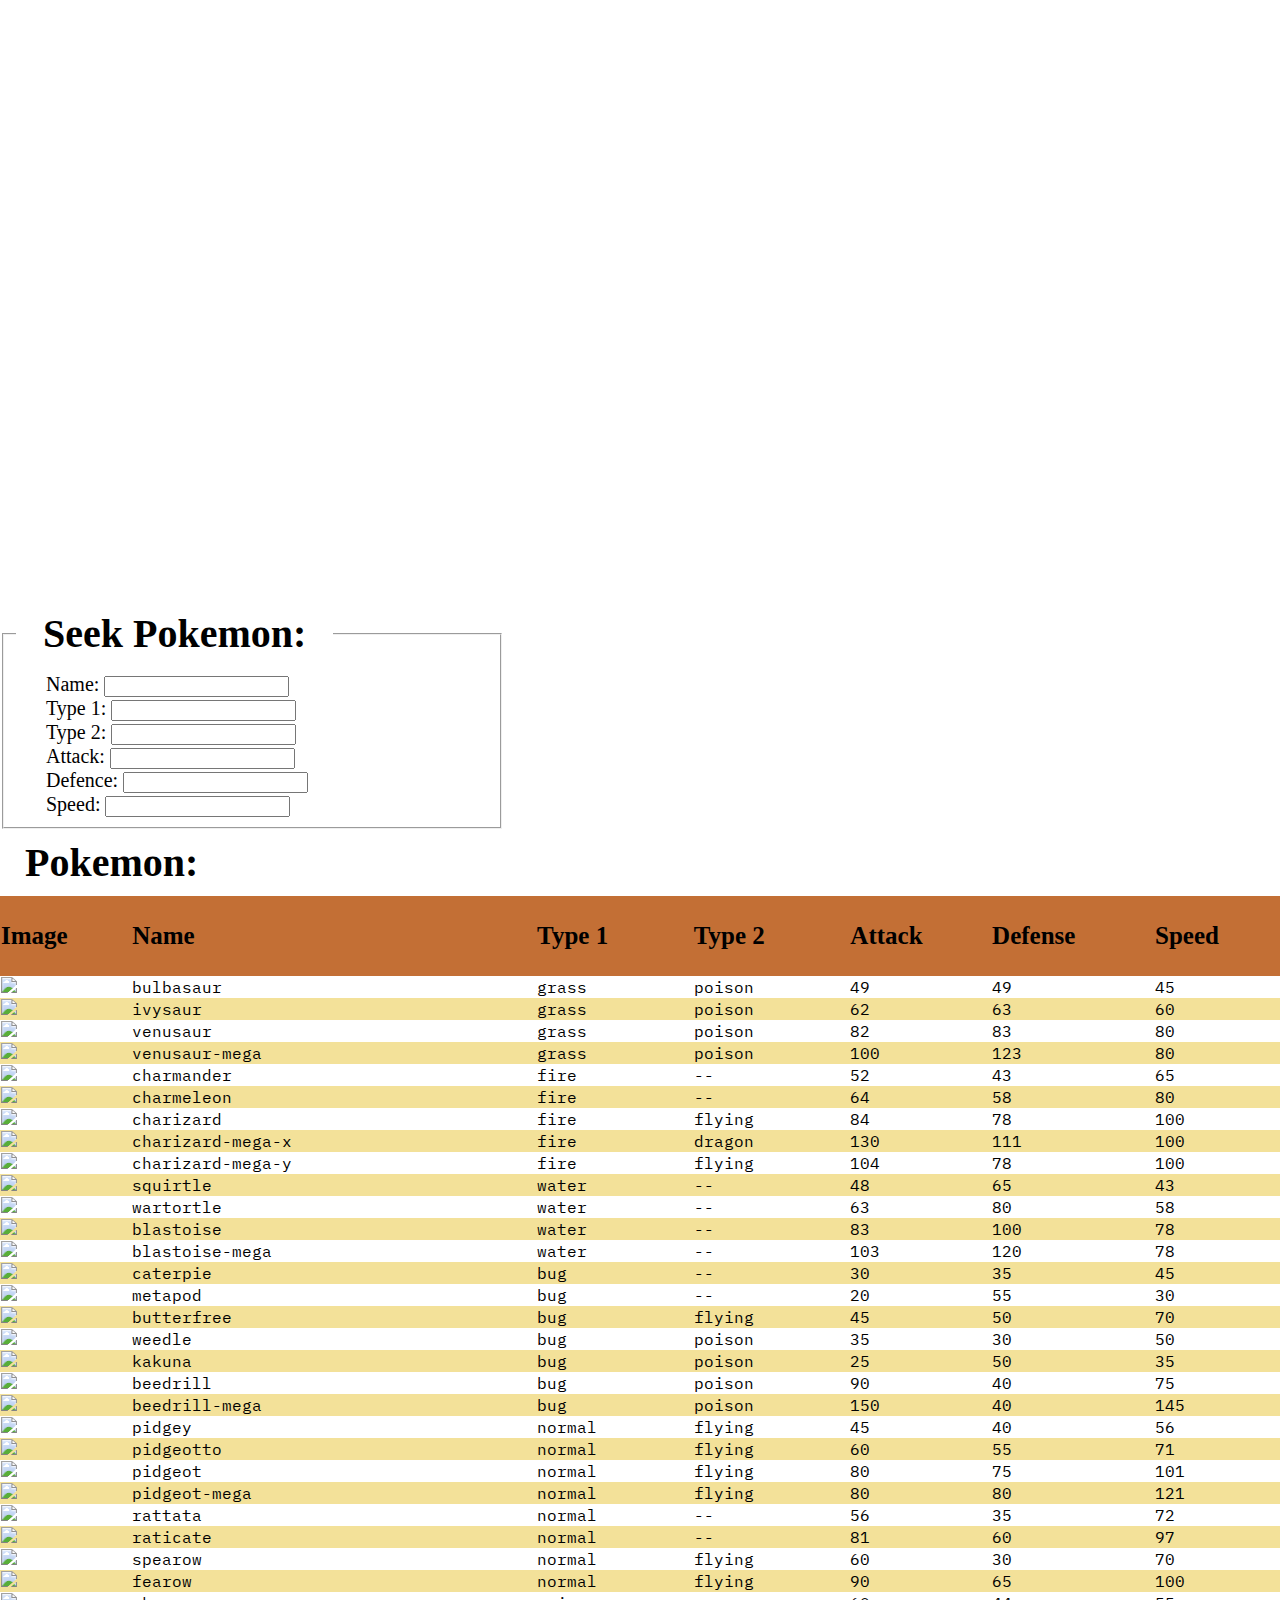
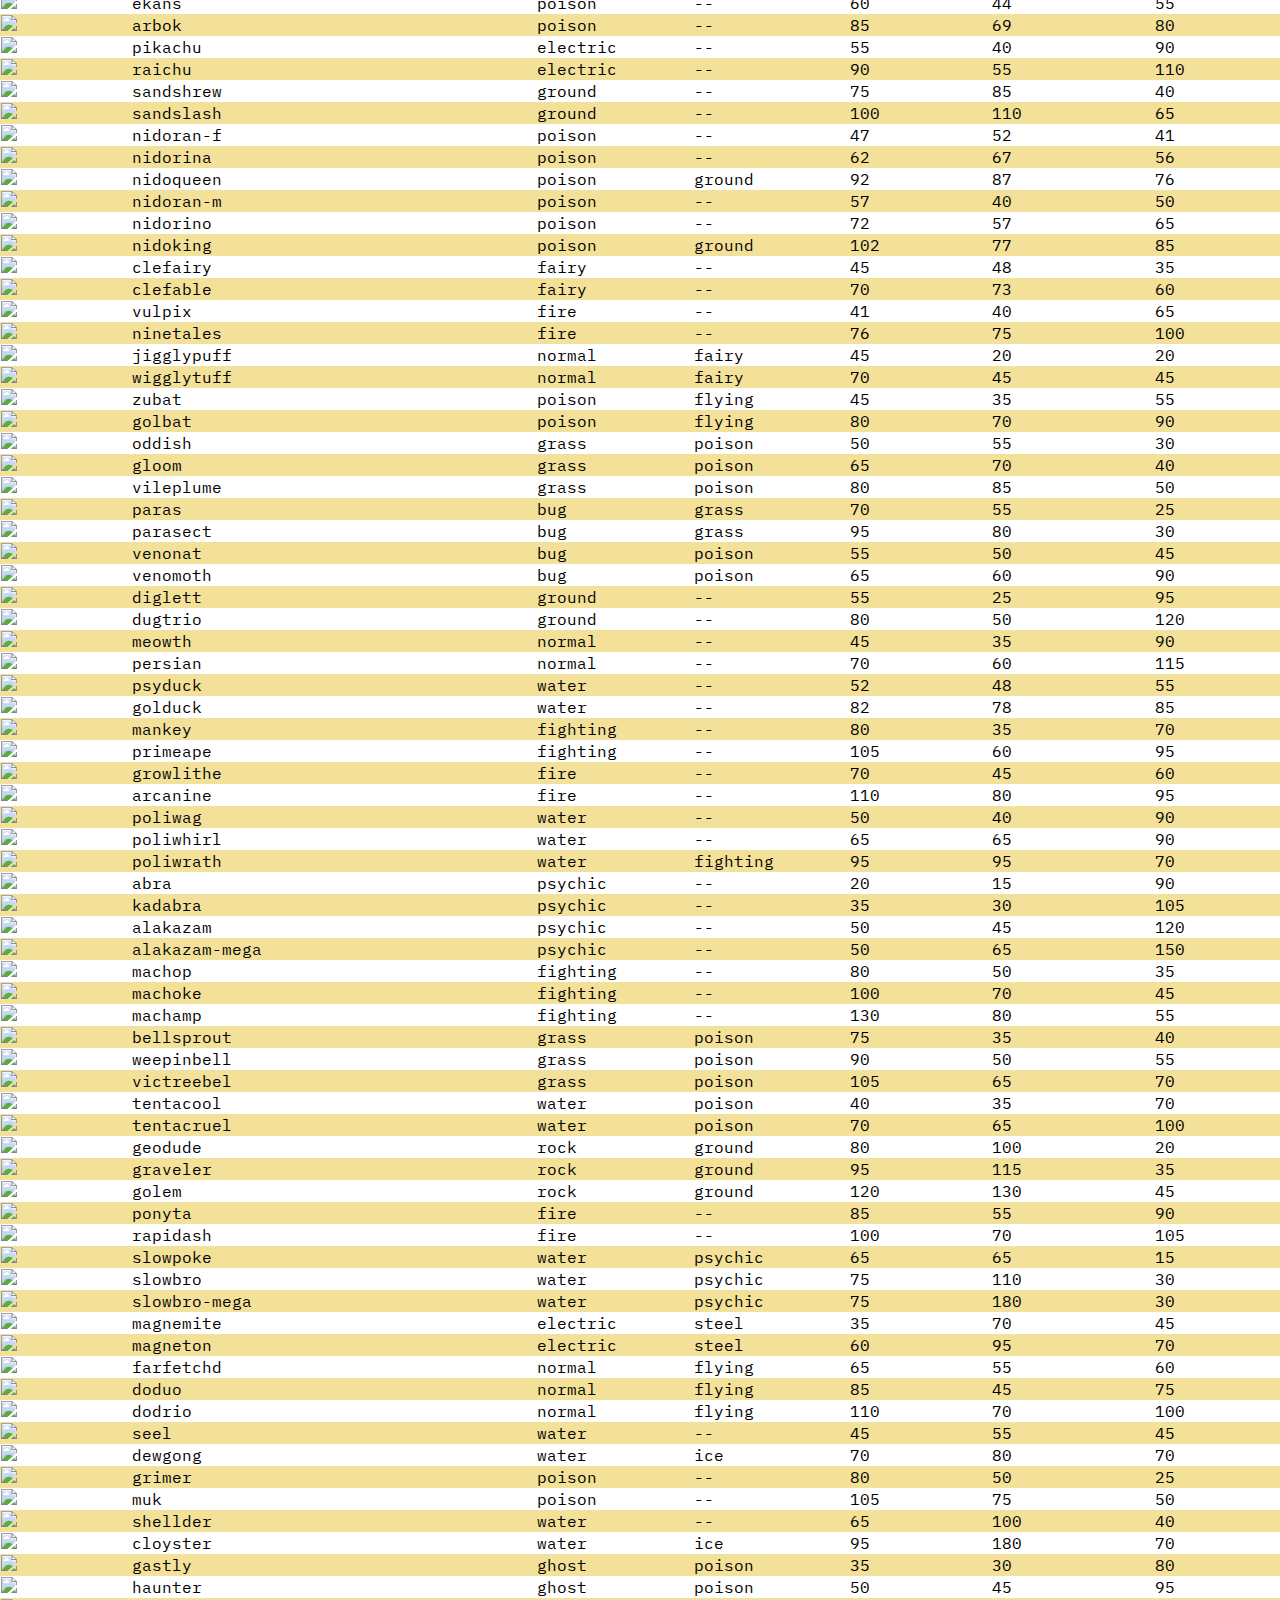
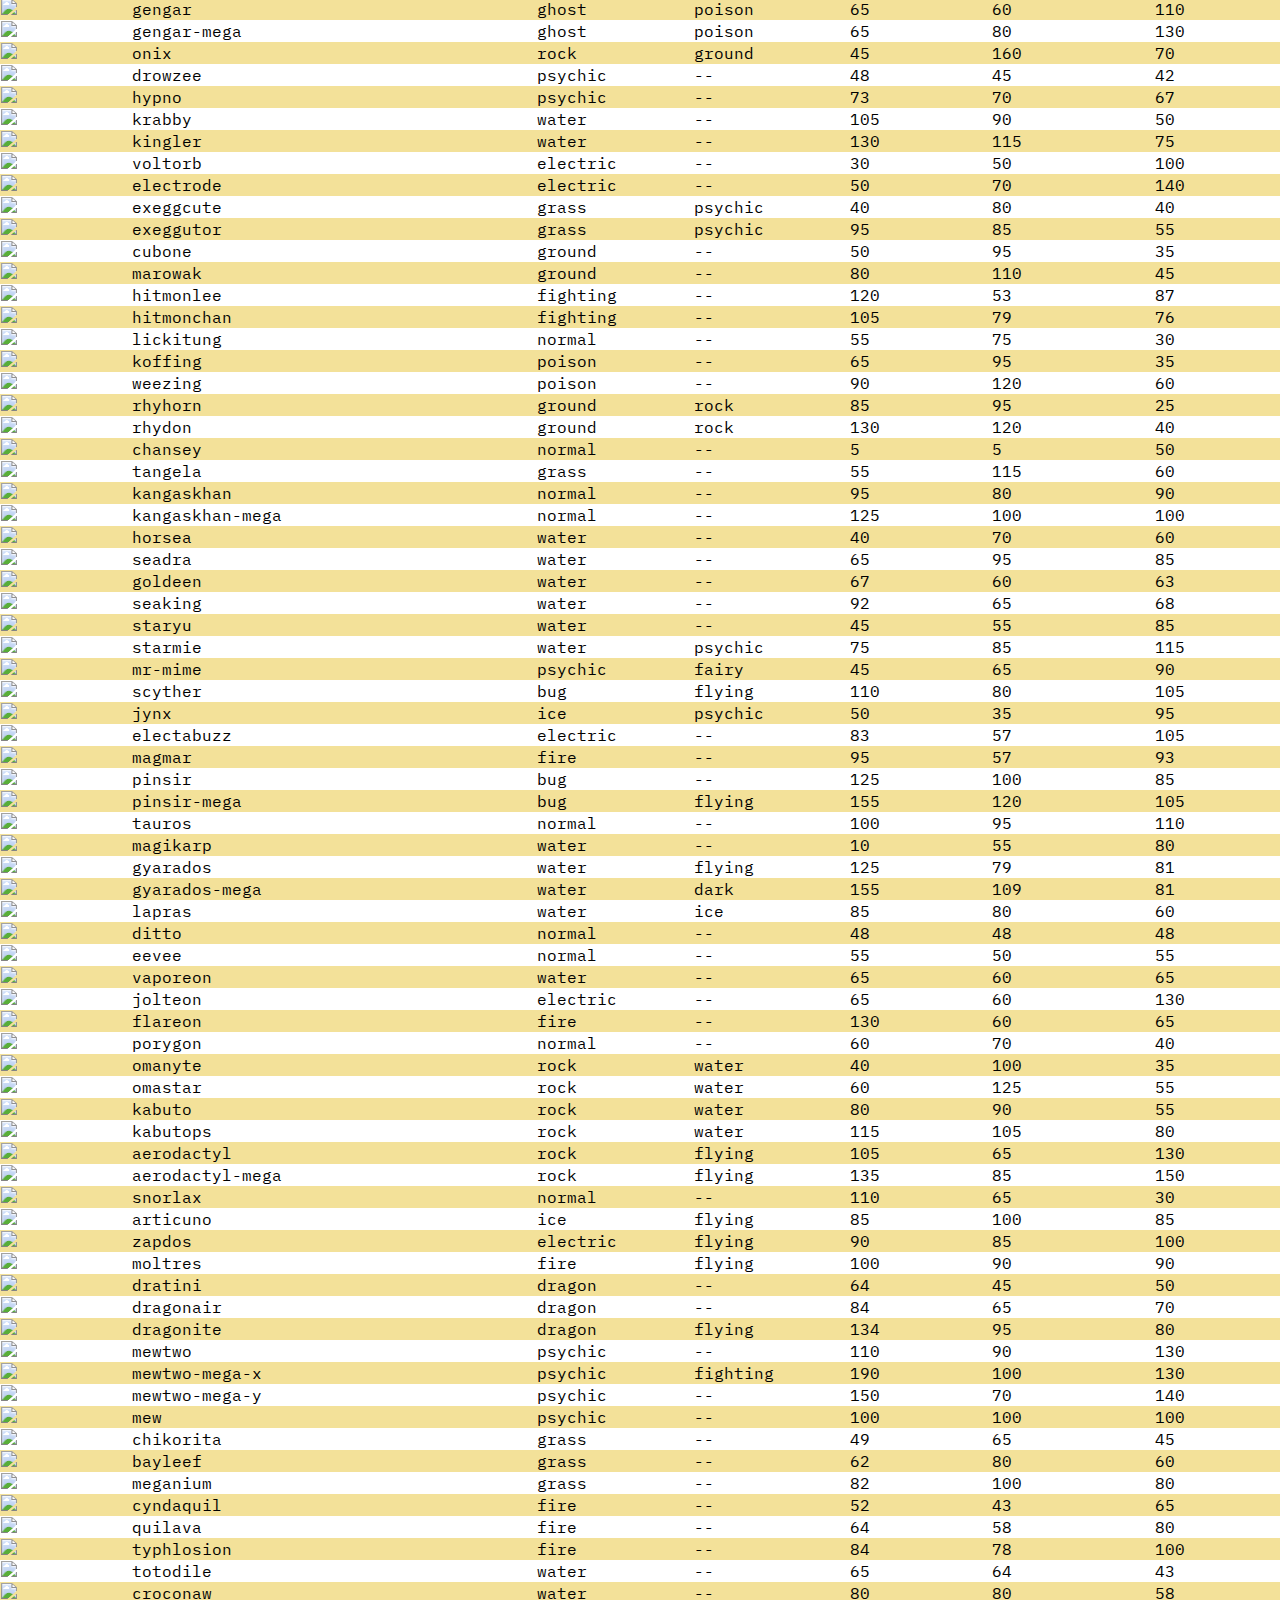
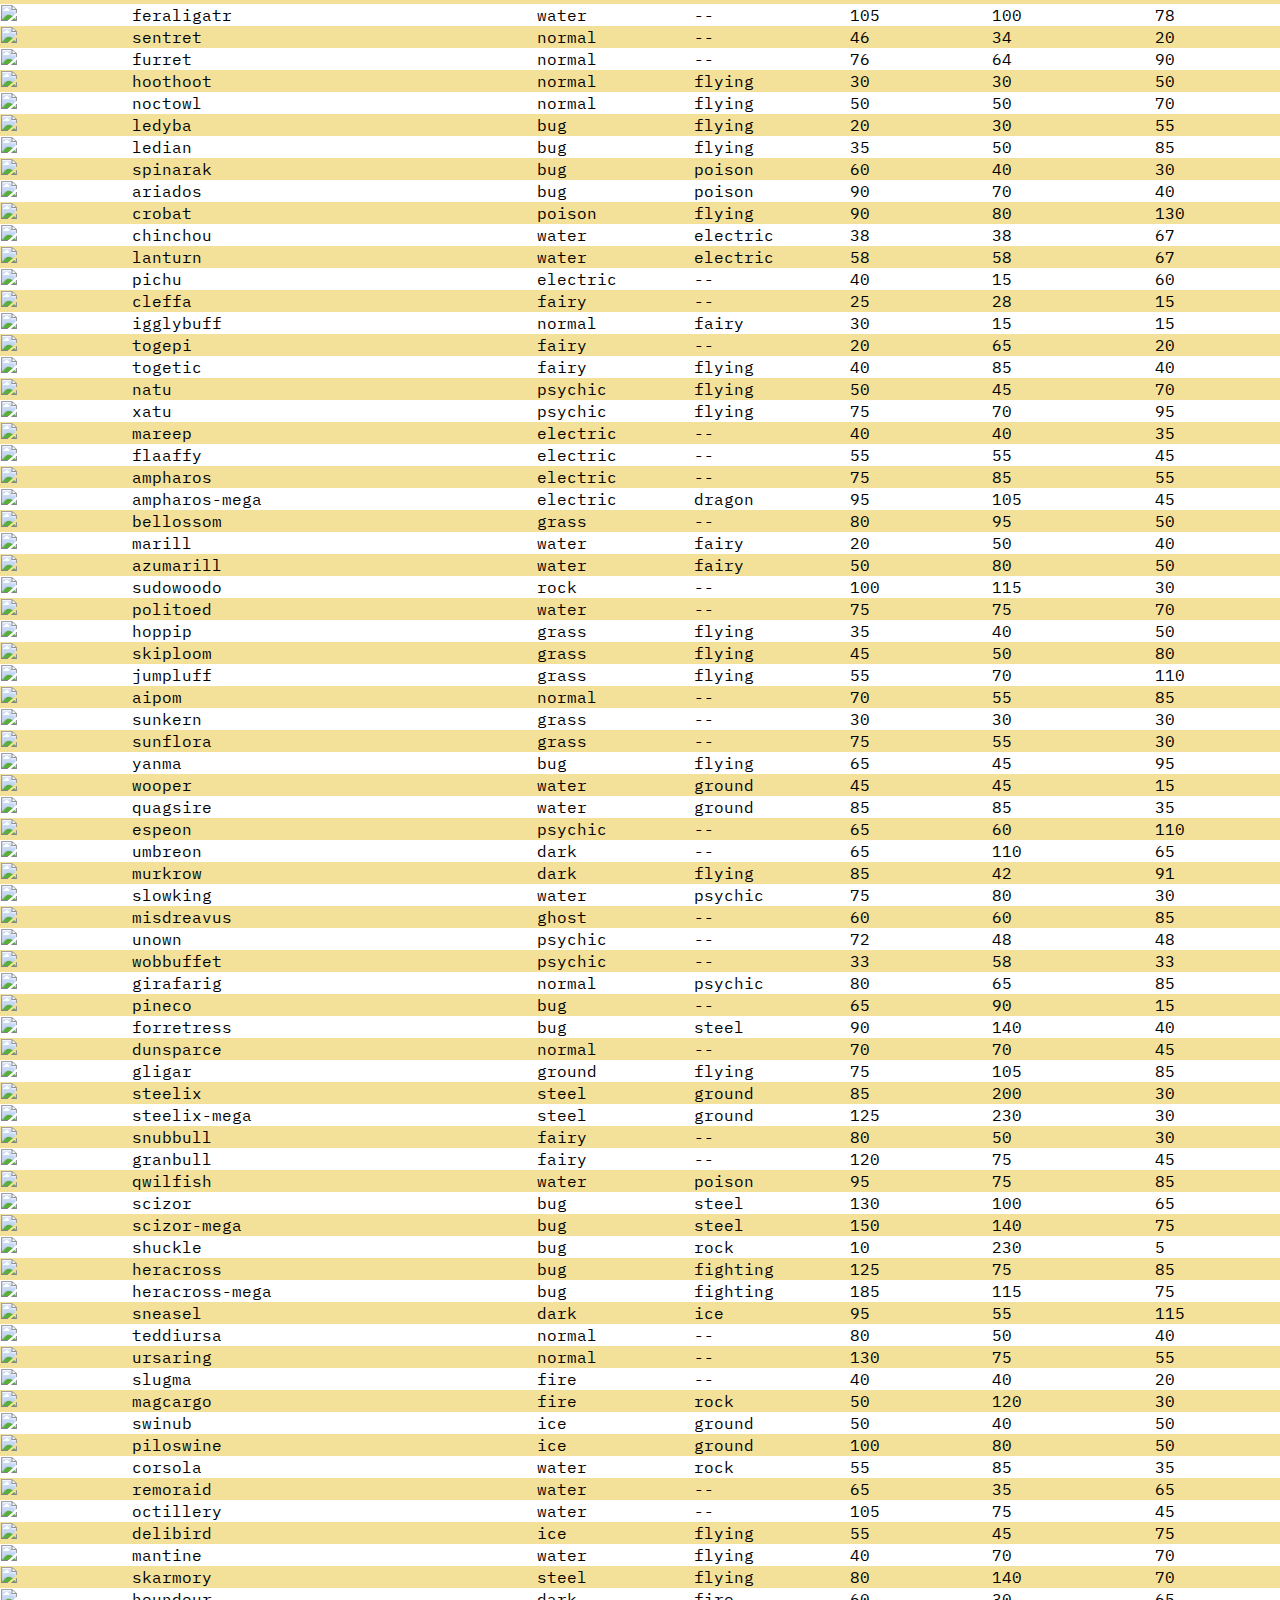
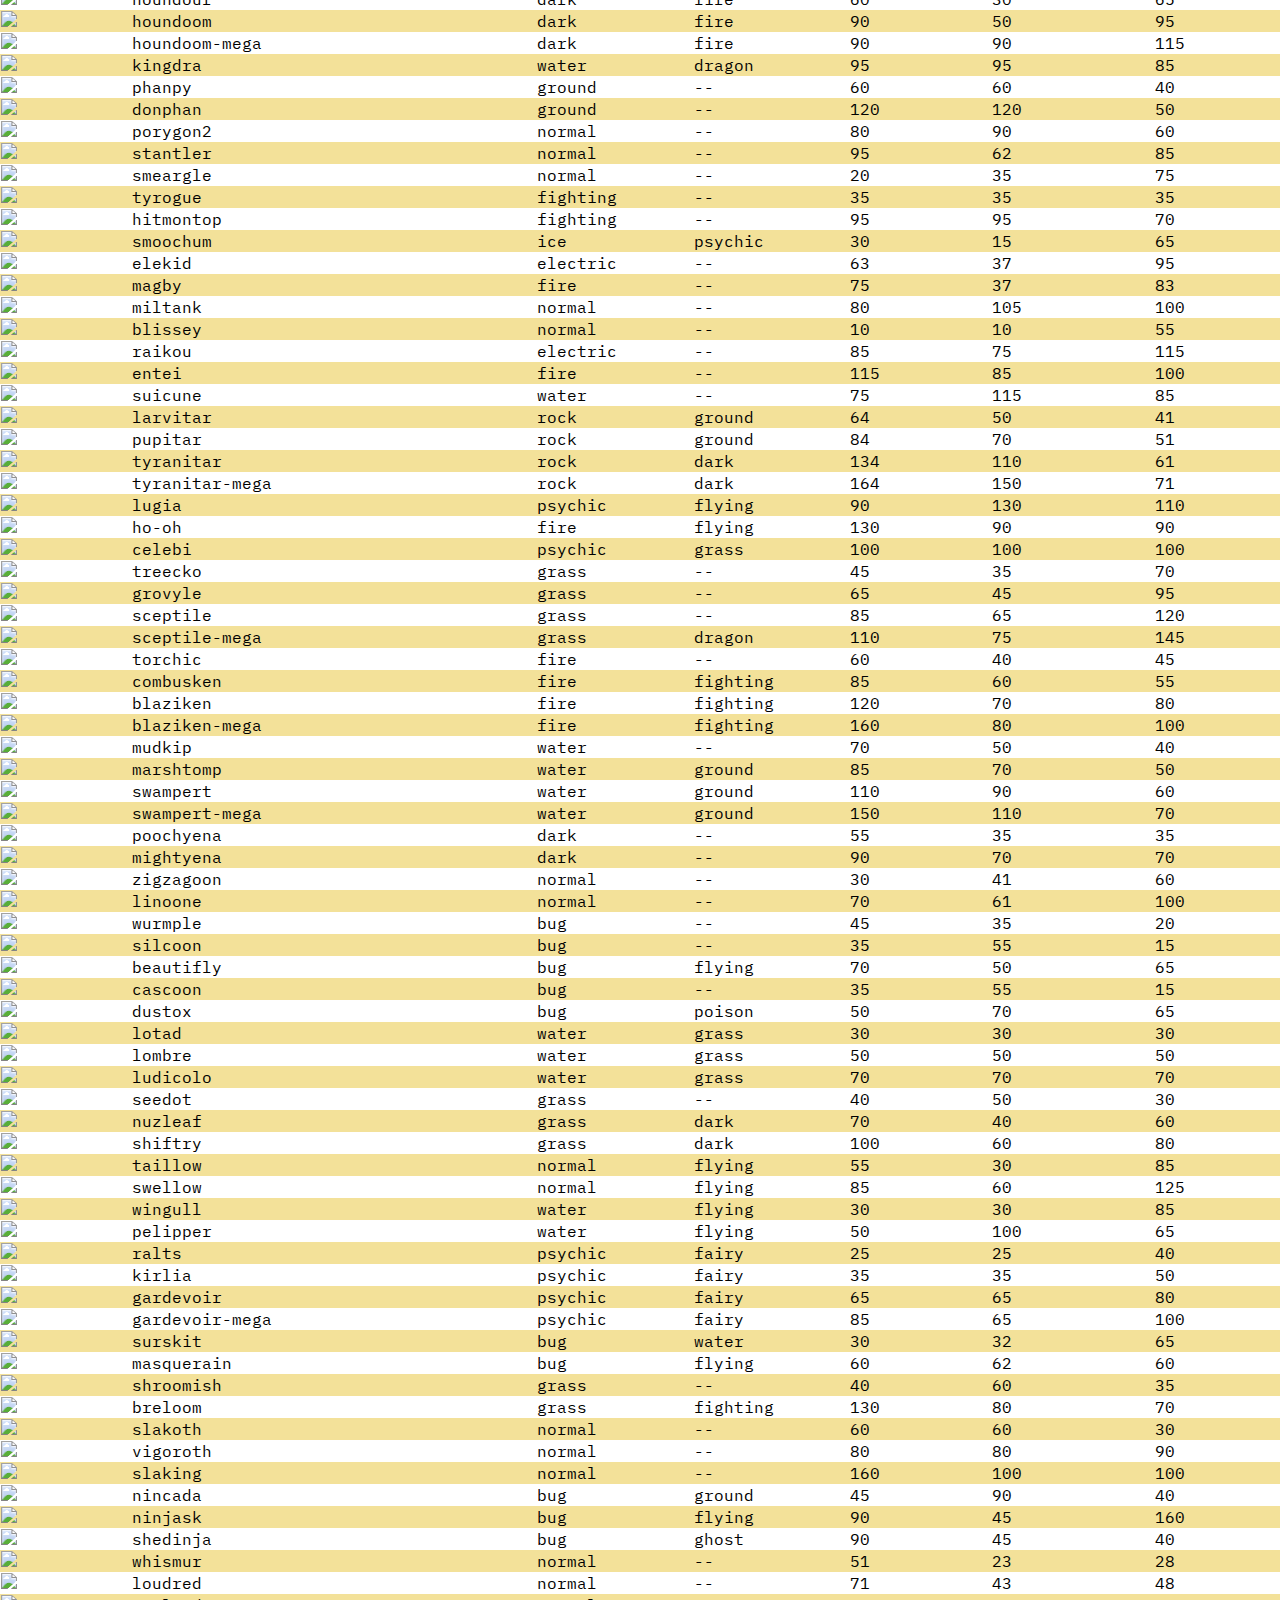
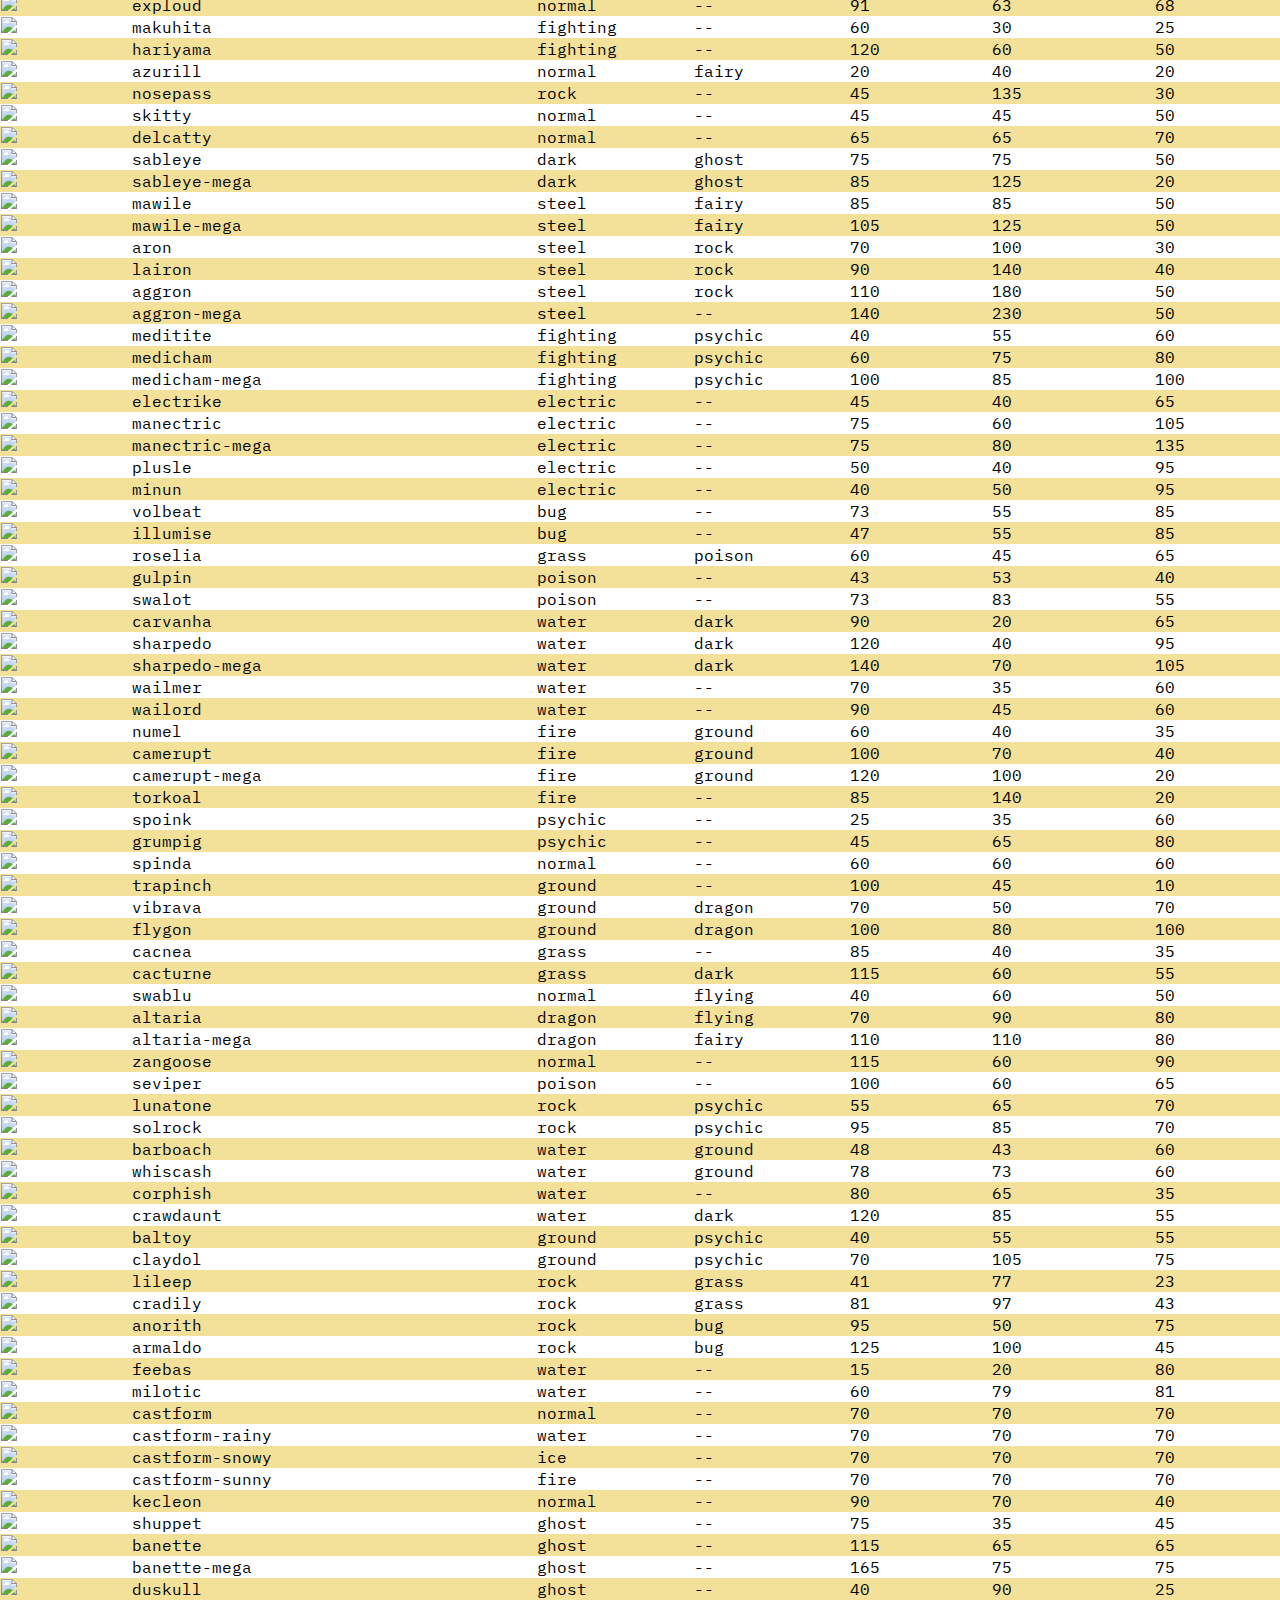
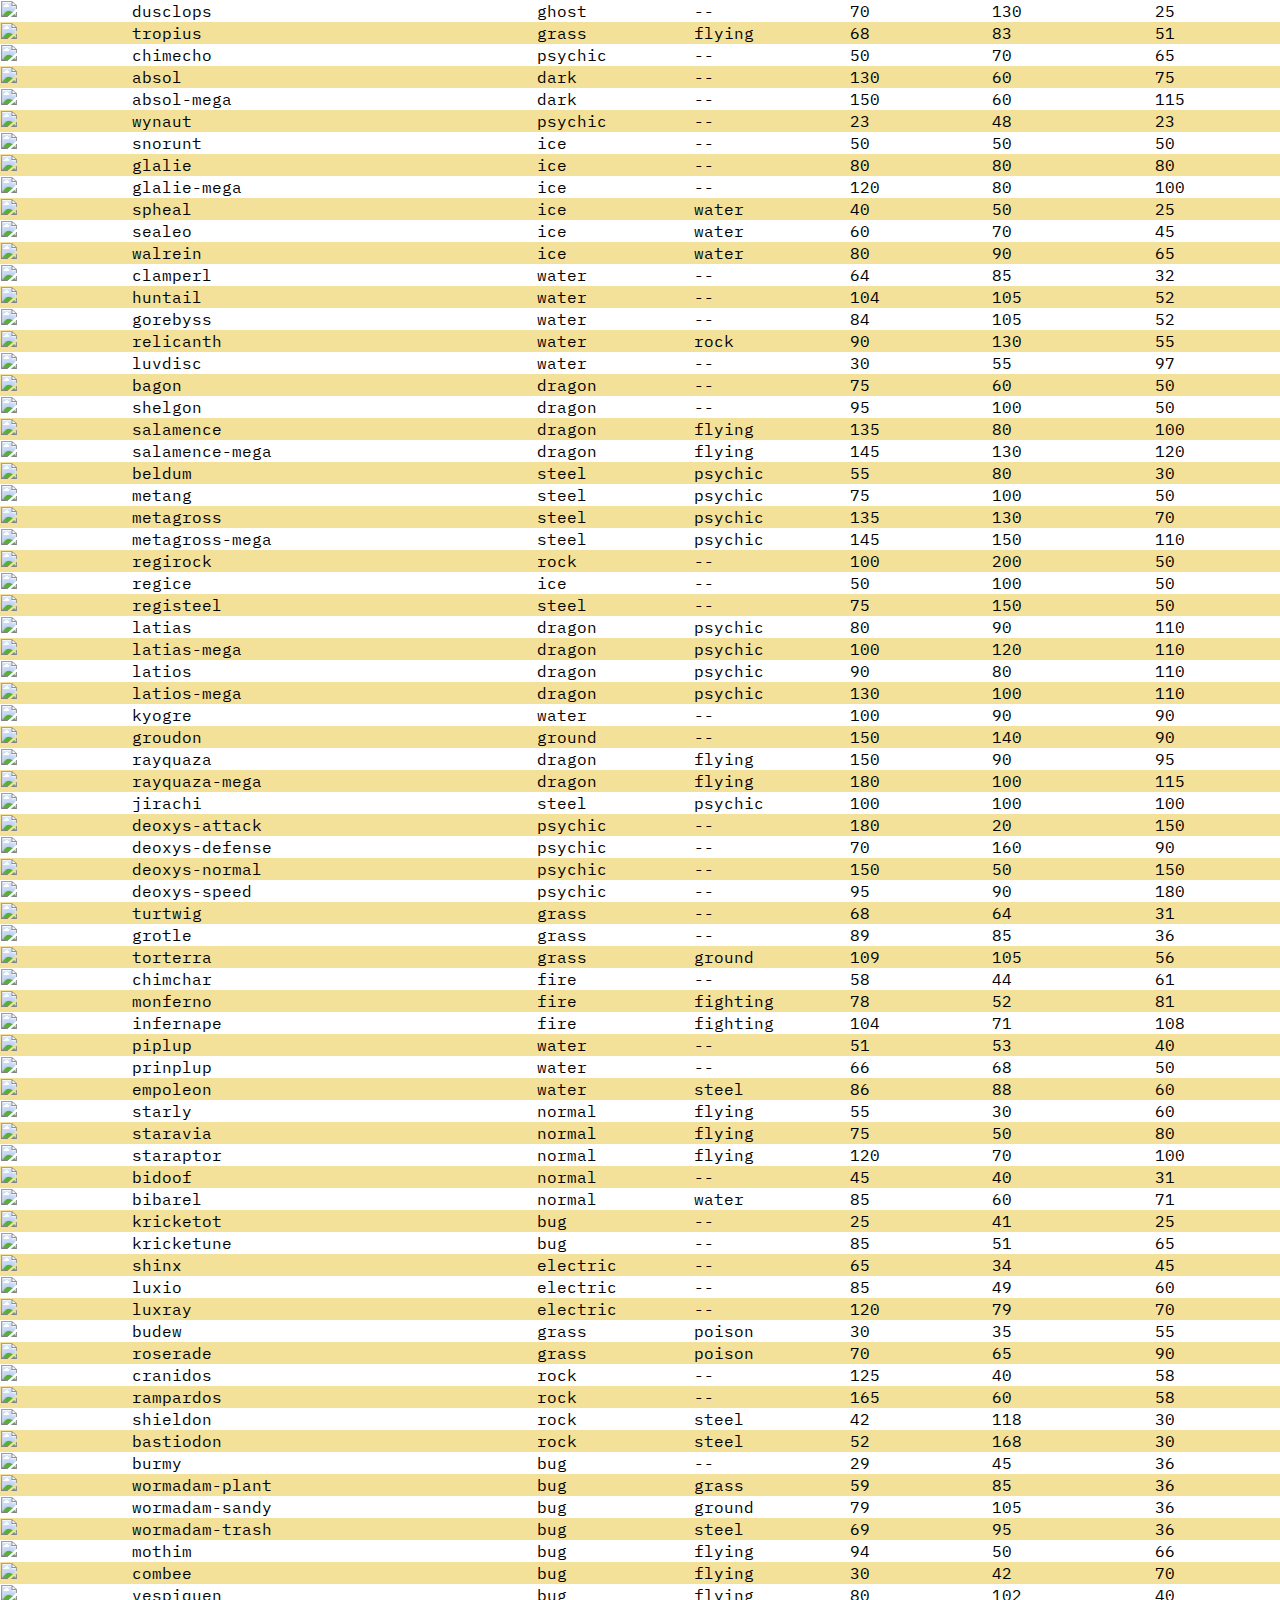
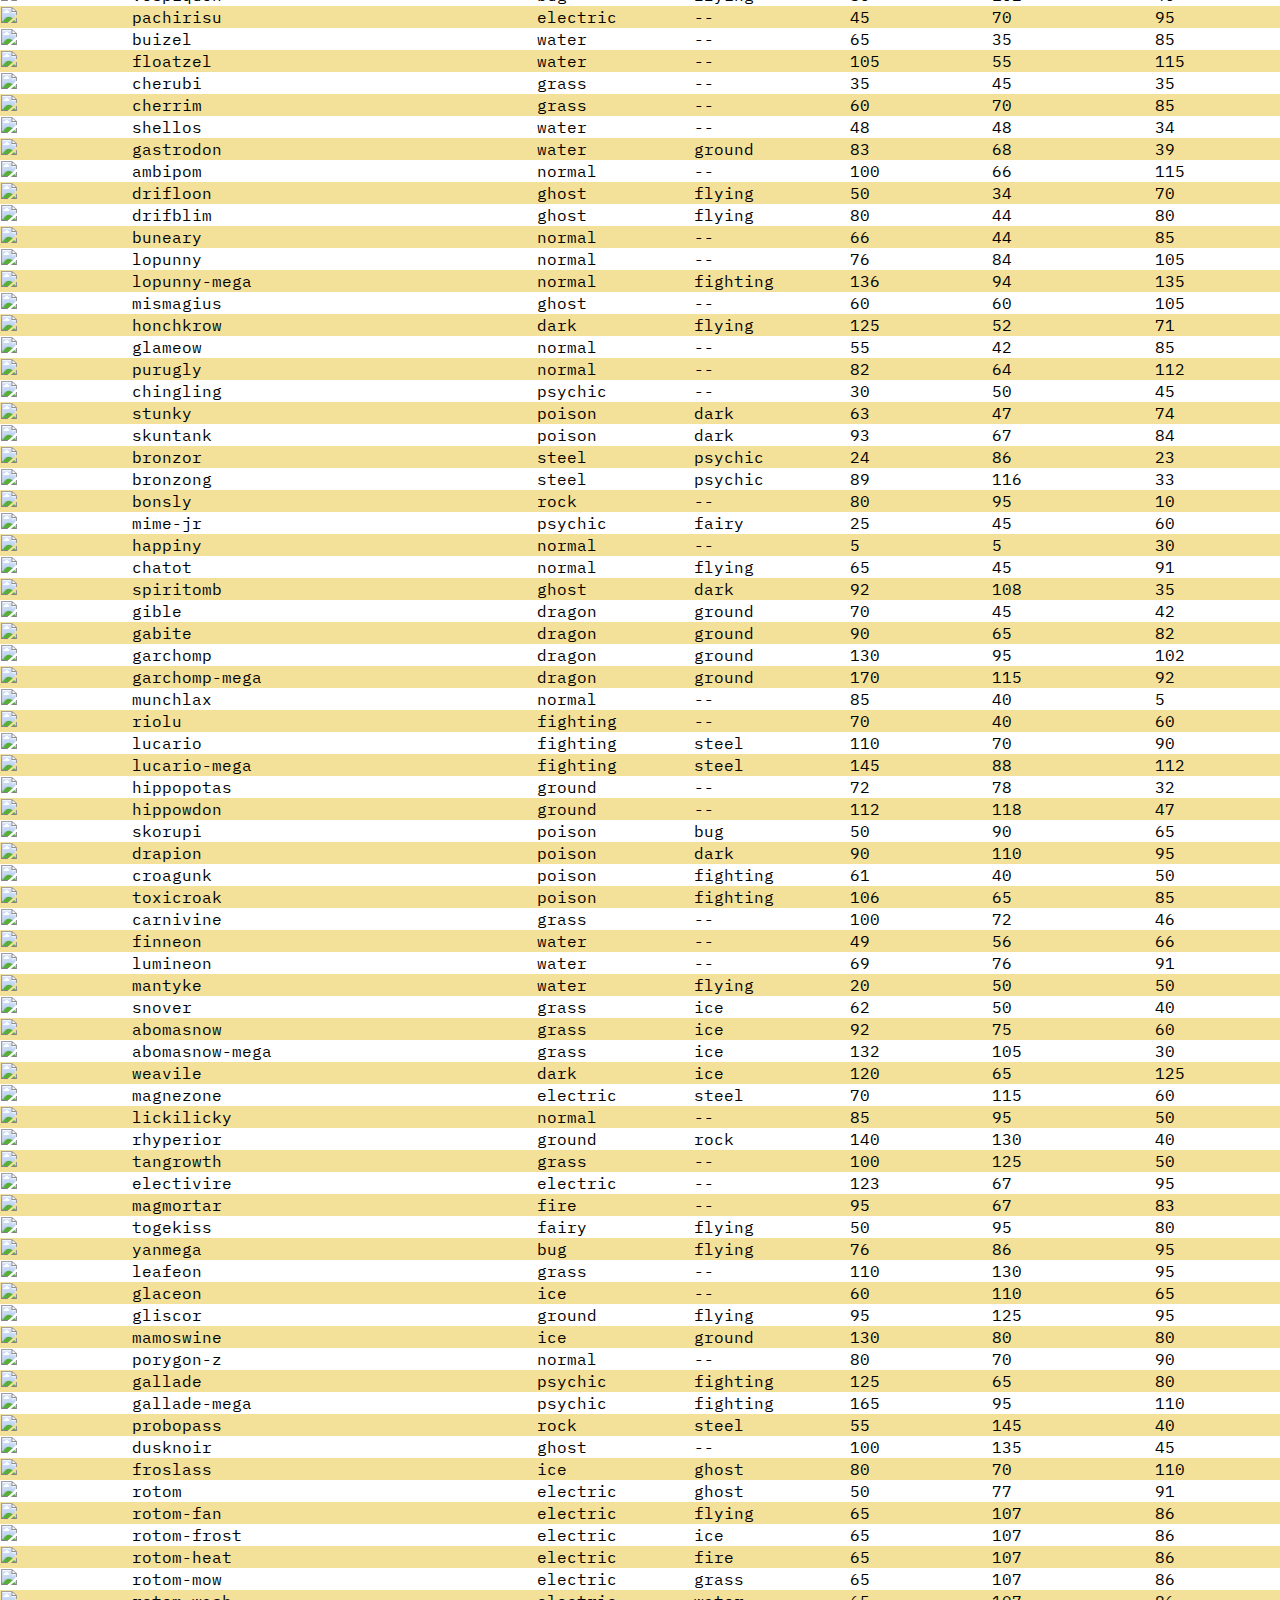
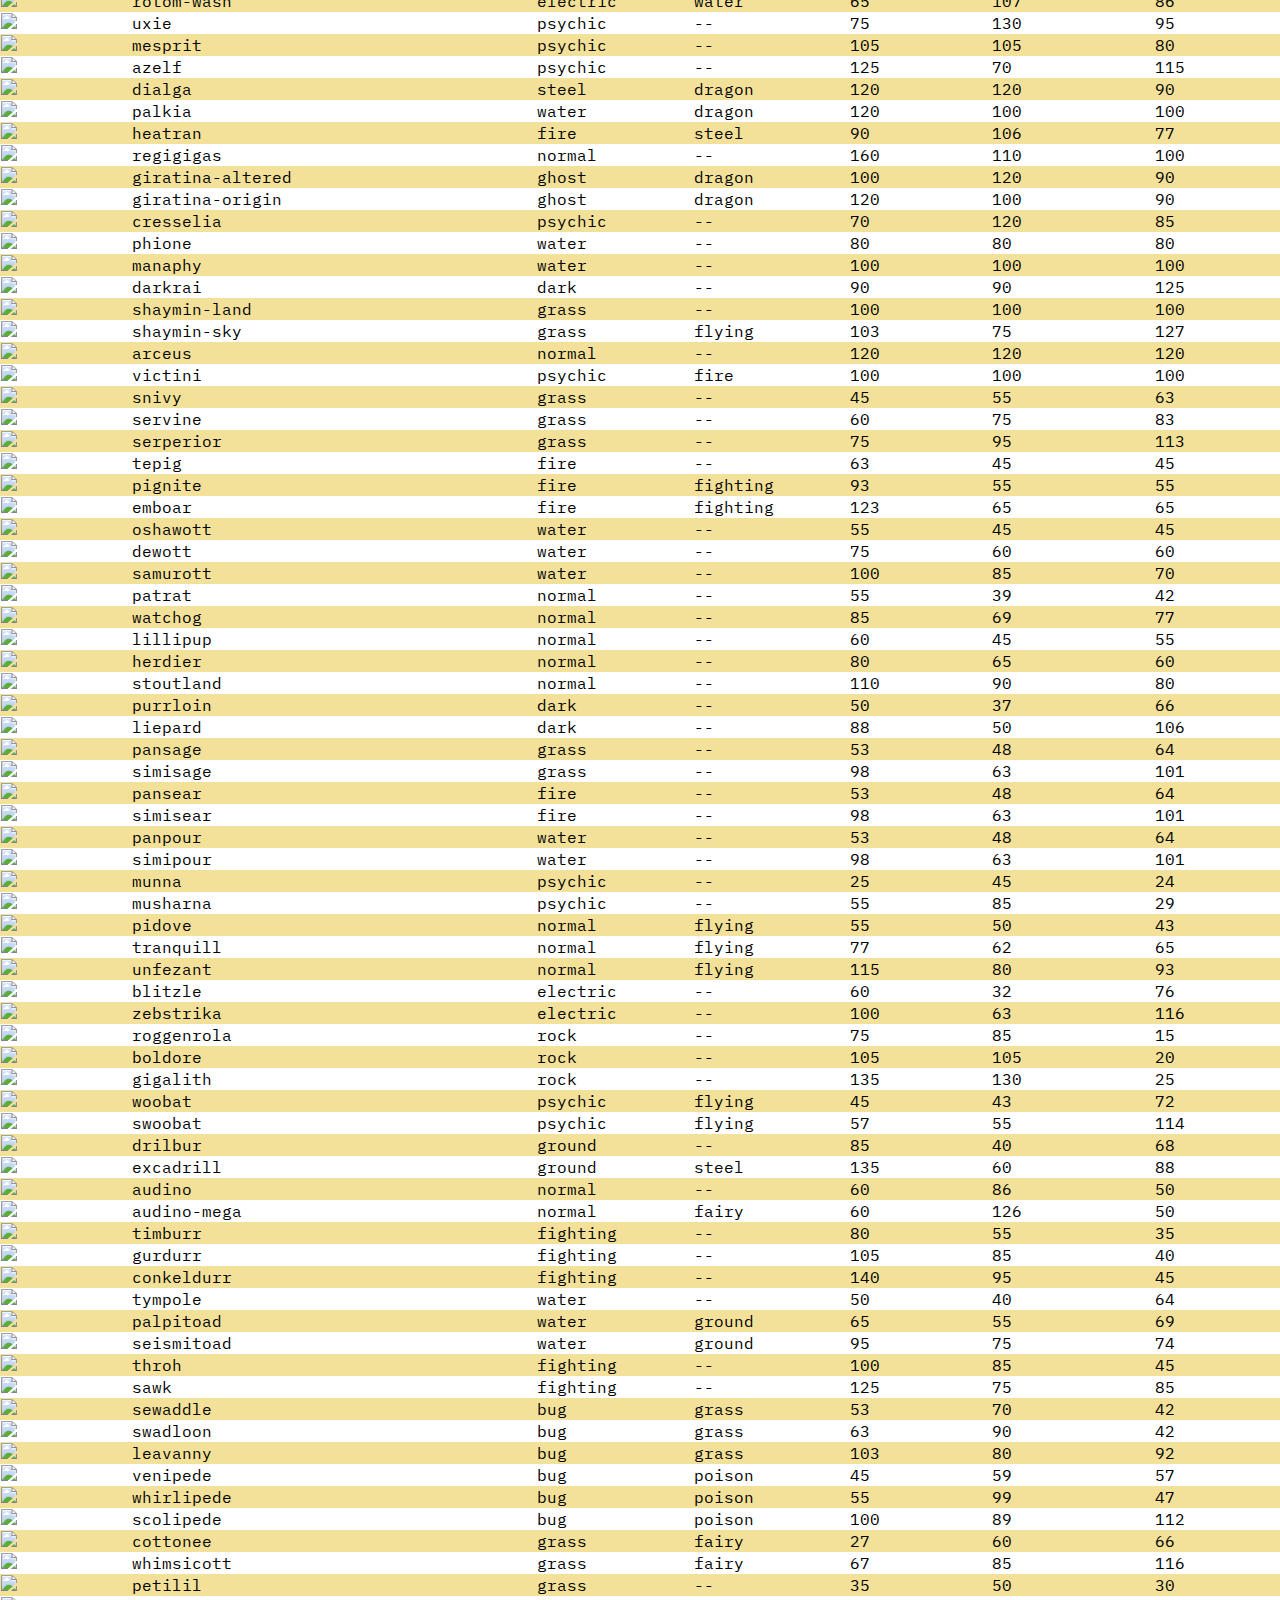
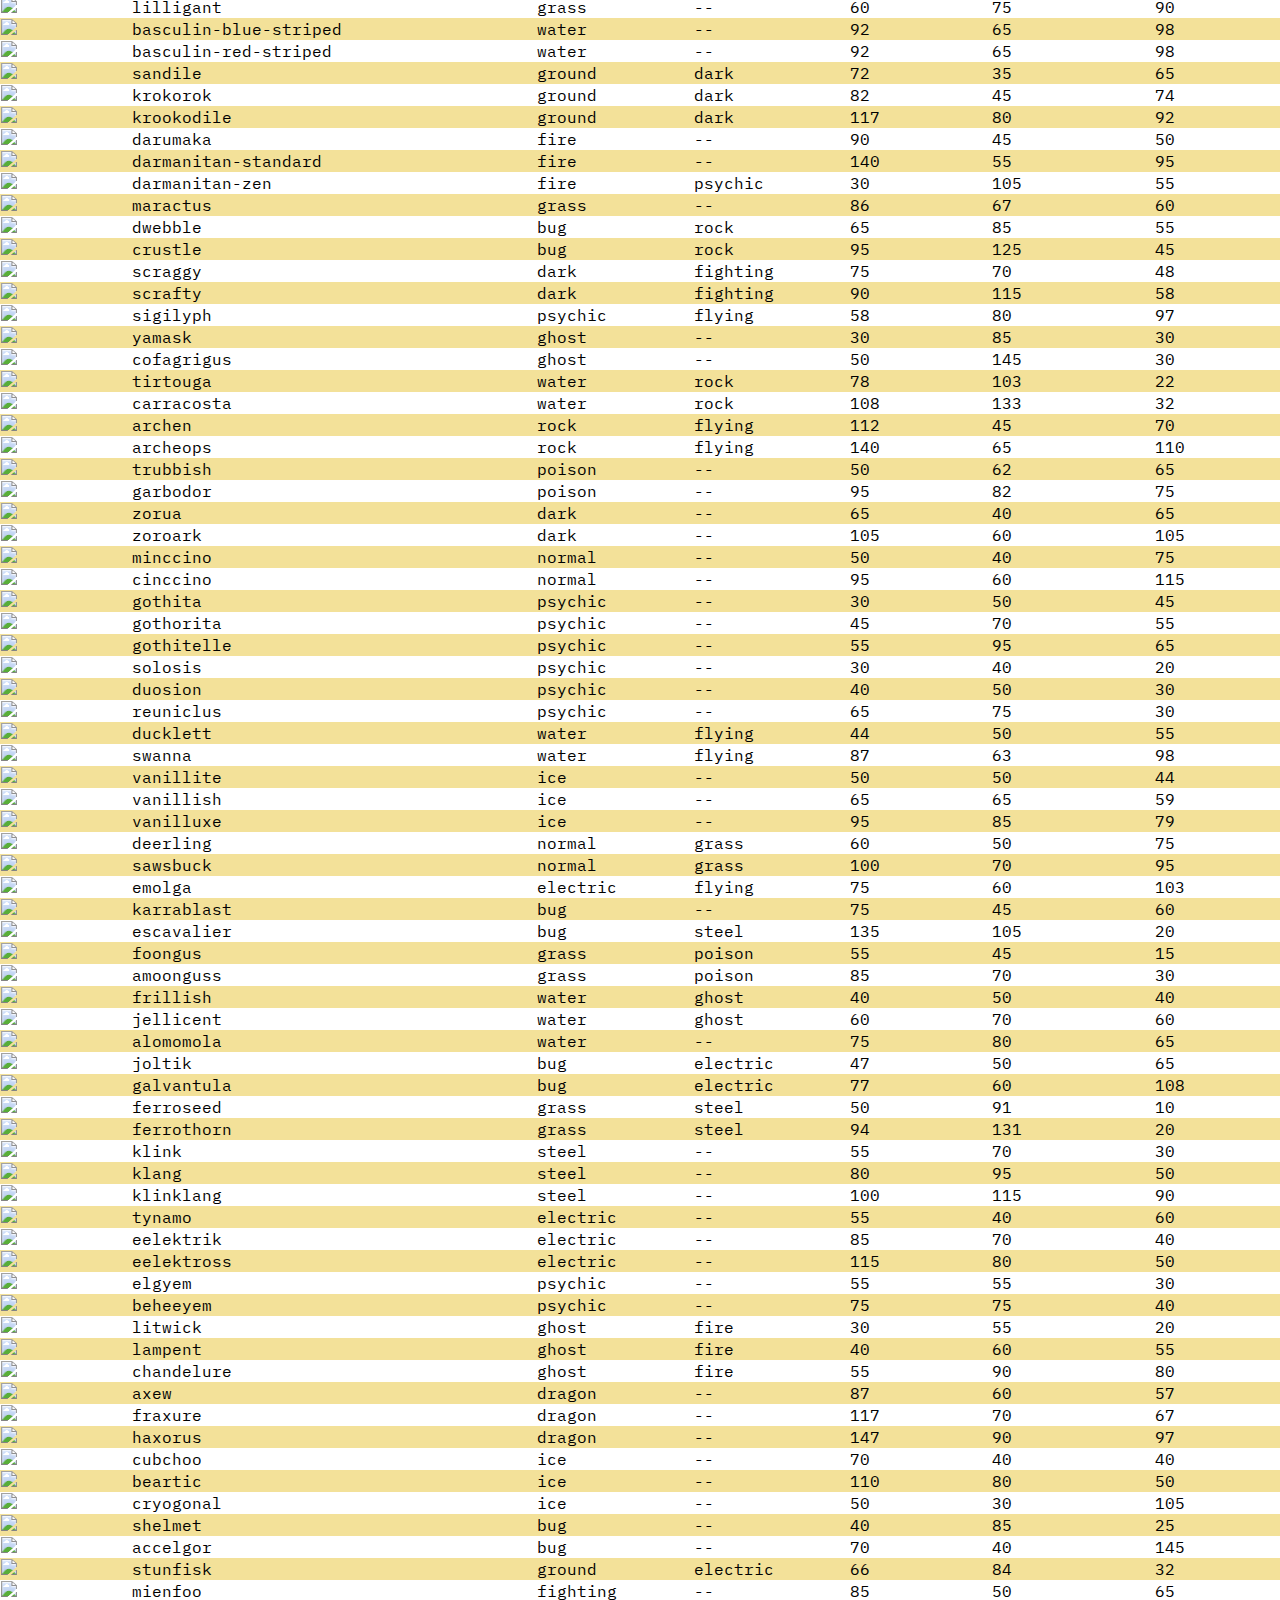
==== index.html @ e87a1fbe "Merge pull request #36 from unphurlng/master" ====
<!DOCTYPE html>
<html lang="en">
<head>
    <meta charset="UTF-8">
    <meta name="viewport" content="width=device-width, initial-scale=1.0">
    <meta http-equiv="X-UA-Compatible" content="ie=edge">
    <title>Pokemon Lab</title>
    <link rel="stylesheet" href="./css/styles.css">
    <link rel="stylesheet" href="./css/pokemon-table.css">
    <link href="https://fonts.googleapis.com/css?family=Ranchers|Slackey" rel="stylesheet">
    <link href="https://fonts.googleapis.com/css?family=IBM+Plex+Mono" rel="stylesheet">
</head>
    <body>
        <header></header>
    
        <main>    
            <fieldset>
                <legend>
                    <h2 class="heading-two">Seek Pokemon:</h2>
                </legend>
                <form id="filter-headings">
                    <label>
                        Name:
                        <input type="text" id="filter-name">
                    </label>

                    <label>
                        Type 1:
                        <input type="text" id="filter-type1">
                    </label>

                    <label>
                        Type 2:
                        <input type="text" id="filter-type2">
                    </label>

                    <label>
                        Attack:
                        <input type="text" id="filter-attack">
                    </label>

                    <label>
                        Defence:
                        <input type="text" id="filter-defense">
                    </label>

                    <label>
                        Speed:
                        <input type="text" id="filter-speed">
                    </label>
                </form>  
            </fieldset>

            <section>
                <h2 class="heading-two">Pokemon:</h2>
                <table>
                    <thead id="pokemon-header">
                        <tr>
                            <th>Image</th>
                            <th>Name</th>
                            <th>Type 1</th>
                            <th>Type 2</th>
                            <th>Attack</th>
                            <th>Defense</th>
                            <th>Speed</th>
                        </tr>
                    </thead>
                    <tbody id="pokemon-tbody">
                        
                    </tbody>
                </table>
            </section>

        </main>

    <script type="module" src="./js/app.js"></script>
    
</body>
</html>
---- css/styles.css ----
* {
    box-sizing: border-box;
}

body {
    font-family: Corbel, "Lucida Grande", "Lucida Sans Unicode", "Lucida Sans", "DejaVu Sans", "Bitstream Vera Sans", "Liberation Sans", Verdana, "Verdana Ref", sans-serif;
    margin: 0;
}

header {
    background-image: url("http://nintendochitchat.com/wp-content/uploads/2017/03/banner-pokemon.png");
    background-repeat: no-repeat;
    background-size: cover;
    height: 600px;
}

.heading-two {
    font-family: 'Ranchers', cursive;
    font-family: 'Slackey', cursive;
    font-size: 40px;
    margin: 10px 25px;
}

#filter-headings {
    font-family: 'Ranchers', cursive;
    font-family: 'Slackey', cursive;
    font-size: 20px;
    margin-left: 30px;
    display: flex;
    flex-direction: column;
    height: 100%;

}

fieldset {
    width: 500px;
}
---- css/pokemon-table.css ----
img {
    width: 50px;
}

table {
    width: 100%;
    border-collapse: collapse;
}

tr:nth-child(even) {
    background: rgb(243, 225, 153);
}

#pokemon-header {
    background: #C36F35;
    font-family: 'Ranchers', cursive;
    font-family: 'Slackey', cursive;
    font-size: 25px;
    margin-left: 50px;
}

th {
    height: 80px;
    text-align: left;
}

#pokemon-tbody {
    font-family: 'IBM Plex Mono', monospace;
}
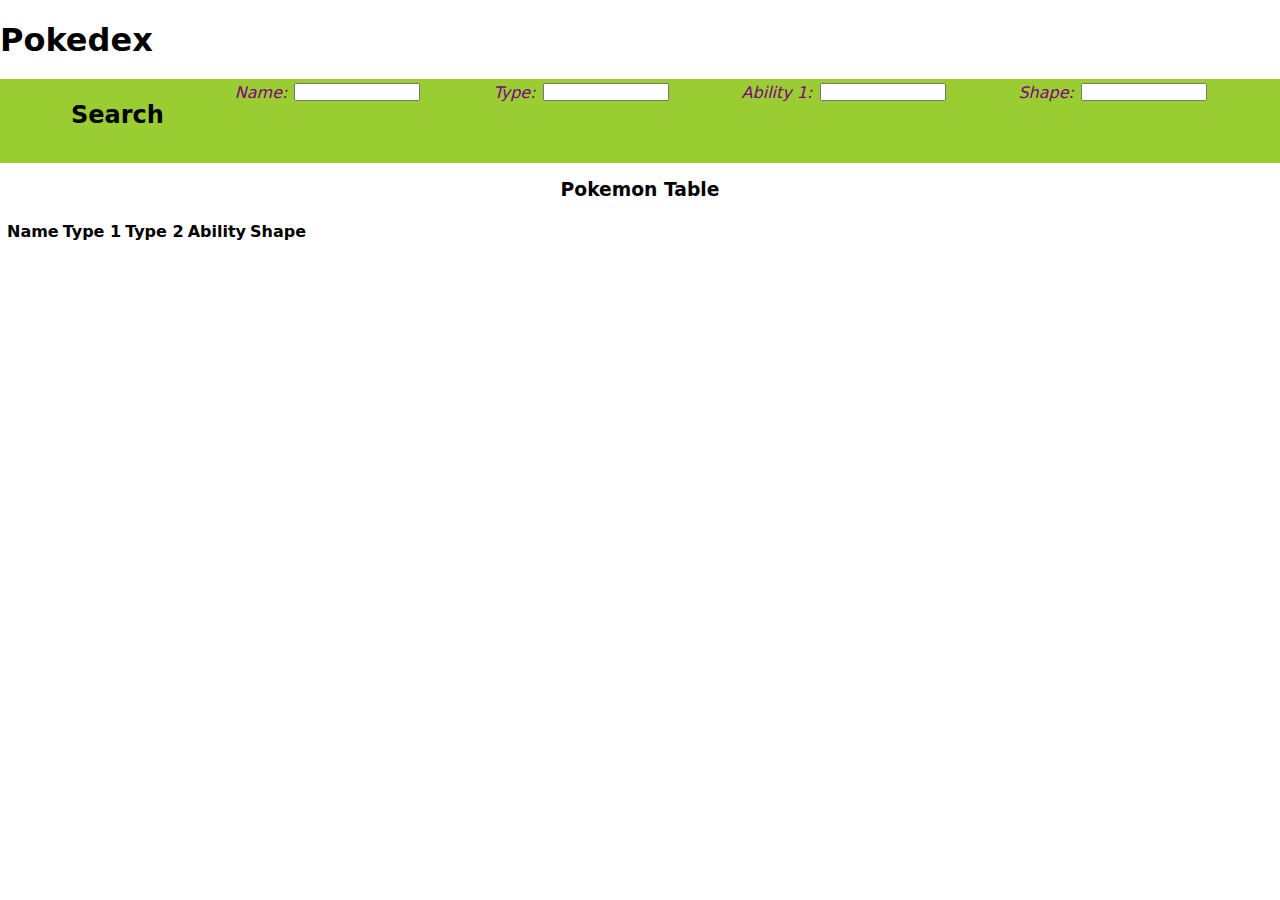
==== commit d02b874e: "Merge pull request #35 from ipoblete/master" ====
--- a/index.html
+++ b/index.html
@@ -4,76 +4,58 @@
     <meta charset="UTF-8">
     <meta name="viewport" content="width=device-width, initial-scale=1.0">
     <meta http-equiv="X-UA-Compatible" content="ie=edge">
-    <title>Pokemon Lab</title>
-    <link rel="stylesheet" href="./css/styles.css">
-    <link rel="stylesheet" href="./css/pokemon-table.css">
-    <link href="https://fonts.googleapis.com/css?family=Ranchers|Slackey" rel="stylesheet">
-    <link href="https://fonts.googleapis.com/css?family=IBM+Plex+Mono" rel="stylesheet">
+    <title>Pokedex</title>
+    <link rel="stylesheet" href="css/styles.css">
+    <link rel="stylesheet" href="css/pokemon-filter.css">
+    <link rel="stylesheet" href="css/pokemon-table.css">
 </head>
-    <body>
-        <header></header>
-    
-        <main>    
-            <fieldset>
-                <legend>
-                    <h2 class="heading-two">Seek Pokemon:</h2>
-                </legend>
-                <form id="filter-headings">
-                    <label>
-                        Name:
-                        <input type="text" id="filter-name">
-                    </label>
 
-                    <label>
-                        Type 1:
-                        <input type="text" id="filter-type1">
-                    </label>
+<body>
+    <h1>Pokedex</h1>
 
-                    <label>
-                        Type 2:
-                        <input type="text" id="filter-type2">
-                    </label>
+    <main>
+        <section id="filter">
+            <h2>Search</h2>
+                <label>Name:
+                    <input id="filter-name">
+                </label>
+                <!-- make only one label for Type -->
+                <label>Type:
+                    <input id="filter-type">
+                </label>
+                <label>Ability 1:
+                    <input id="filter-ability-1">
+                </label>
+                <label>Shape:
+                    <input id="filter-shape">
+                </label>
+        </section>
+        
+        <h3>Pokemon Table</h3>
+        
+        
+        <table>
+            <thead>
+                <tr>
+                    <th></th>
+                    <th>Name</th>
+                    <!-- remove one Type -->
+                    <th>Type 1</th>
+                    <th>Type 2</th>
+                    <th>Ability</th>
+                    <th>Shape</th>
+                </tr>
+            </thead>
+            
+            <tbody id="pokemon-body"></tbody>
 
-                    <label>
-                        Attack:
-                        <input type="text" id="filter-attack">
-                    </label>
+        </table>
+        
+    </main>
 
-                    <label>
-                        Defence:
-                        <input type="text" id="filter-defense">
-                    </label>
-
-                    <label>
-                        Speed:
-                        <input type="text" id="filter-speed">
-                    </label>
-                </form>  
-            </fieldset>
-
-            <section>
-                <h2 class="heading-two">Pokemon:</h2>
-                <table>
-                    <thead id="pokemon-header">
-                        <tr>
-                            <th>Image</th>
-                            <th>Name</th>
-                            <th>Type 1</th>
-                            <th>Type 2</th>
-                            <th>Attack</th>
-                            <th>Defense</th>
-                            <th>Speed</th>
-                        </tr>
-                    </thead>
-                    <tbody id="pokemon-tbody">
-                        
-                    </tbody>
-                </table>
-            </section>
-
-        </main>
-
-    <script type="module" src="./js/app.js"></script>
+    <script type="module" src="js/app.js"></script>
     
 </body>
-</html>+</html>
+
+                            --- a/css/pokemon-filter.css
+++ b/css/pokemon-filter.css
@@ -0,0 +1,39 @@
+
+section#filter {
+    background-color: yellowgreen;
+    padding-bottom: 12px;
+    outline: 2px solid yellowgreen;
+    display: flex;
+    flex-direction: column;
+    justify-content: space-evenly;
+    flex-flow: row wrap;
+}
+
+hr.purple {
+    border: 1px dashed purple;
+}
+
+hr.green {
+    border: 5px solid yellowgreen;
+}
+
+input {
+    margin: 2px;
+    height: 1em;
+    width: 7em;
+    font-size: 18px;
+}
+
+label {
+    color: purple;
+    font-style: italic;
+}
+
+p {
+    color: purple;
+    text-align: center;
+}
+
+button {
+    display: block;
+}--- a/css/pokemon-table.css
+++ b/css/pokemon-table.css
@@ -1,29 +1,11 @@
-img {
-    width: 50px;
+h3 {
+    text-align: center;
 }
 
-table {
-    width: 100%;
-    border-collapse: collapse;
+
+.image {
+    width: 5vw;
 }
 
-tr:nth-child(even) {
-    background: rgb(243, 225, 153);
-}
 
-#pokemon-header {
-    background: #C36F35;
-    font-family: 'Ranchers', cursive;
-    font-family: 'Slackey', cursive;
-    font-size: 25px;
-    margin-left: 50px;
-}
 
-th {
-    height: 80px;
-    text-align: left;
-}
-
-#pokemon-tbody {
-    font-family: 'IBM Plex Mono', monospace;
-}
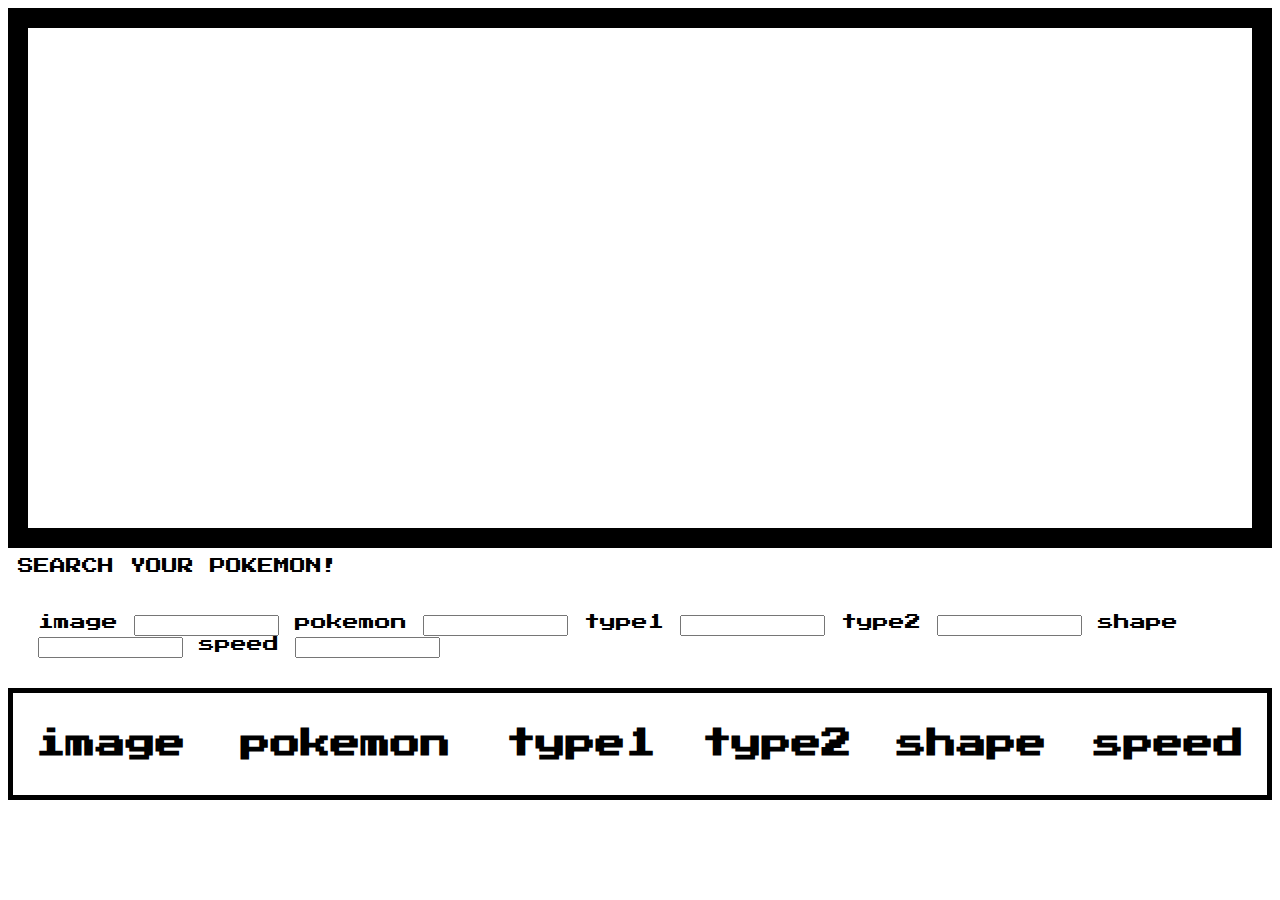
==== commit b9db0fa7: "working on filtering" ====
--- a/index.html
+++ b/index.html
@@ -2,60 +2,65 @@
 <html lang="en">
 <head>
     <meta charset="UTF-8">
-    <meta name="viewport" content="width=device-width, initial-scale=1.0">
+    <meta name="viewport" content="width= 2, initial-scale=1.0">
     <meta http-equiv="X-UA-Compatible" content="ie=edge">
-    <title>Pokedex</title>
-    <link rel="stylesheet" href="css/styles.css">
-    <link rel="stylesheet" href="css/pokemon-filter.css">
-    <link rel="stylesheet" href="css/pokemon-table.css">
+    <title>Pokemon!!</title>
+    <link rel="stylesheet" href="/js/css/pokemon-table.css">
+    <link rel="stylesheet" href="/js/css/pokemon-filter.css">
+    <link rel="stylesheet" href="/js/css/styles.css">
+    <link href="https://fonts.googleapis.com/css?family=Press+Start+2P" rel="stylesheet">
+
 </head>
+<body>
+    <header>
+      <img src = ''>  
+    </header>
+    <section id='headerInfo'>        
+        <label>SEARCH YOUR POKEMON!</label>
+    </section>
+    <section id="input-boxes">
 
-<body>
-    <h1>Pokedex</h1>
+        <label>image</label>
+        <input type = 'text' size = '15' id="poke-image">
 
-    <main>
-        <section id="filter">
-            <h2>Search</h2>
-                <label>Name:
-                    <input id="filter-name">
-                </label>
-                <!-- make only one label for Type -->
-                <label>Type:
-                    <input id="filter-type">
-                </label>
-                <label>Ability 1:
-                    <input id="filter-ability-1">
-                </label>
-                <label>Shape:
-                    <input id="filter-shape">
-                </label>
-        </section>
-        
-        <h3>Pokemon Table</h3>
-        
-        
-        <table>
-            <thead>
-                <tr>
-                    <th></th>
-                    <th>Name</th>
-                    <!-- remove one Type -->
-                    <th>Type 1</th>
-                    <th>Type 2</th>
-                    <th>Ability</th>
-                    <th>Shape</th>
-                </tr>
-            </thead>
-            
-            <tbody id="pokemon-body"></tbody>
+        <label>pokemon</label>
+        <input type = 'text' size = '15' id="poke-name">
 
-        </table>
-        
-    </main>
+        <label>type1</label>
+        <input type = 'text' size = '15' id="poke-type1">
 
-    <script type="module" src="js/app.js"></script>
-    
+        <label>type2</label>
+        <input type = 'text' size = '15' id="poke-type2">
+
+        <label>shape</label>
+        <input type = 'text' size = '15' id="poke-shape"> 
+
+        <label>speed</label>
+        <input type = 'text' size = '15' id="poke-speed">
+    </section>
+
+
+
+
+    <table>
+    <thead id="pokemon-header">
+        <tr>
+            <th>image</th>
+            <th>pokemon</th>
+            <th>type1</th>
+            <th>type2</th>
+            <th>shape</th>
+            <th>speed</th>
+        </tr>
+    </thead>
+    <tbody id="pokemon-body"></tbody>
+
+
+
+
+
+</table>
+<script type="module" src="js/app.js"></script>
+
 </body>
-</html>
-
-                            +</html>--- a/js/css/pokemon-table.css
+++ b/js/css/pokemon-table.css
@@ -0,0 +1,35 @@
+img {
+    width: 50px;
+}
+
+#pokemon-header {
+    font-size: 30px;
+    font-family: 'Press Start 2P', cursive;  
+}
+
+table {
+    width: 100%;
+    border-collapse: collapse;
+    font-size: .8em;
+}
+
+thead {
+    font-weight: bold;
+}
+
+td {
+    padding: 7px 0; 
+    white-space: nowrap;
+}
+
+tr:nth-child(even) {
+    background: rgb(248, 179, 76);
+}
+
+table,tr {
+    border: 5px solid black;
+}
+
+th {
+    height: 100px;
+}
--- a/js/css/styles.css
+++ b/js/css/styles.css
@@ -0,0 +1,23 @@
+#headerInfo {
+    font-family: 'Press Start 2P', cursive; 
+    padding: 10px; 
+
+}
+
+
+header {
+    background-image: url("https://cdn-images-1.medium.com/max/1600/1*7cp_6xnOq1lmBXP4Oo_Ltg.png");
+    height: 500px;
+    border: 20px solid black;
+}
+
+#input-boxes {
+    padding: 30px;
+    font-family: 'Press Start 2P', cursive;  
+    
+
+}
+
+
+
+
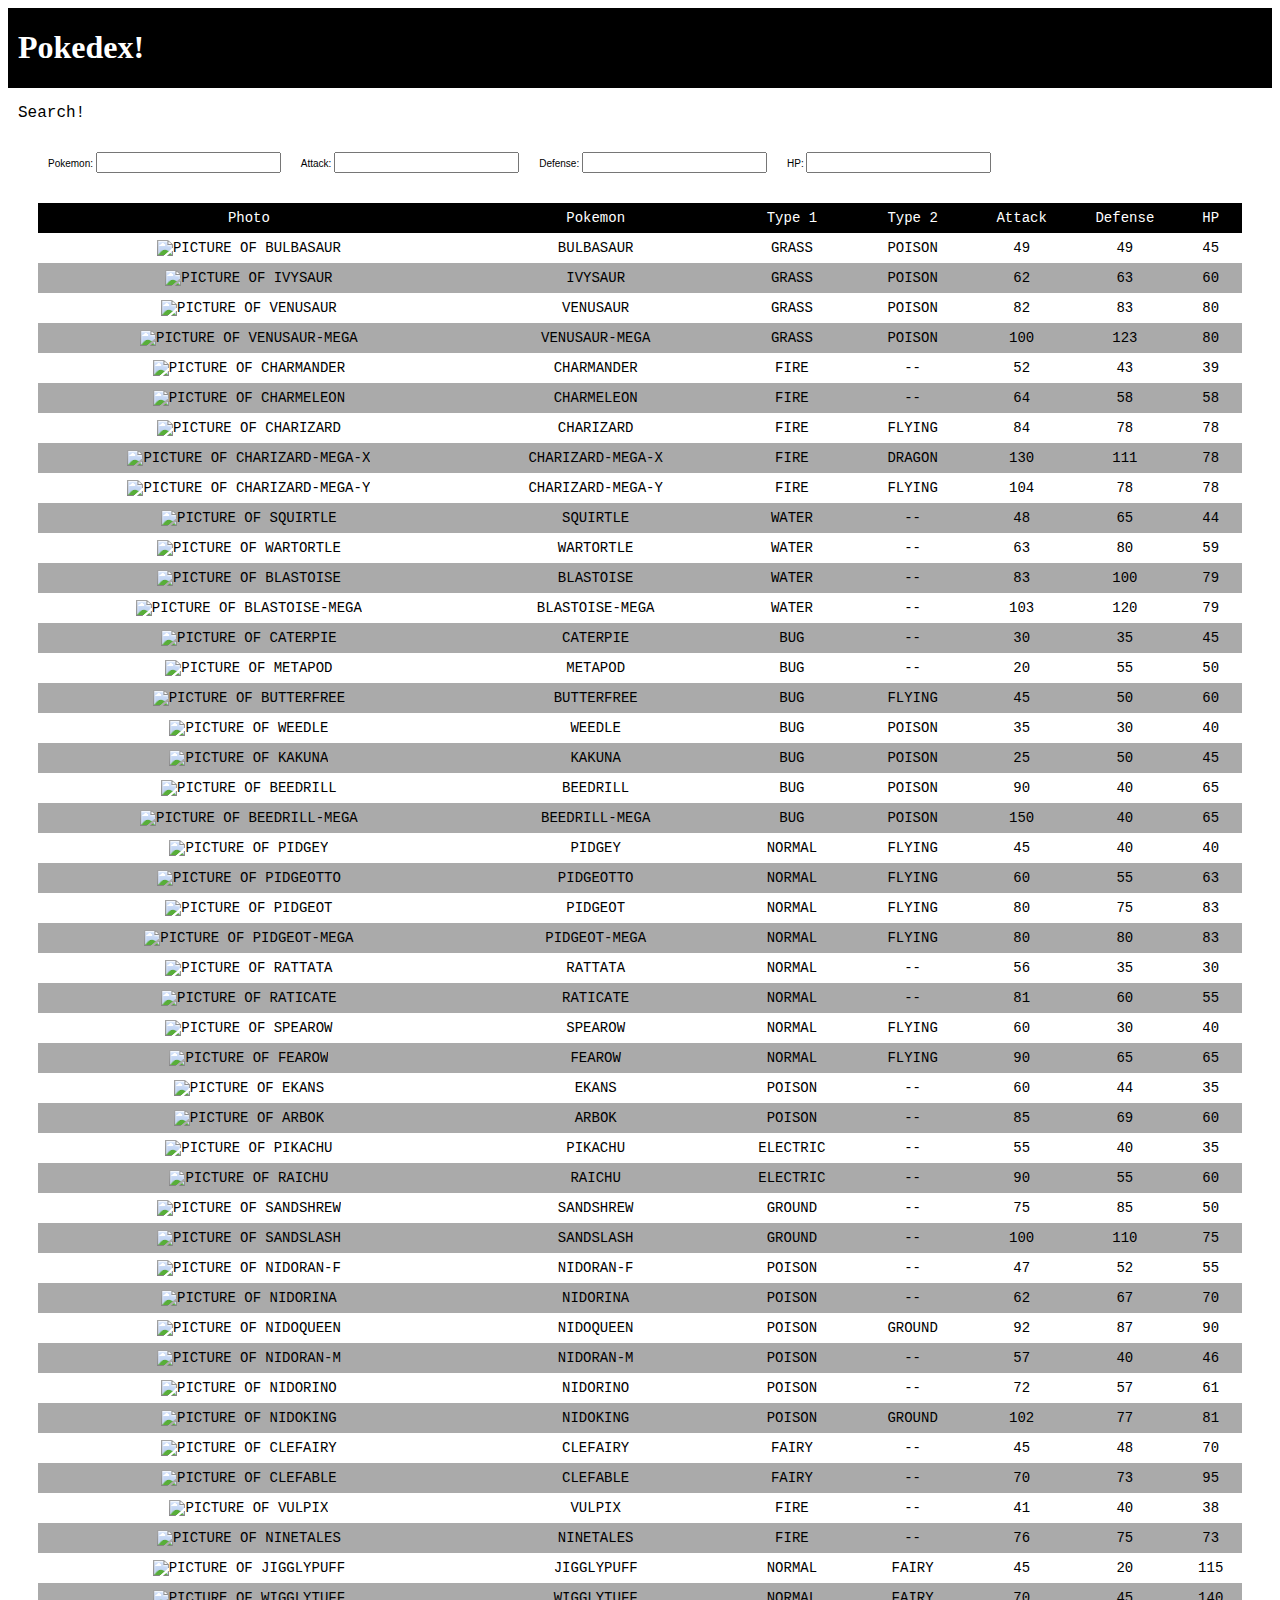
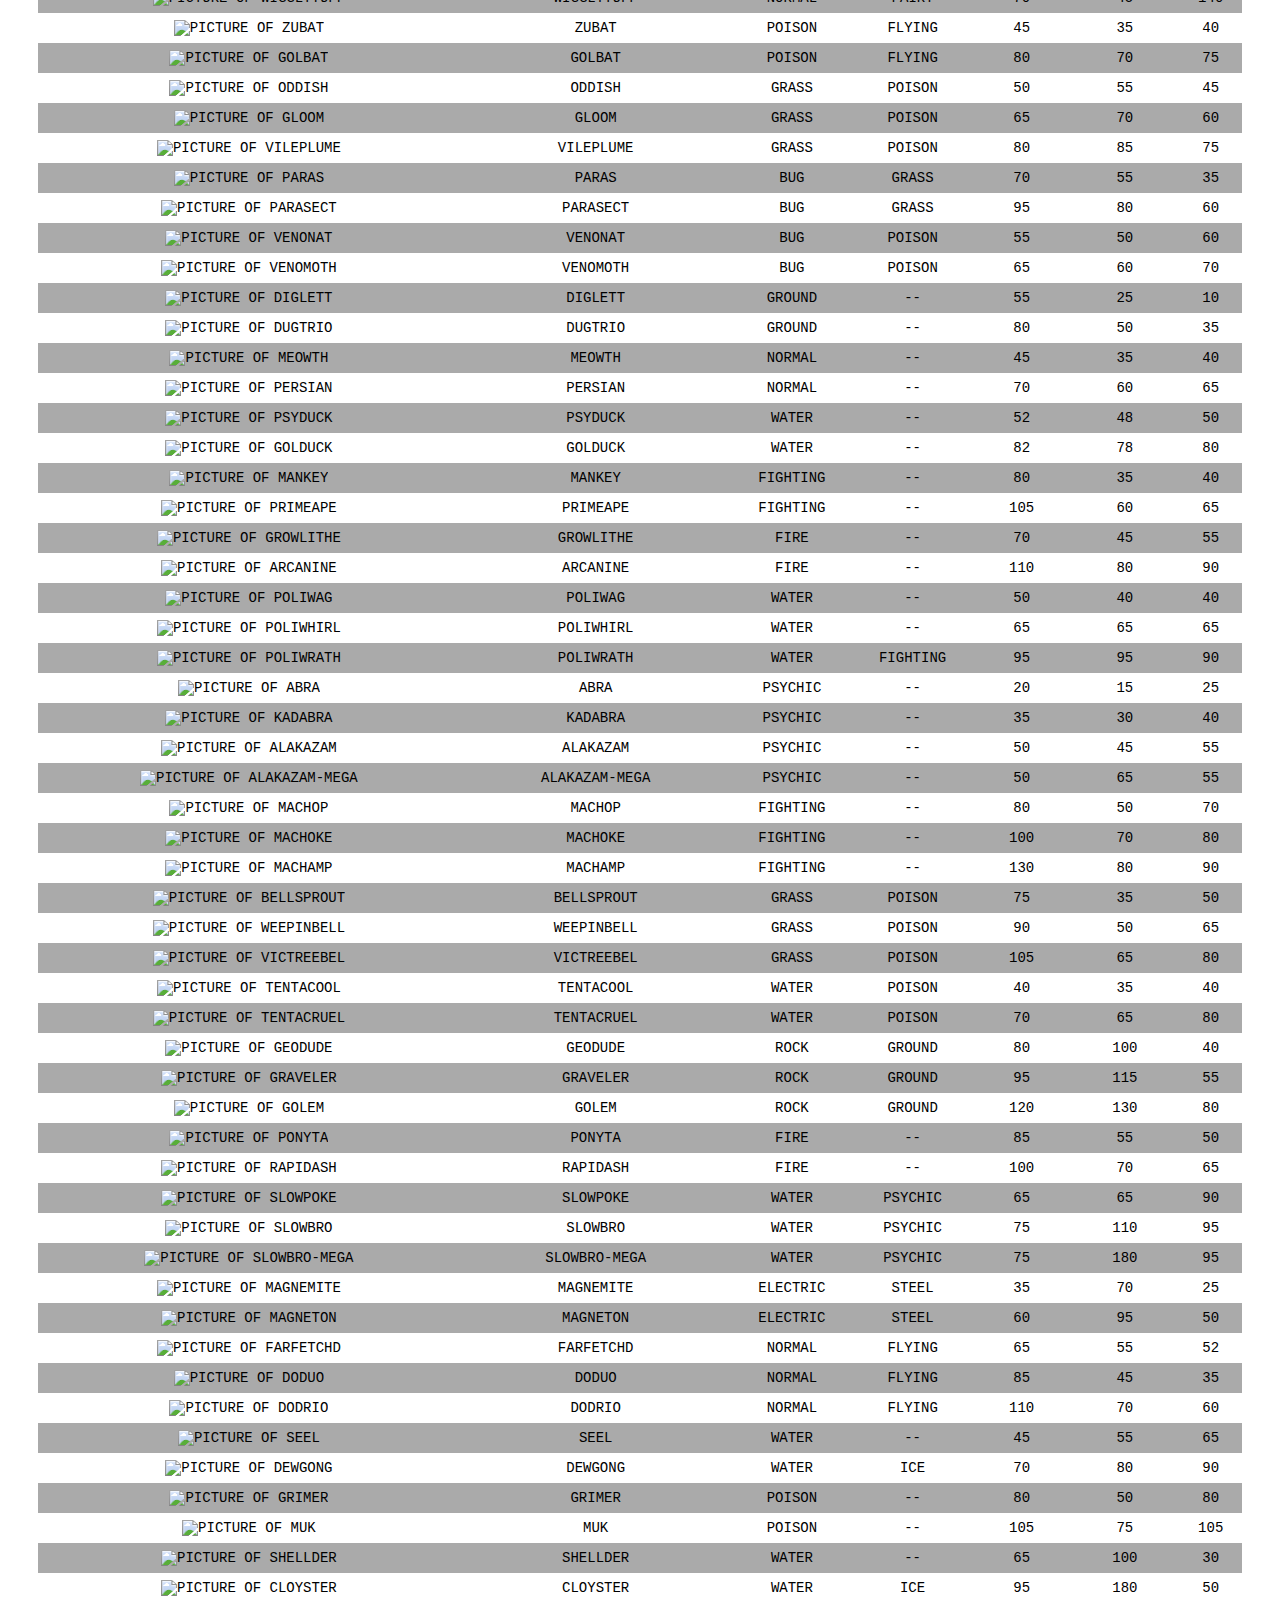
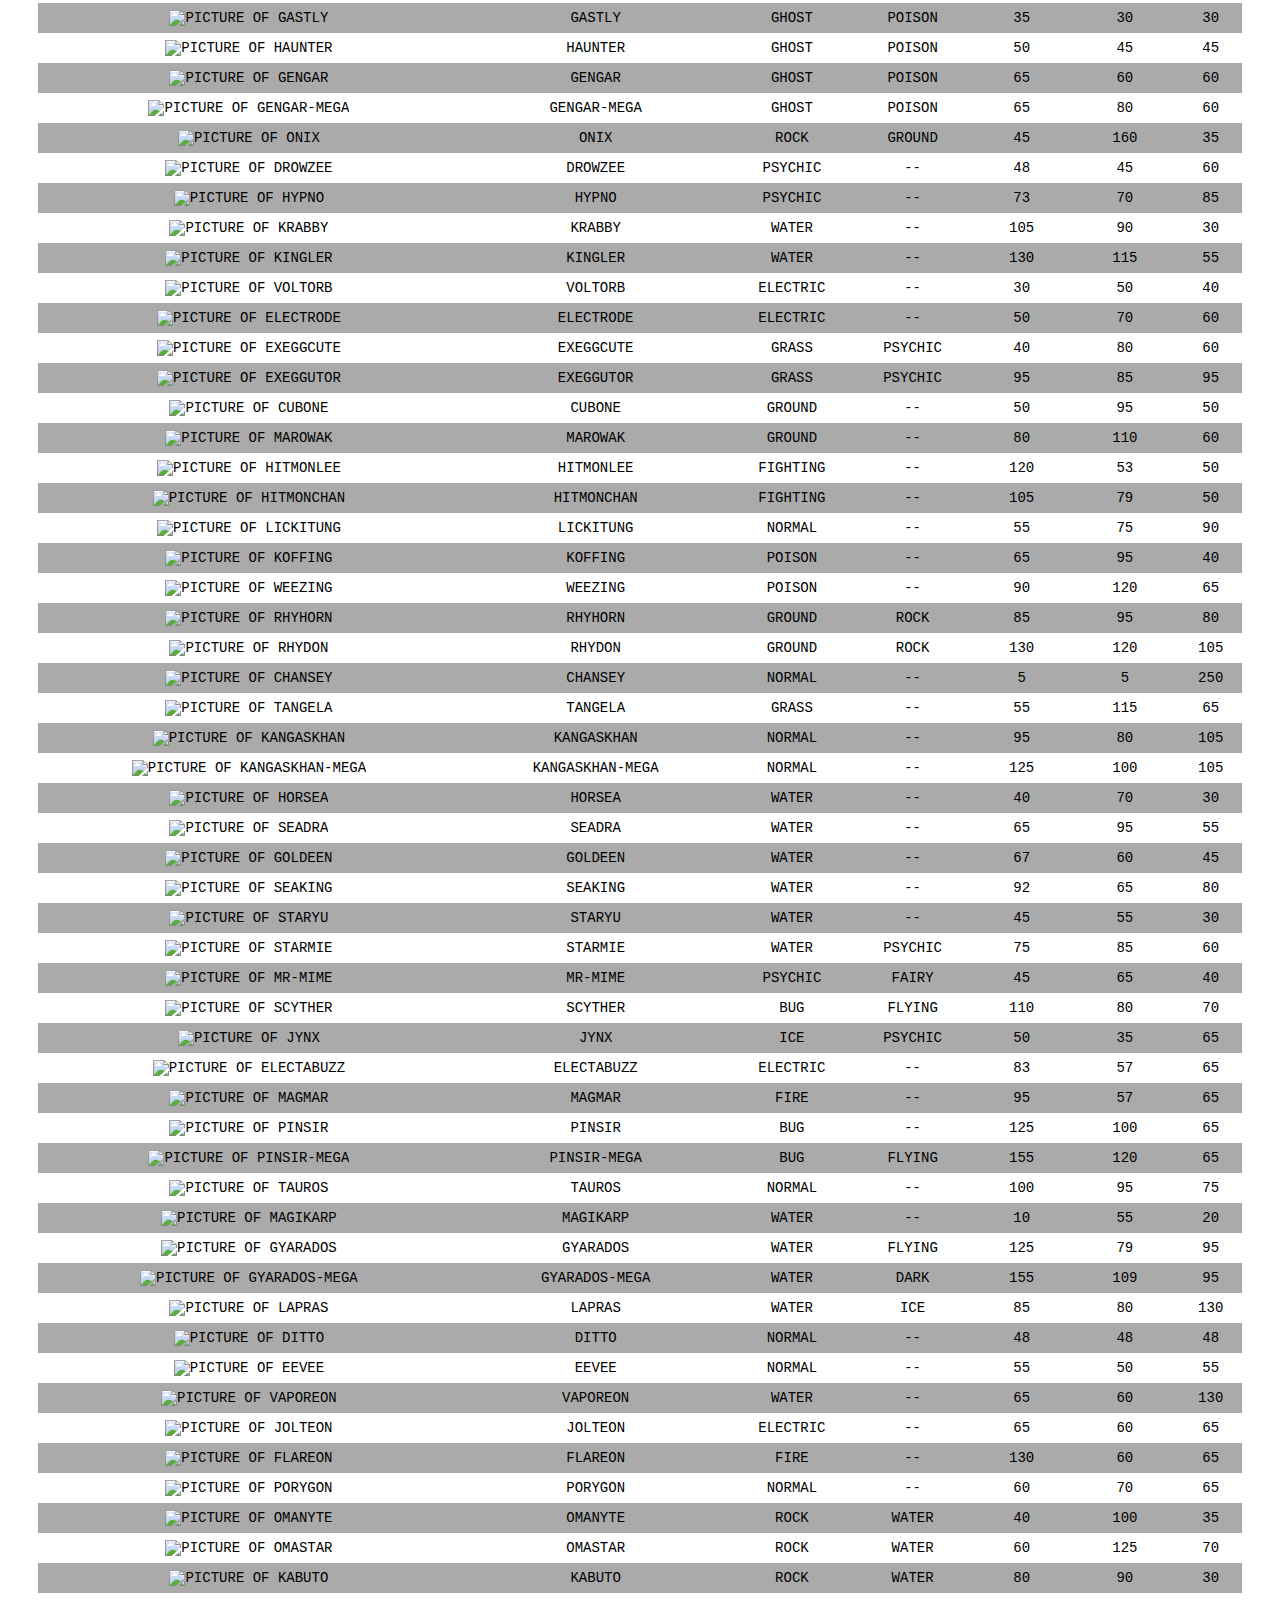
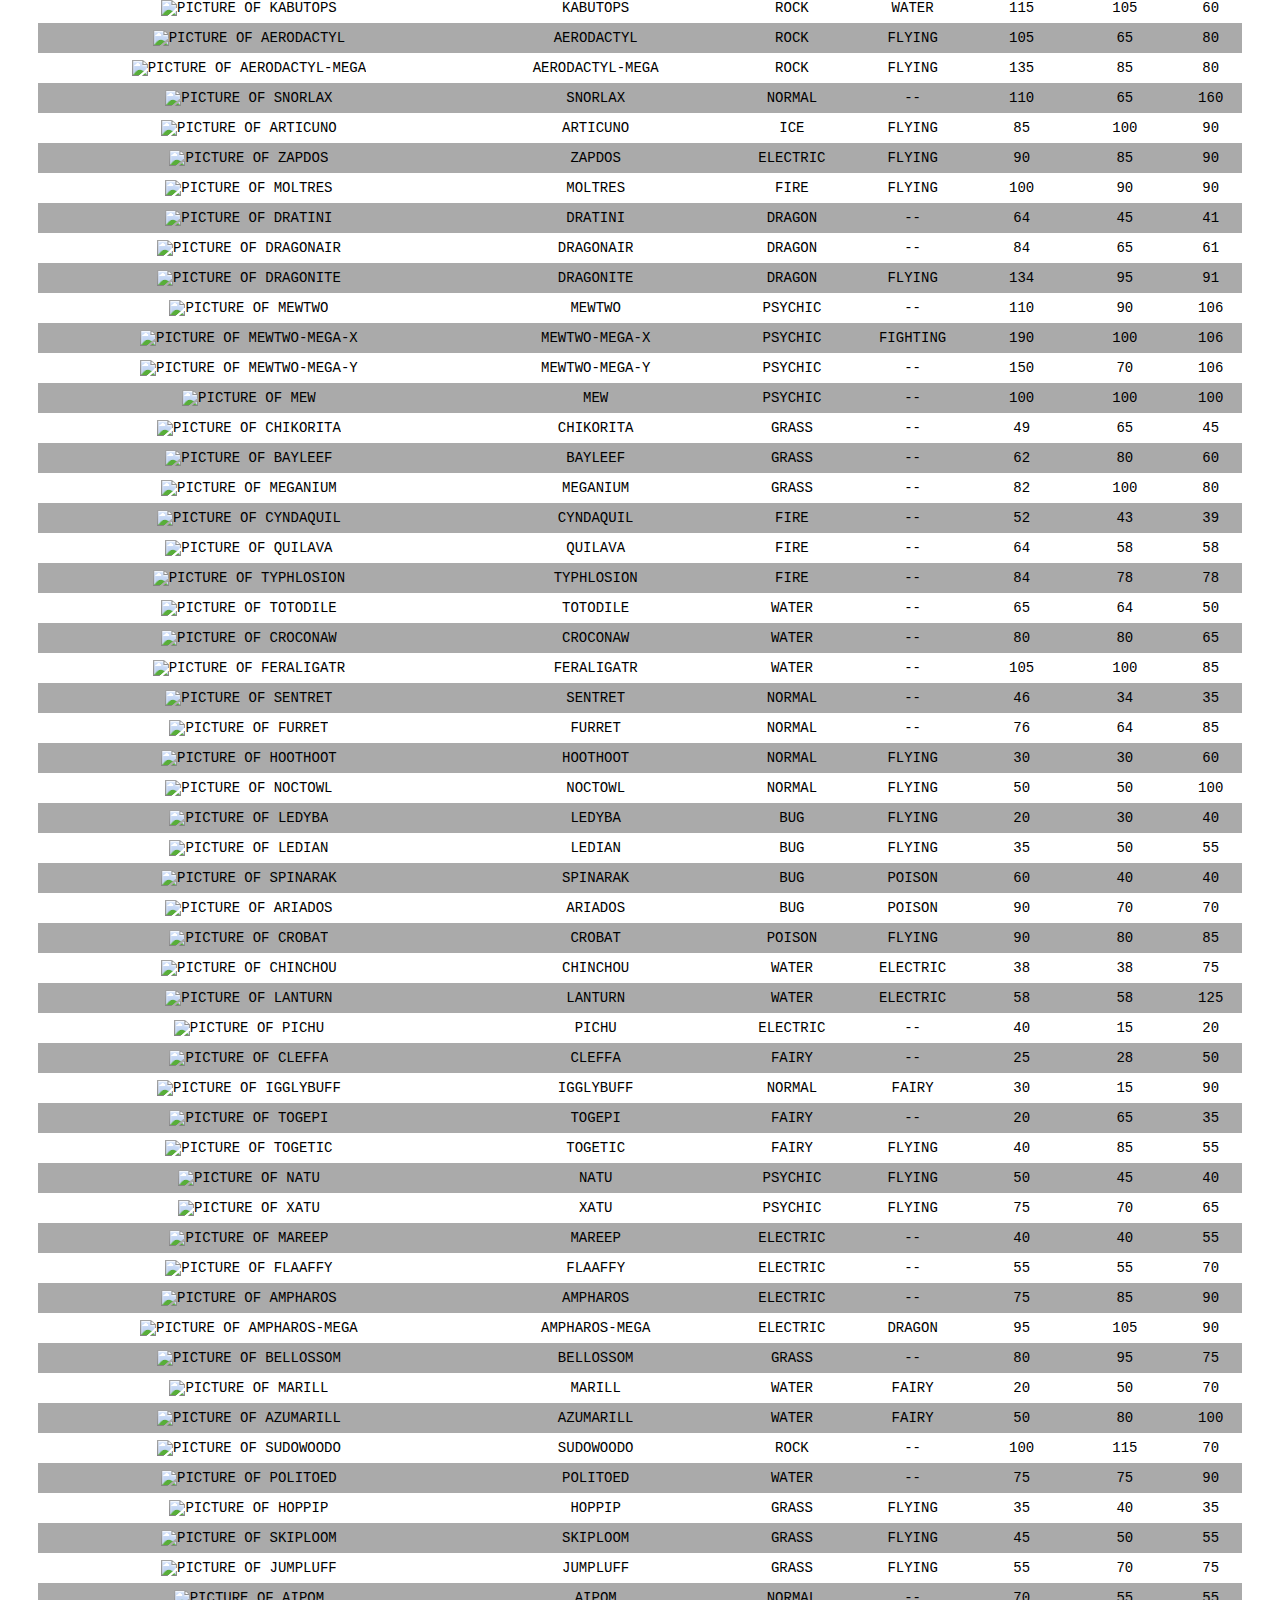
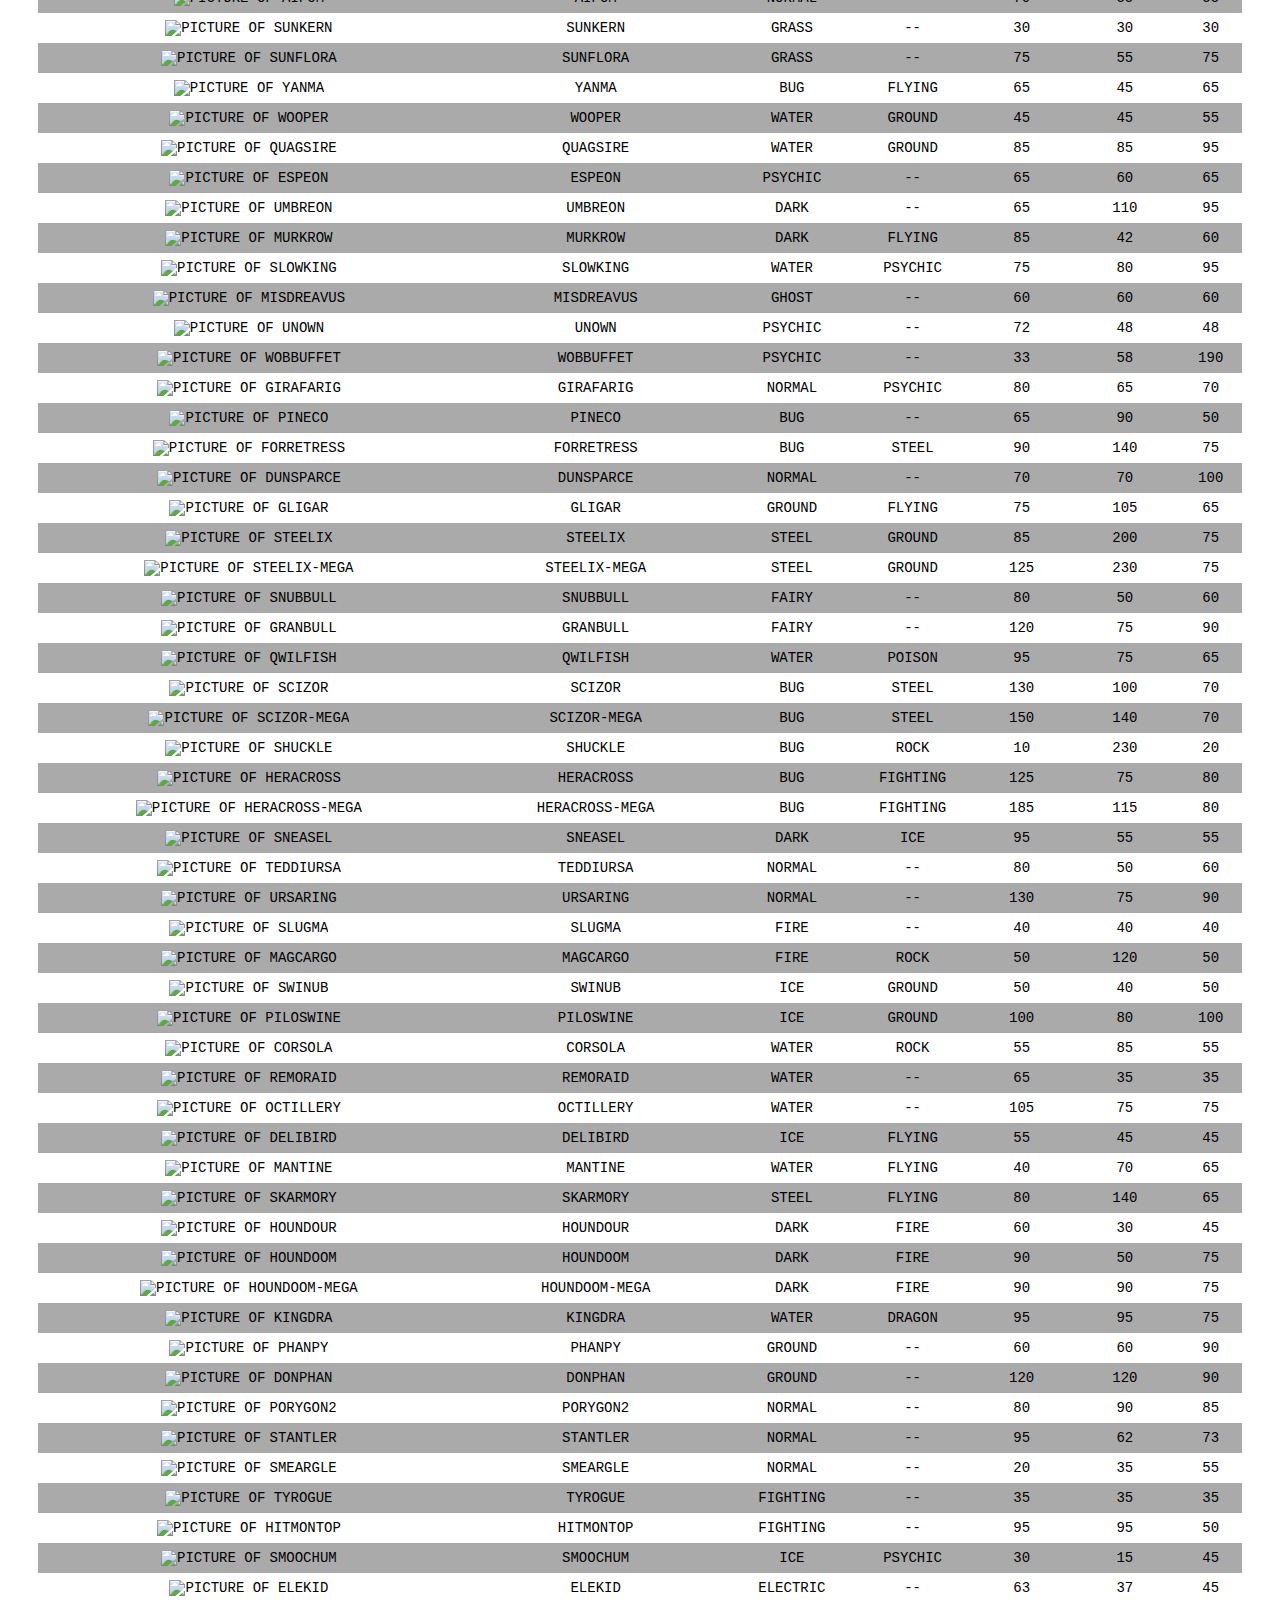
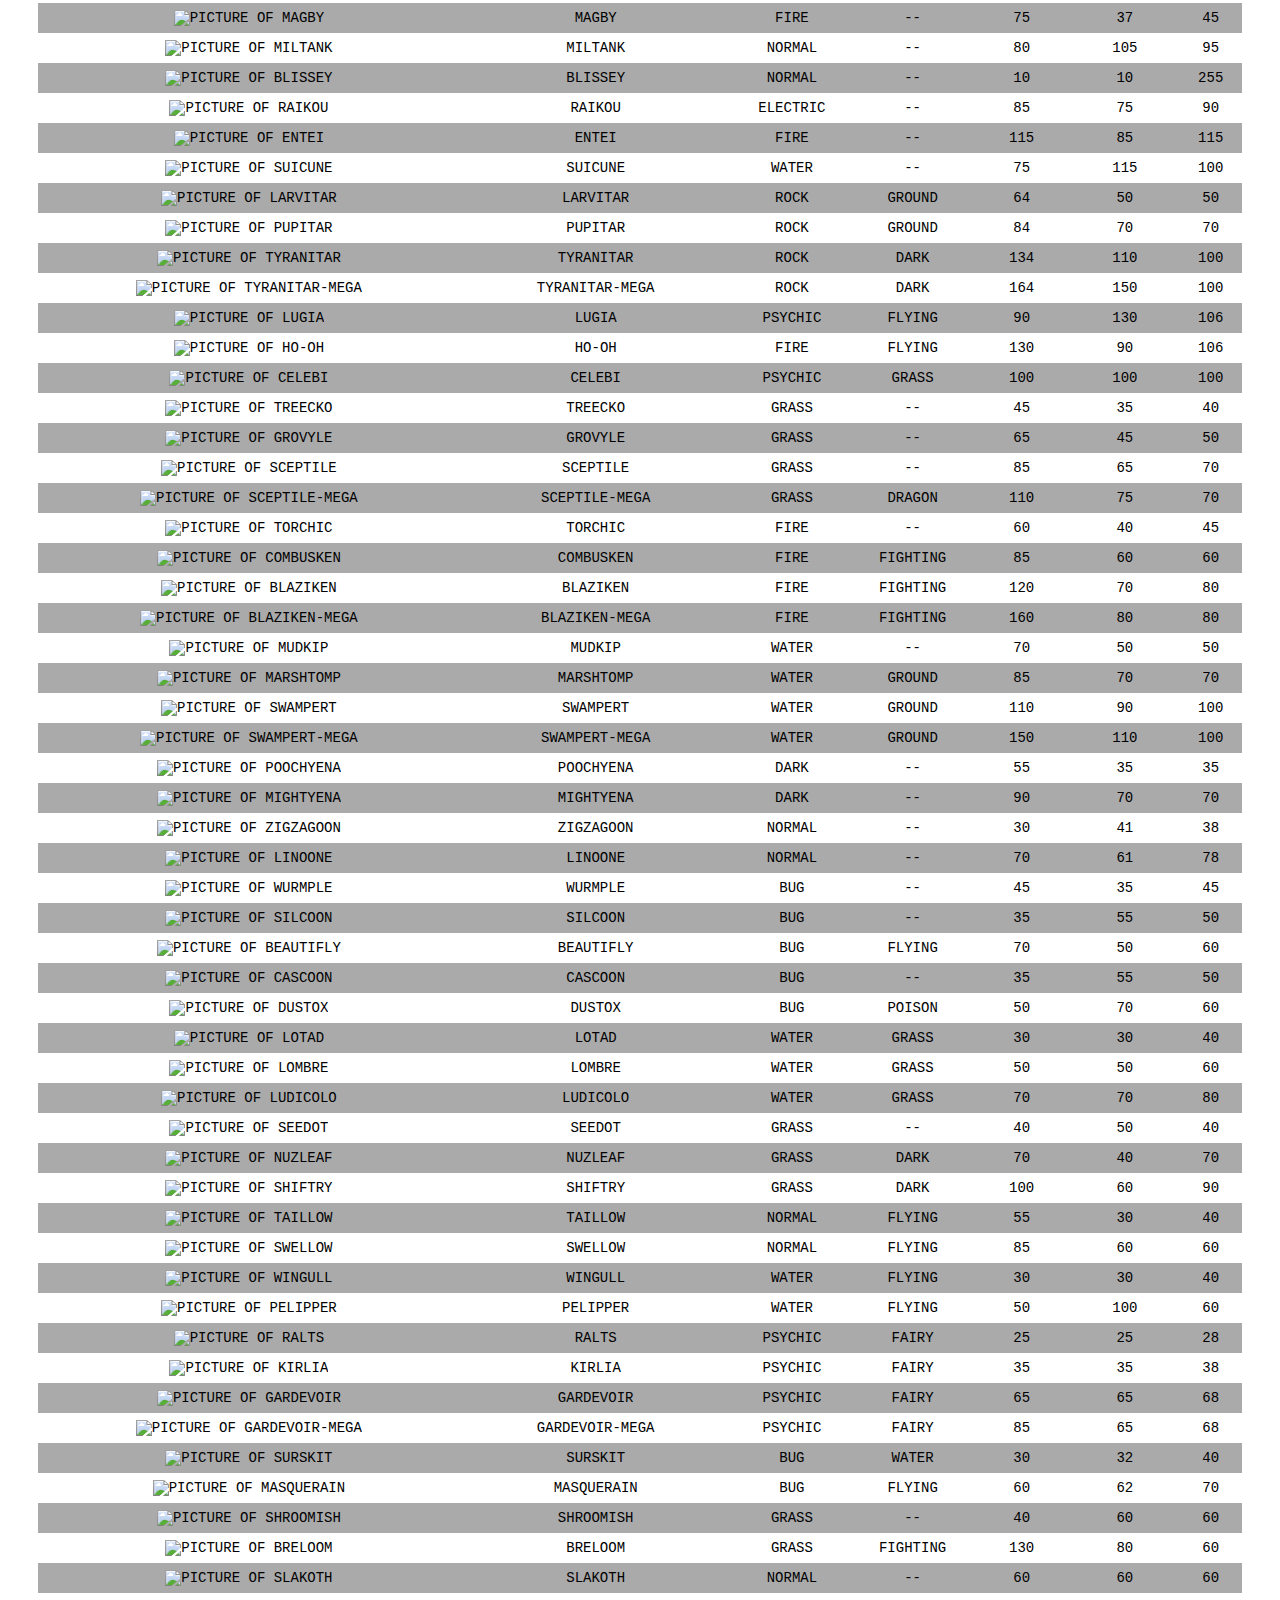
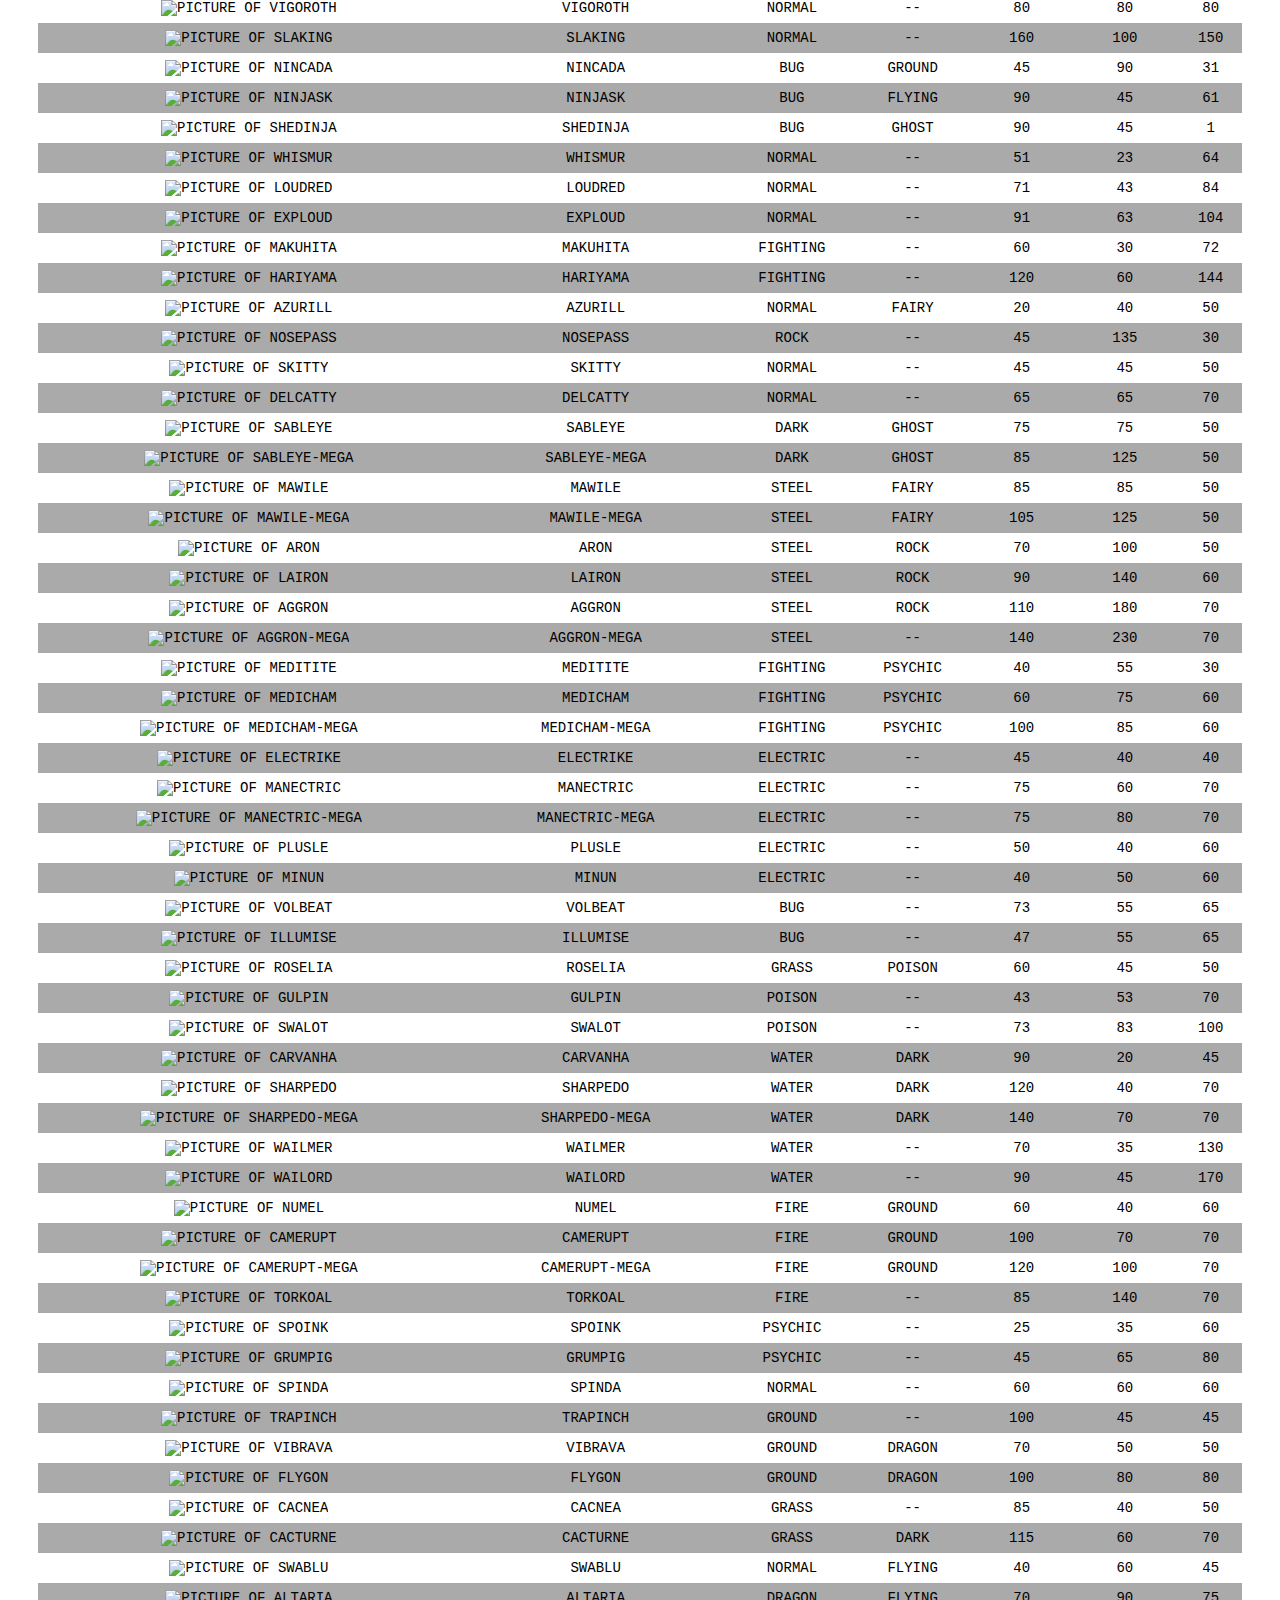
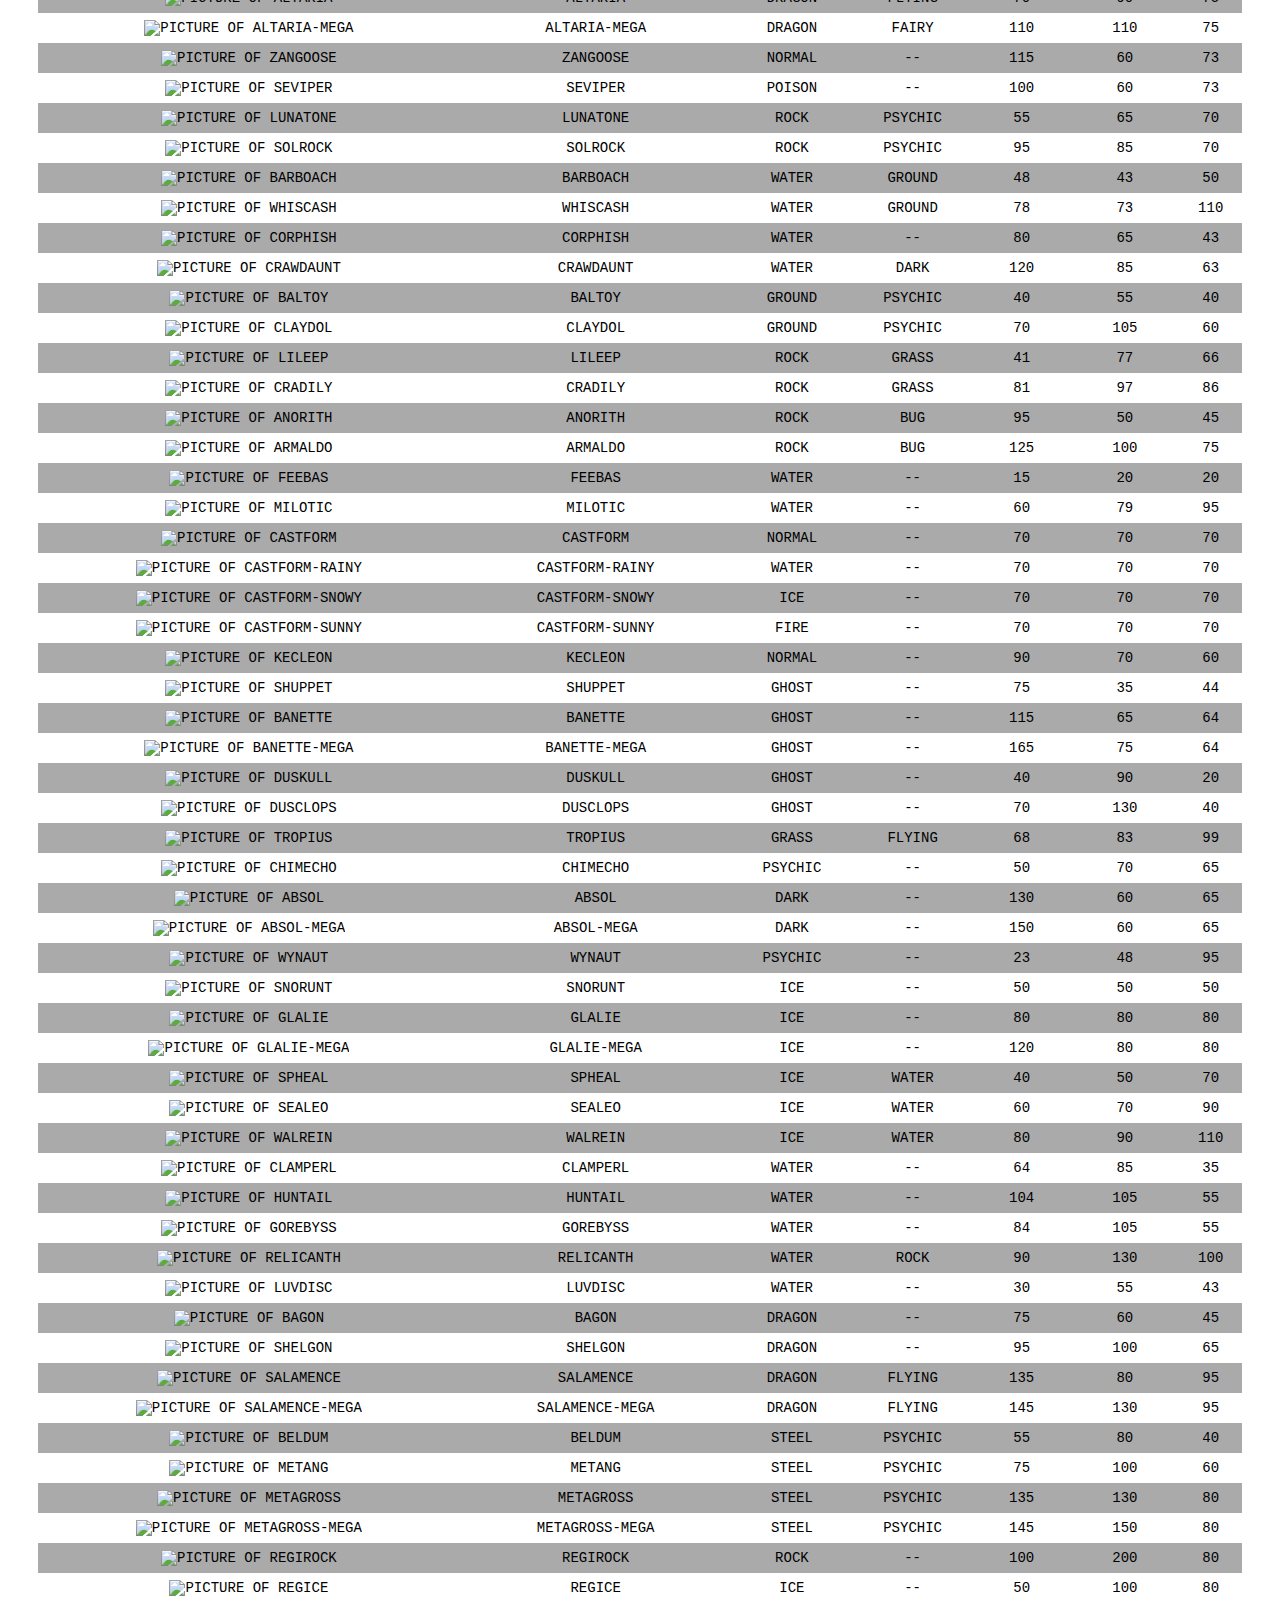
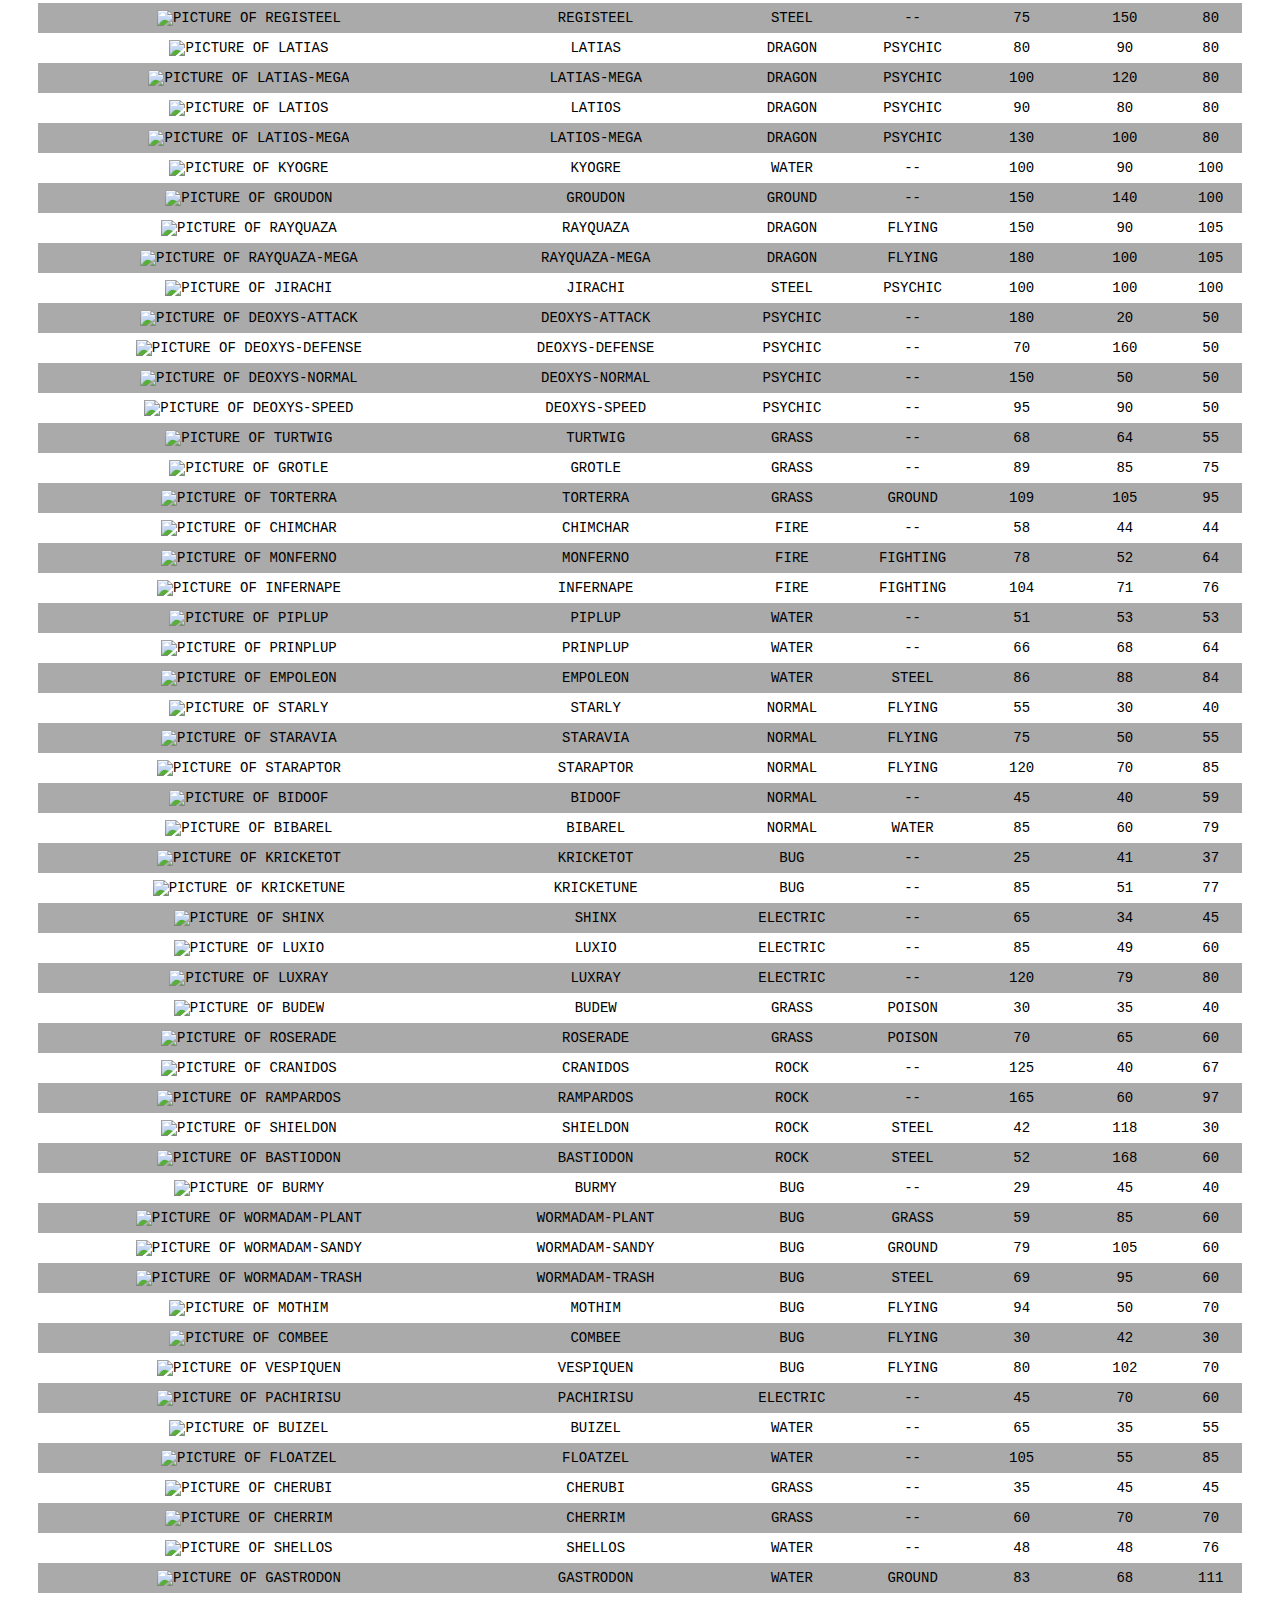
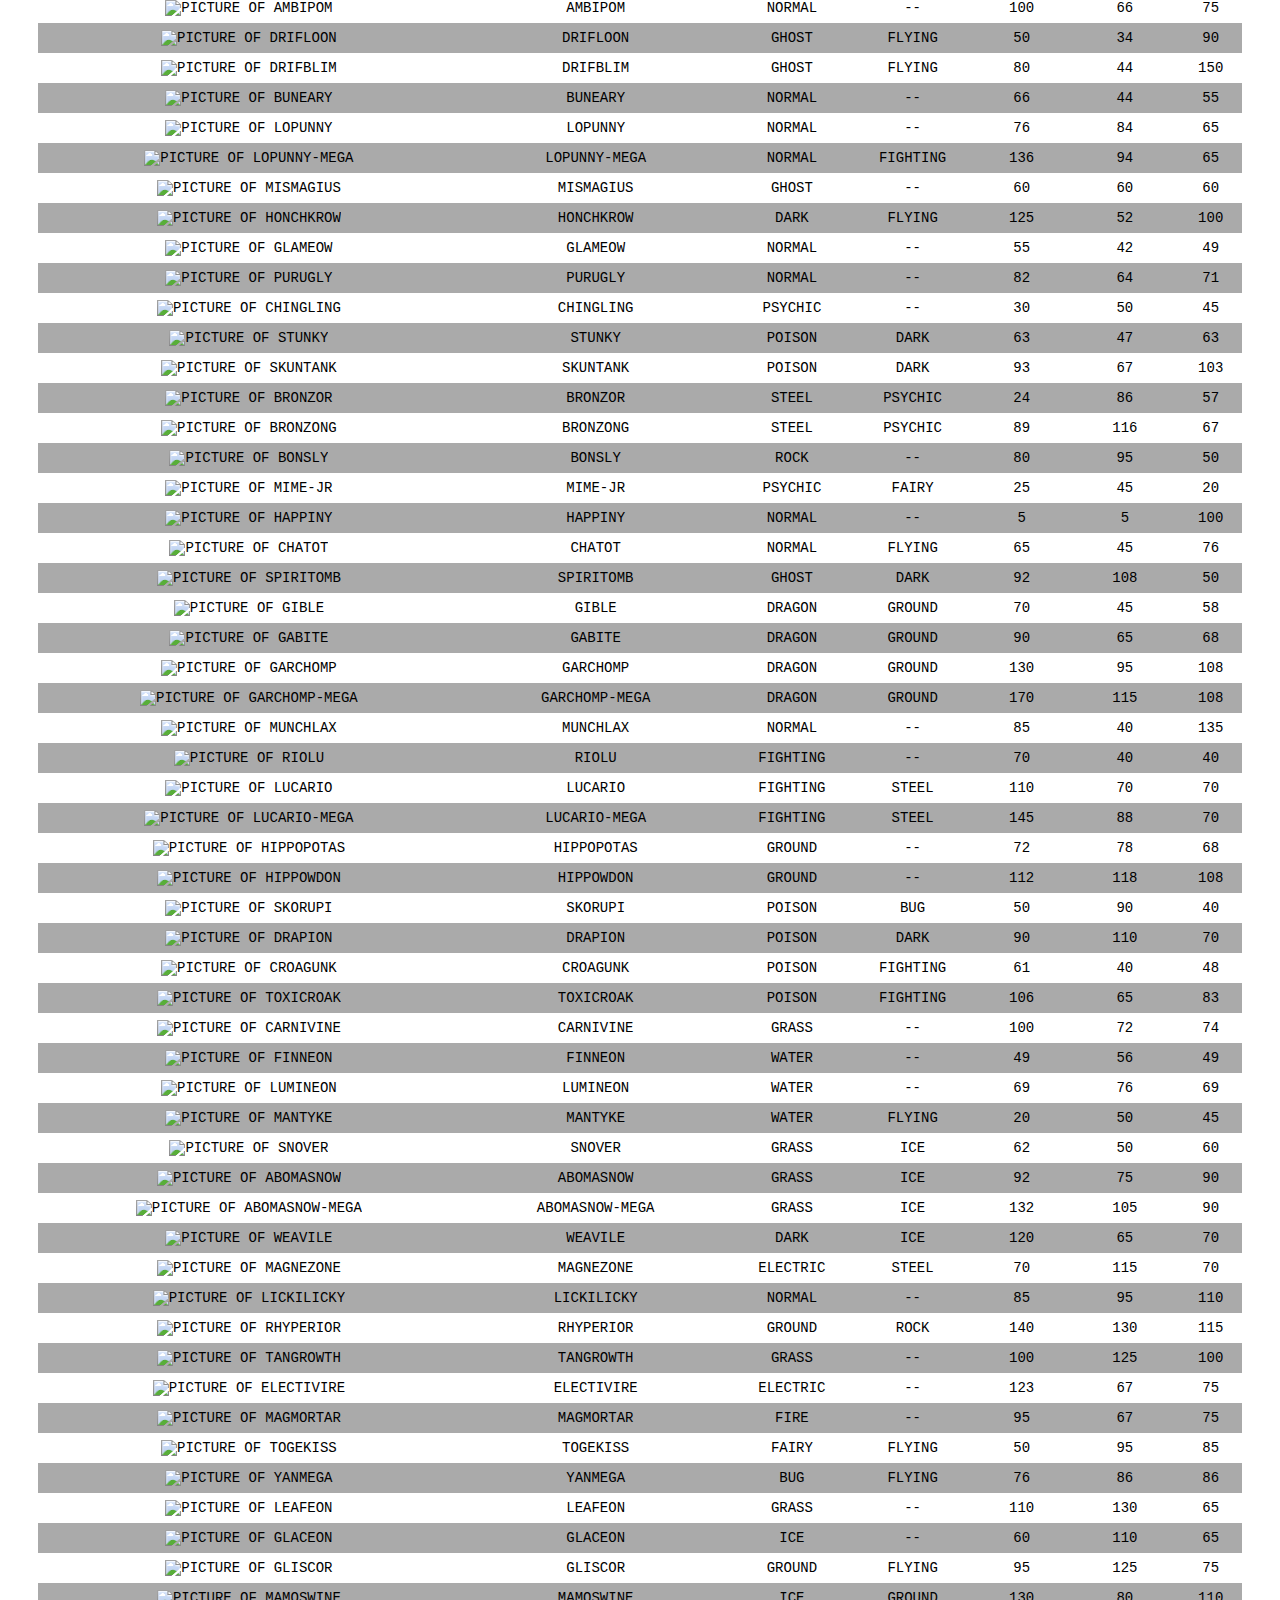
==== commit 51e20637: "Merge 6e132b048da0838702561297d4ff0a24118e1dd9 into 74aa6df004f6448b460ce295c87ebc99c15c74db" ====
--- a/index.html
+++ b/index.html
@@ -2,65 +2,45 @@
 <html lang="en">
 <head>
     <meta charset="UTF-8">
-    <meta name="viewport" content="width= 2, initial-scale=1.0">
+    <meta name="viewport" content="width=device-width, initial-scale=1.0">
     <meta http-equiv="X-UA-Compatible" content="ie=edge">
-    <title>Pokemon!!</title>
-    <link rel="stylesheet" href="/js/css/pokemon-table.css">
-    <link rel="stylesheet" href="/js/css/pokemon-filter.css">
-    <link rel="stylesheet" href="/js/css/styles.css">
-    <link href="https://fonts.googleapis.com/css?family=Press+Start+2P" rel="stylesheet">
-
+    <title>Pokedex</title>
+    <link rel="stylesheet" href="./css/index.css">
+    <link rel="stylesheet" href="./css/pokemon-table.css">
 </head>
 <body>
     <header>
-      <img src = ''>  
+        <h1>Pokedex!</h1>
     </header>
-    <section id='headerInfo'>        
-        <label>SEARCH YOUR POKEMON!</label>
-    </section>
-    <section id="input-boxes">
+    <main>
+        <p>Search!</p>
+        <section>
+            <label for="text">Pokemon: <input type="text" id="filter-name"/> </label>
+            <label for="number" id="numbers">Attack: <input type="number" id="filter-attack" min="1"></label>
+            <label for="number" id="numbers">Defense: <input type="number" id="filter-defense" min="1"></label>
+            <label for="number" id="numbers">HP: <input type="number" id="filter-hp" min="1"></label>
+        </section>
 
-        <label>image</label>
-        <input type = 'text' size = '15' id="poke-image">
+        <section>
+            <table>
+                <thead id="poke-dex">
+                    <tr>
+                        <td>Photo</td>
+                        <td>Pokemon</td>
+                        <td>Type 1</td>
+                        <td>Type 2</td>                        
+                        <td>Attack</td>
+                        <td>Defense</td>
+                        <td>HP</td>
+                    </tr>
+                </thead>
+                <tbody id="table-body"></tbody>
+            </table>
+        </section>
+    </main>
+    
+</body>
 
-        <label>pokemon</label>
-        <input type = 'text' size = '15' id="poke-name">
+<script src="./js/app.js" type="module"></script>
 
-        <label>type1</label>
-        <input type = 'text' size = '15' id="poke-type1">
-
-        <label>type2</label>
-        <input type = 'text' size = '15' id="poke-type2">
-
-        <label>shape</label>
-        <input type = 'text' size = '15' id="poke-shape"> 
-
-        <label>speed</label>
-        <input type = 'text' size = '15' id="poke-speed">
-    </section>
-
-
-
-
-    <table>
-    <thead id="pokemon-header">
-        <tr>
-            <th>image</th>
-            <th>pokemon</th>
-            <th>type1</th>
-            <th>type2</th>
-            <th>shape</th>
-            <th>speed</th>
-        </tr>
-    </thead>
-    <tbody id="pokemon-body"></tbody>
-
-
-
-
-
-</table>
-<script type="module" src="js/app.js"></script>
-
-</body>
 </html>--- a/css/index.css
+++ b/css/index.css
@@ -0,0 +1,41 @@
+body {
+    font-family: 'Times New Roman', Times, serif;
+}
+
+header {
+    display: flex;
+    justify-content: flex-start;
+    background: black;
+    color: white;
+    padding: 0px 10px 0px 10px;
+}
+
+main {
+    margin: 10px;
+    font-family: 'Courier New', Courier, monospace;
+}
+
+label {
+    padding: 10px;
+}
+
+section {
+    font-family: sans-serif;
+    display: flex;
+    justify-content: flex-start;
+    font-size: 10px;
+    flex-direction: row;
+    margin: 20px;
+}
+
+@media (max-width:600px){
+    section {
+        flex-direction: column;
+    }
+    #numbers {
+        display: flex;
+        flex-wrap: wrap;
+    }
+}
+
+
--- a/css/pokemon-table.css
+++ b/css/pokemon-table.css
@@ -0,0 +1,32 @@
+table {
+    width:100%;
+    border-collapse: collapse;
+    font-family: 'Courier New', Courier, monospace;
+}
+
+thead{
+    font-size: 14px;
+    background: black;
+    color: white;
+    text-align: center;
+}
+
+td {
+    padding: 7px 10px 7px 10px;
+    white-space: nowrap;
+    text-align: center;
+    font-size: 14px;
+}
+
+#table-body {
+    text-transform: uppercase;
+}
+
+tr:nth-child(even){
+    background: #aaaaaa;
+}
+
+img {
+    width: 40px;
+    height: 40px;
+}
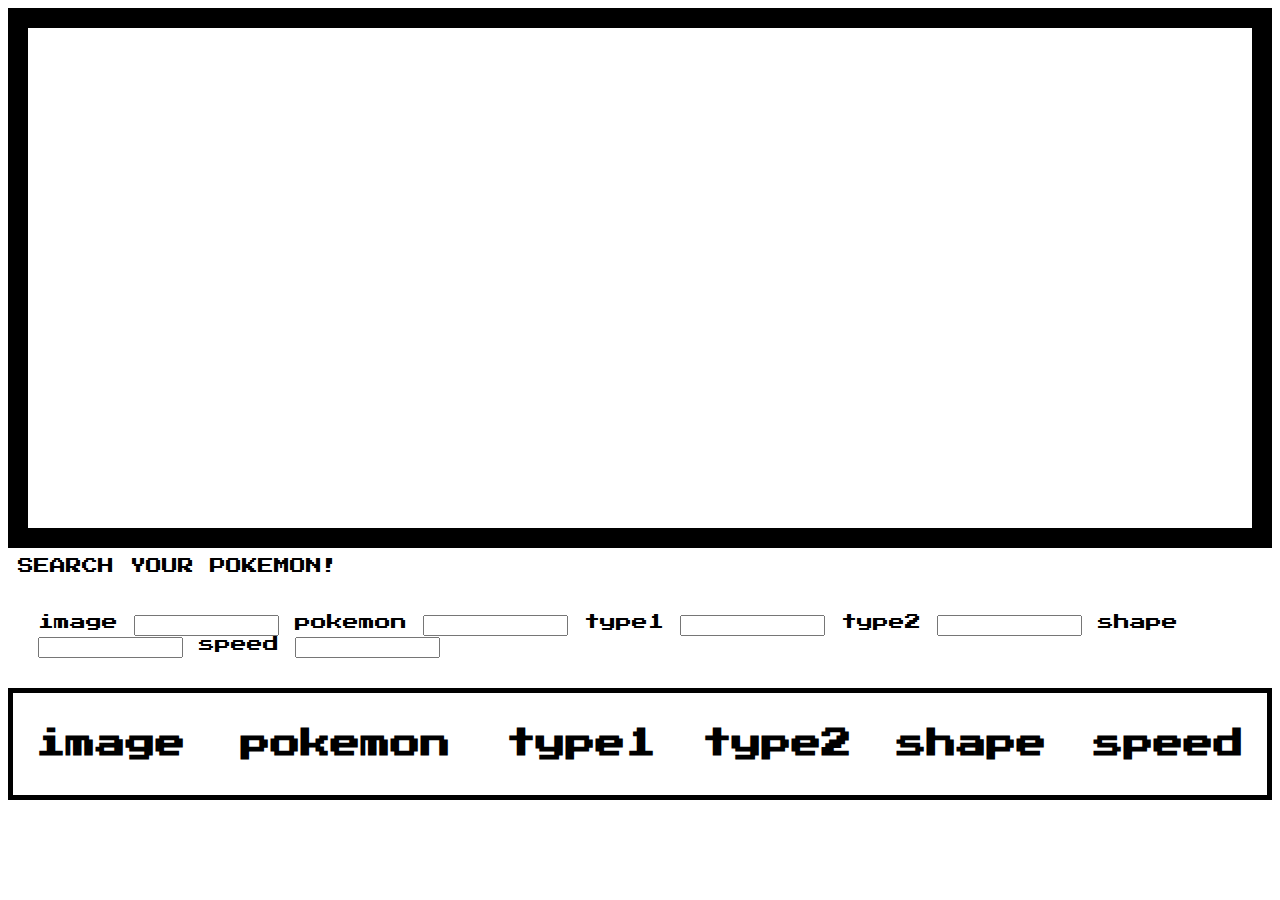
==== commit 7081710f: "Merge b9db0fa72602159935a419aeea42d2135e8980e1 into 17deda11ee138c3176f515adc6e7efc06f77e244" ====
--- a/index.html
+++ b/index.html
@@ -2,45 +2,65 @@
 <html lang="en">
 <head>
     <meta charset="UTF-8">
-    <meta name="viewport" content="width=device-width, initial-scale=1.0">
+    <meta name="viewport" content="width= 2, initial-scale=1.0">
     <meta http-equiv="X-UA-Compatible" content="ie=edge">
-    <title>Pokedex</title>
-    <link rel="stylesheet" href="./css/index.css">
-    <link rel="stylesheet" href="./css/pokemon-table.css">
+    <title>Pokemon!!</title>
+    <link rel="stylesheet" href="/js/css/pokemon-table.css">
+    <link rel="stylesheet" href="/js/css/pokemon-filter.css">
+    <link rel="stylesheet" href="/js/css/styles.css">
+    <link href="https://fonts.googleapis.com/css?family=Press+Start+2P" rel="stylesheet">
+
 </head>
 <body>
     <header>
-        <h1>Pokedex!</h1>
+      <img src = ''>  
     </header>
-    <main>
-        <p>Search!</p>
-        <section>
-            <label for="text">Pokemon: <input type="text" id="filter-name"/> </label>
-            <label for="number" id="numbers">Attack: <input type="number" id="filter-attack" min="1"></label>
-            <label for="number" id="numbers">Defense: <input type="number" id="filter-defense" min="1"></label>
-            <label for="number" id="numbers">HP: <input type="number" id="filter-hp" min="1"></label>
-        </section>
+    <section id='headerInfo'>        
+        <label>SEARCH YOUR POKEMON!</label>
+    </section>
+    <section id="input-boxes">
 
-        <section>
-            <table>
-                <thead id="poke-dex">
-                    <tr>
-                        <td>Photo</td>
-                        <td>Pokemon</td>
-                        <td>Type 1</td>
-                        <td>Type 2</td>                        
-                        <td>Attack</td>
-                        <td>Defense</td>
-                        <td>HP</td>
-                    </tr>
-                </thead>
-                <tbody id="table-body"></tbody>
-            </table>
-        </section>
-    </main>
-    
+        <label>image</label>
+        <input type = 'text' size = '15' id="poke-image">
+
+        <label>pokemon</label>
+        <input type = 'text' size = '15' id="poke-name">
+
+        <label>type1</label>
+        <input type = 'text' size = '15' id="poke-type1">
+
+        <label>type2</label>
+        <input type = 'text' size = '15' id="poke-type2">
+
+        <label>shape</label>
+        <input type = 'text' size = '15' id="poke-shape"> 
+
+        <label>speed</label>
+        <input type = 'text' size = '15' id="poke-speed">
+    </section>
+
+
+
+
+    <table>
+    <thead id="pokemon-header">
+        <tr>
+            <th>image</th>
+            <th>pokemon</th>
+            <th>type1</th>
+            <th>type2</th>
+            <th>shape</th>
+            <th>speed</th>
+        </tr>
+    </thead>
+    <tbody id="pokemon-body"></tbody>
+
+
+
+
+
+</table>
+<script type="module" src="js/app.js"></script>
+
 </body>
-
-<script src="./js/app.js" type="module"></script>
-
 </html>--- a/js/css/pokemon-table.css
+++ b/js/css/pokemon-table.css
@@ -0,0 +1,35 @@
+img {
+    width: 50px;
+}
+
+#pokemon-header {
+    font-size: 30px;
+    font-family: 'Press Start 2P', cursive;  
+}
+
+table {
+    width: 100%;
+    border-collapse: collapse;
+    font-size: .8em;
+}
+
+thead {
+    font-weight: bold;
+}
+
+td {
+    padding: 7px 0; 
+    white-space: nowrap;
+}
+
+tr:nth-child(even) {
+    background: rgb(248, 179, 76);
+}
+
+table,tr {
+    border: 5px solid black;
+}
+
+th {
+    height: 100px;
+}
--- a/js/css/styles.css
+++ b/js/css/styles.css
@@ -0,0 +1,23 @@
+#headerInfo {
+    font-family: 'Press Start 2P', cursive; 
+    padding: 10px; 
+
+}
+
+
+header {
+    background-image: url("https://cdn-images-1.medium.com/max/1600/1*7cp_6xnOq1lmBXP4Oo_Ltg.png");
+    height: 500px;
+    border: 20px solid black;
+}
+
+#input-boxes {
+    padding: 30px;
+    font-family: 'Press Start 2P', cursive;  
+    
+
+}
+
+
+
+
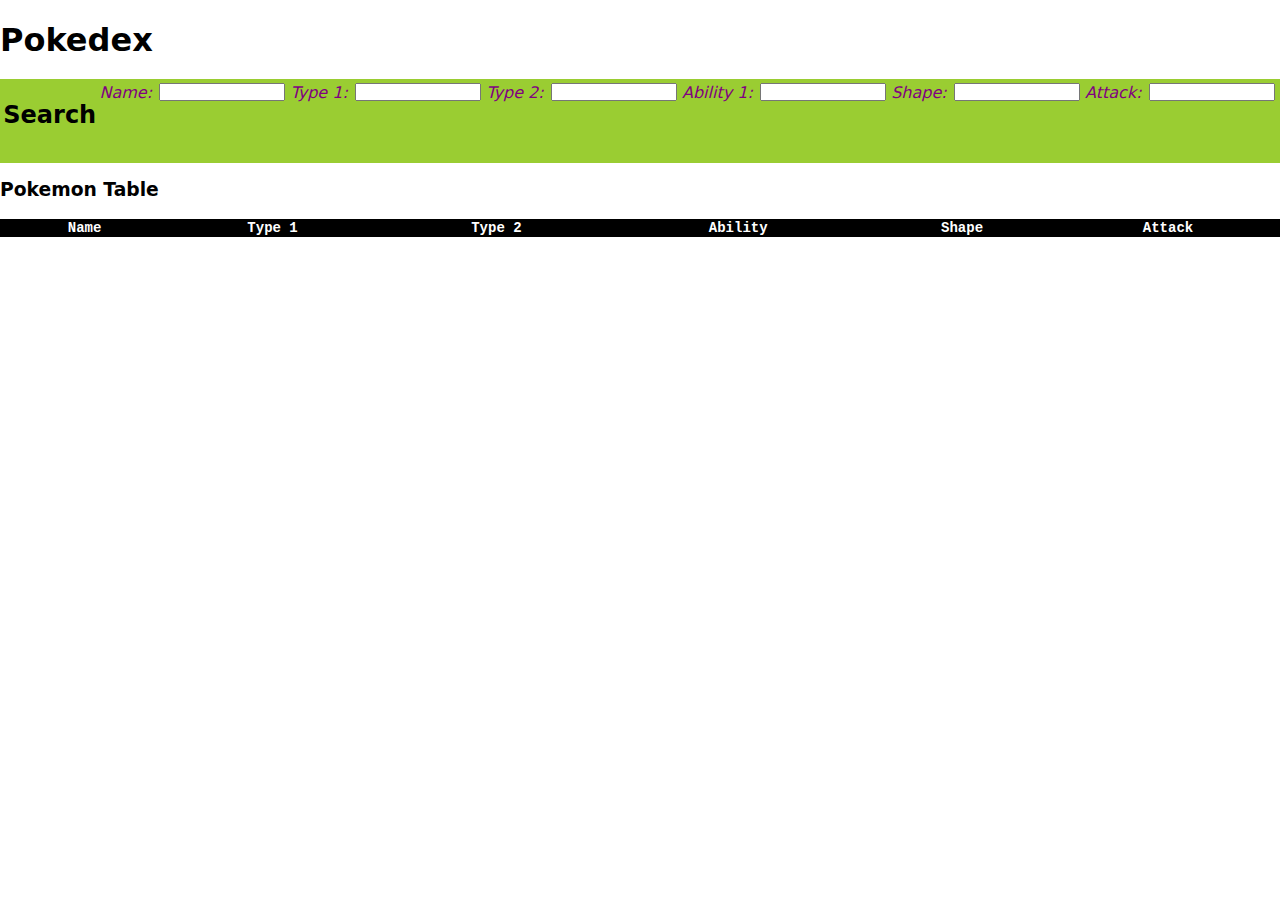
==== commit 55fd3e7f: "attack filter working now" ====
--- a/index.html
+++ b/index.html
@@ -2,65 +2,67 @@
 <html lang="en">
 <head>
     <meta charset="UTF-8">
-    <meta name="viewport" content="width= 2, initial-scale=1.0">
+    <meta name="viewport" content="width=device-width, initial-scale=1.0">
     <meta http-equiv="X-UA-Compatible" content="ie=edge">
-    <title>Pokemon!!</title>
-    <link rel="stylesheet" href="/js/css/pokemon-table.css">
-    <link rel="stylesheet" href="/js/css/pokemon-filter.css">
-    <link rel="stylesheet" href="/js/css/styles.css">
-    <link href="https://fonts.googleapis.com/css?family=Press+Start+2P" rel="stylesheet">
+    <title>Pokedex</title>
+    <link rel="stylesheet" href="css/styles.css">
+    <link rel="stylesheet" href="css/pokemon-filter.css">
+    <link rel="stylesheet" href="css/pokemon-table.css">
+</head>
 
-</head>
 <body>
-    <header>
-      <img src = ''>  
-    </header>
-    <section id='headerInfo'>        
-        <label>SEARCH YOUR POKEMON!</label>
-    </section>
-    <section id="input-boxes">
+    <h1>Pokedex</h1>
 
-        <label>image</label>
-        <input type = 'text' size = '15' id="poke-image">
+    <main>
+        <section id="filter">
+            <h2>Search</h2>
+                <label>Name:
+                    <input id="filter-name">
+                </label>
+                <!-- make only one label for Type -->
+                <label>Type 1:
+                    <input id="filter-type-1">
+                </label>
+                <label>Type 2:
+                    <input id="filter-type-2">
+                </label>
+                <label>Ability 1:
+                    <input id="filter-ability-1">
+                </label>
+                <label>Shape:
+                    <input id="filter-shape">
+                </label>
+                <label>Attack:
+                    <input id="filter-attack" type="number">
+                </label>
+        </section>
+        
+        <h3>Pokemon Table</h3>
+        
+        
+        <table>
+            <thead>
+                <tr>
+                    <th></th>
+                    <th>Name</th>
+                    <!-- remove one Type -->
+                    <th>Type 1</th>
+                    <th>Type 2</th>
+                    <th>Ability</th>
+                    <th>Shape</th>
+                    <th>Attack</th>
+                </tr>
+            </thead>
+            
+            <tbody id="pokemon-body"></tbody>
 
-        <label>pokemon</label>
-        <input type = 'text' size = '15' id="poke-name">
+        </table>
+        
+    </main>
 
-        <label>type1</label>
-        <input type = 'text' size = '15' id="poke-type1">
+    <script type="module" src="js/app.js"></script>
+    
+</body>
+</html>
 
-        <label>type2</label>
-        <input type = 'text' size = '15' id="poke-type2">
-
-        <label>shape</label>
-        <input type = 'text' size = '15' id="poke-shape"> 
-
-        <label>speed</label>
-        <input type = 'text' size = '15' id="poke-speed">
-    </section>
-
-
-
-
-    <table>
-    <thead id="pokemon-header">
-        <tr>
-            <th>image</th>
-            <th>pokemon</th>
-            <th>type1</th>
-            <th>type2</th>
-            <th>shape</th>
-            <th>speed</th>
-        </tr>
-    </thead>
-    <tbody id="pokemon-body"></tbody>
-
-
-
-
-
-</table>
-<script type="module" src="js/app.js"></script>
-
-</body>
-</html>+                            --- a/css/styles.css
+++ b/css/styles.css
@@ -0,0 +1,37 @@
+* {
+    box-sizing: border-box;
+}
+
+body {
+    font-family: Corbel, "Lucida Grande", "Lucida Sans Unicode", "Lucida Sans", "DejaVu Sans", "Bitstream Vera Sans", "Liberation Sans", Verdana, "Verdana Ref", sans-serif;
+    margin: 0;
+}
+
+header {
+    background-image: url("http://nintendochitchat.com/wp-content/uploads/2017/03/banner-pokemon.png");
+    background-repeat: no-repeat;
+    background-size: cover;
+    height: 600px;
+}
+
+.heading-two {
+    font-family: 'Ranchers', cursive;
+    font-family: 'Slackey', cursive;
+    font-size: 40px;
+    margin: 10px 25px;
+}
+
+#filter-headings {
+    font-family: 'Ranchers', cursive;
+    font-family: 'Slackey', cursive;
+    font-size: 20px;
+    margin-left: 30px;
+    display: flex;
+    flex-direction: column;
+    height: 100%;
+
+}
+
+fieldset {
+    width: 500px;
+}--- a/css/pokemon-filter.css
+++ b/css/pokemon-filter.css
@@ -0,0 +1,39 @@
+
+section#filter {
+    background-color: yellowgreen;
+    padding-bottom: 12px;
+    outline: 2px solid yellowgreen;
+    display: flex;
+    flex-direction: column;
+    justify-content: space-evenly;
+    flex-flow: row wrap;
+}
+
+hr.purple {
+    border: 1px dashed purple;
+}
+
+hr.green {
+    border: 5px solid yellowgreen;
+}
+
+input {
+    margin: 2px;
+    height: 1em;
+    width: 7em;
+    font-size: 18px;
+}
+
+label {
+    color: purple;
+    font-style: italic;
+}
+
+p {
+    color: purple;
+    text-align: center;
+}
+
+button {
+    display: block;
+}--- a/css/pokemon-table.css
+++ b/css/pokemon-table.css
@@ -0,0 +1,32 @@
+table {
+    width:100%;
+    border-collapse: collapse;
+    font-family: 'Courier New', Courier, monospace;
+}
+
+thead{
+    font-size: 14px;
+    background: black;
+    color: white;
+    text-align: center;
+}
+
+td {
+    padding: 7px 10px 7px 10px;
+    white-space: nowrap;
+    text-align: center;
+    font-size: 14px;
+}
+
+#table-body {
+    text-transform: uppercase;
+}
+
+tr:nth-child(even){
+    background: #aaaaaa;
+}
+
+img {
+    width: 40px;
+    height: 40px;
+}
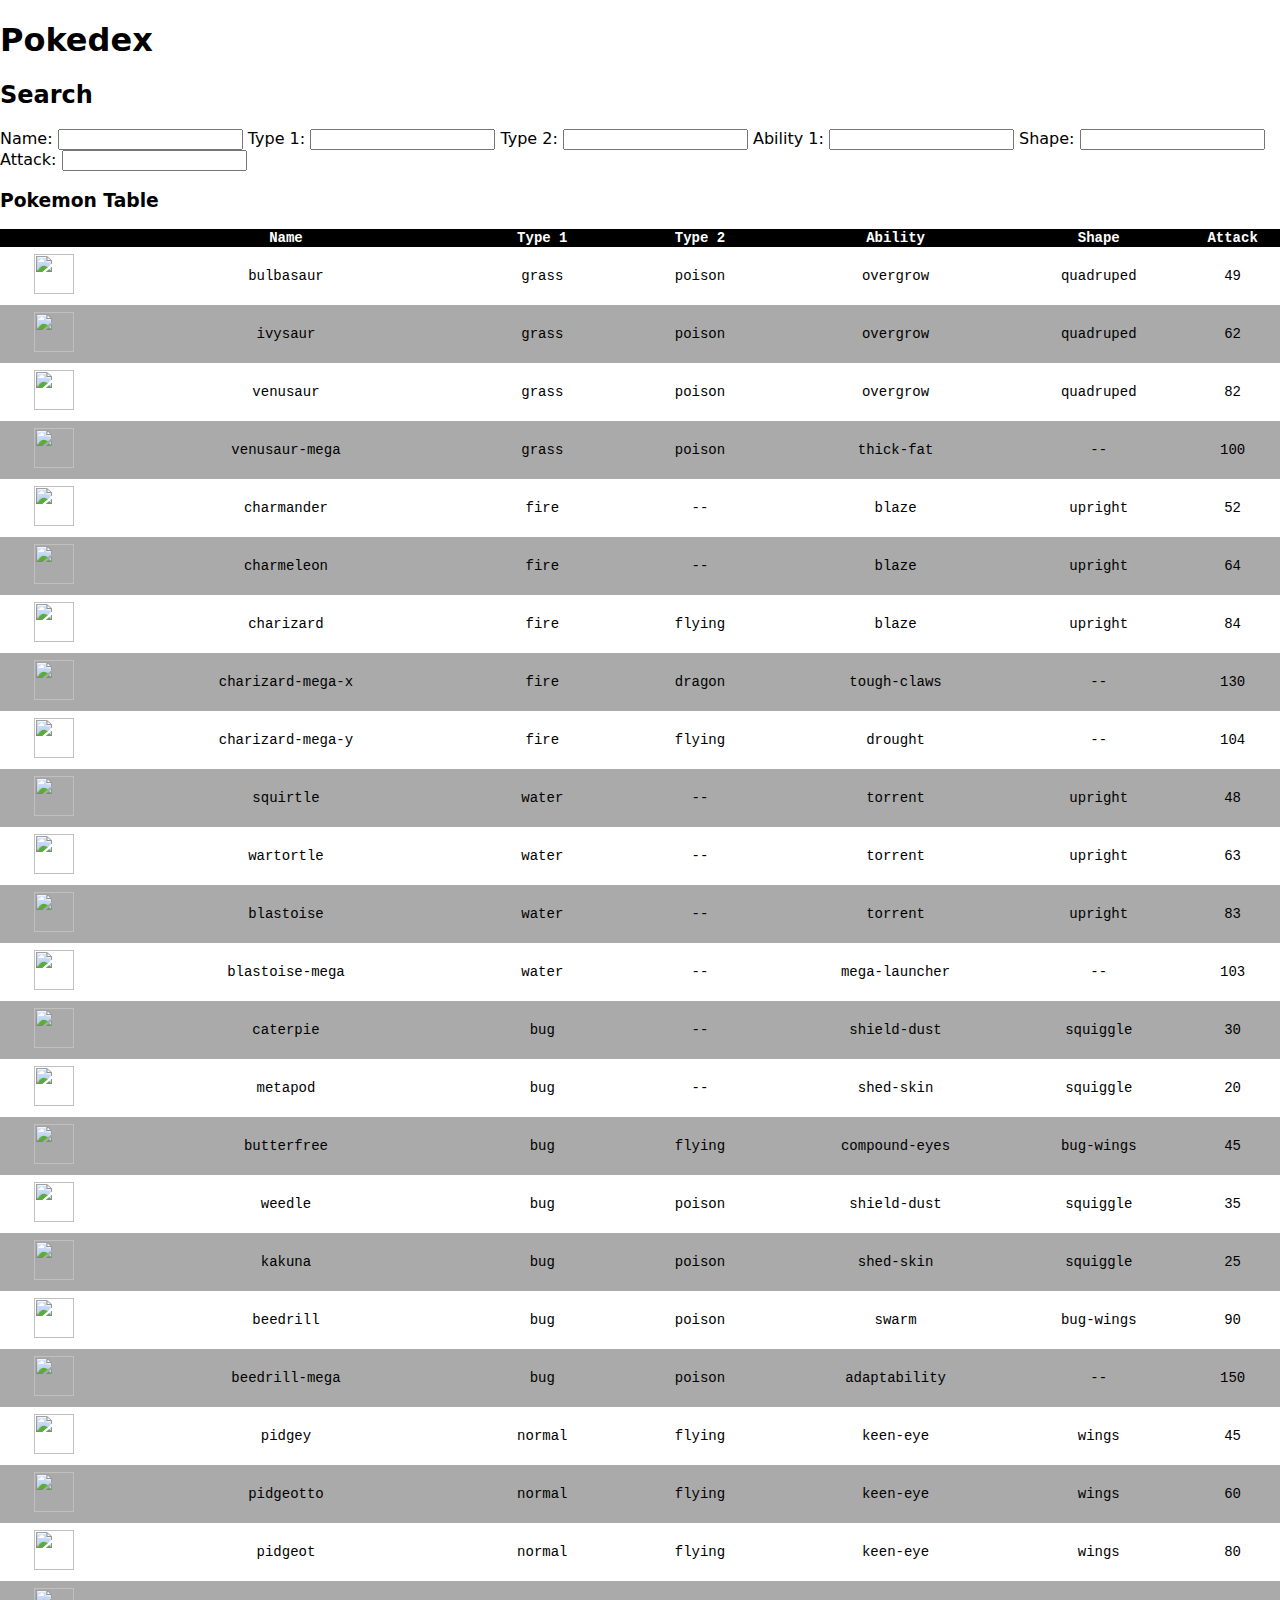
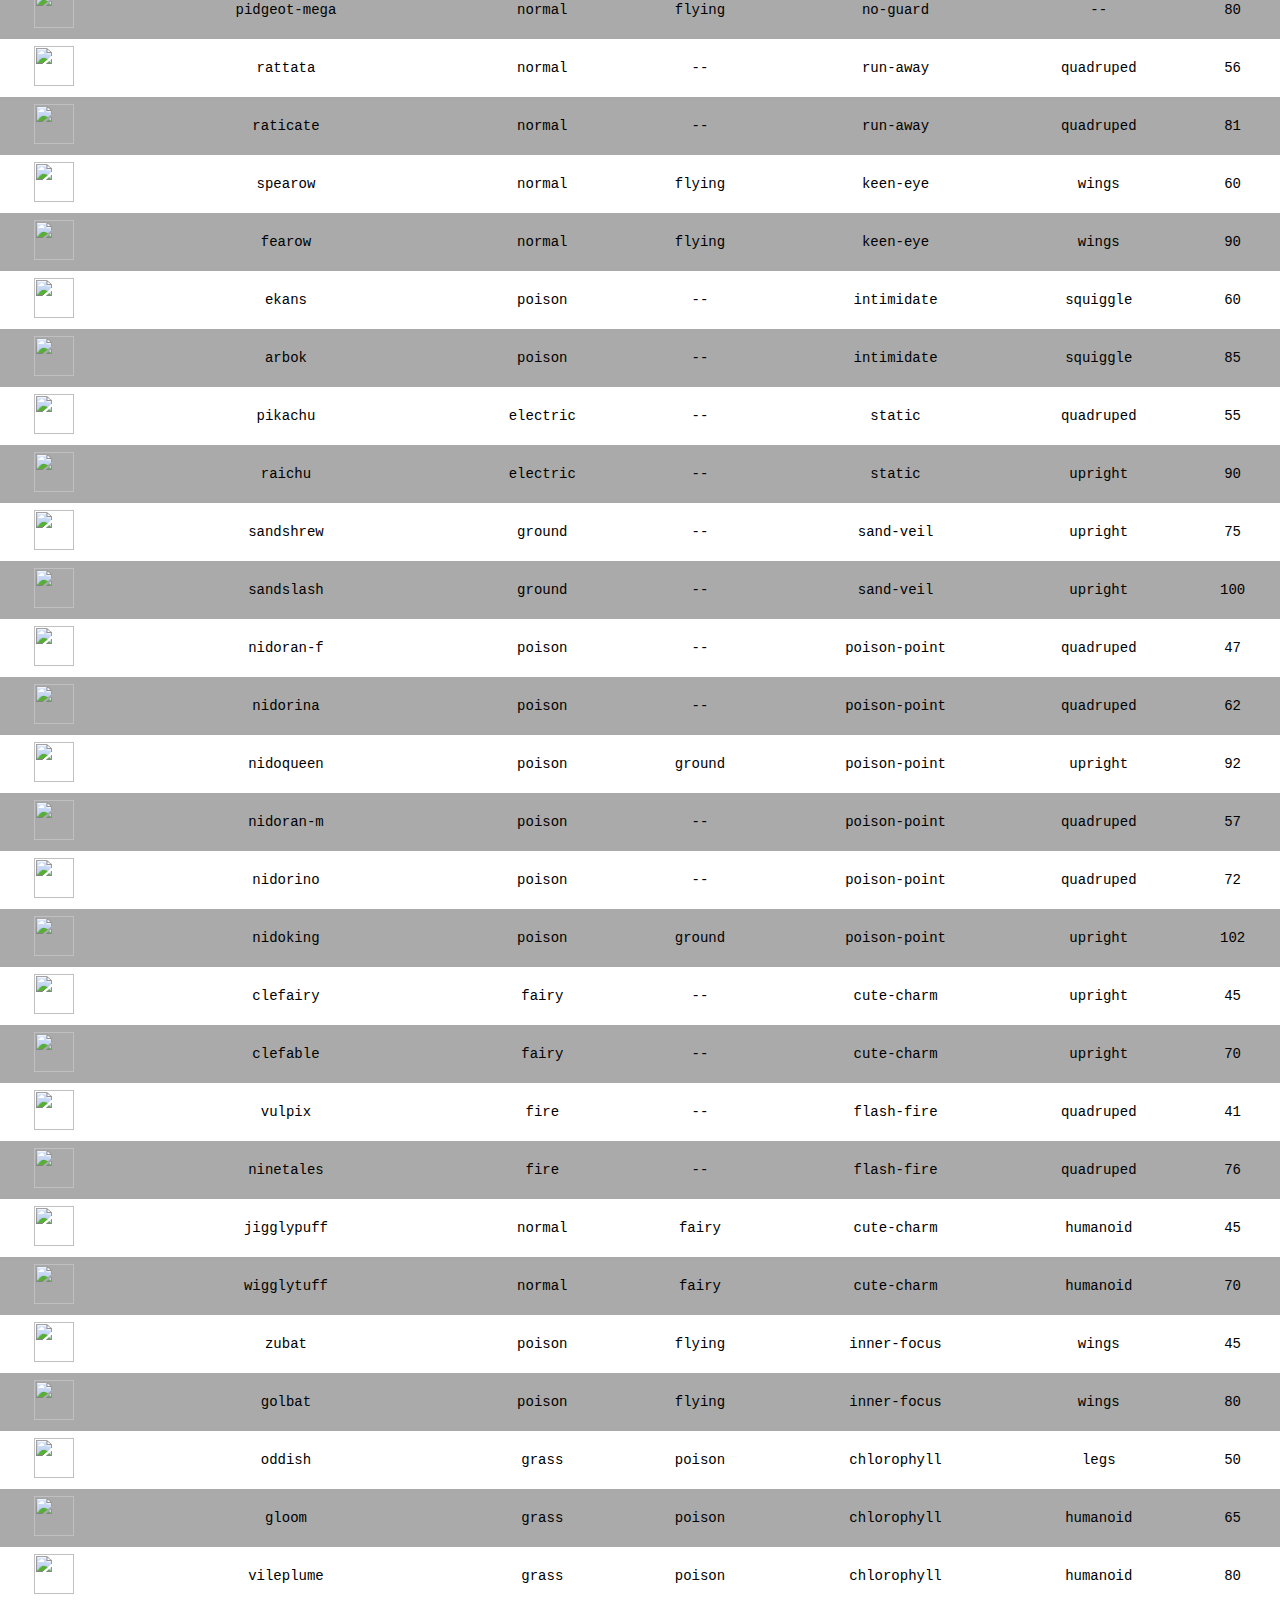
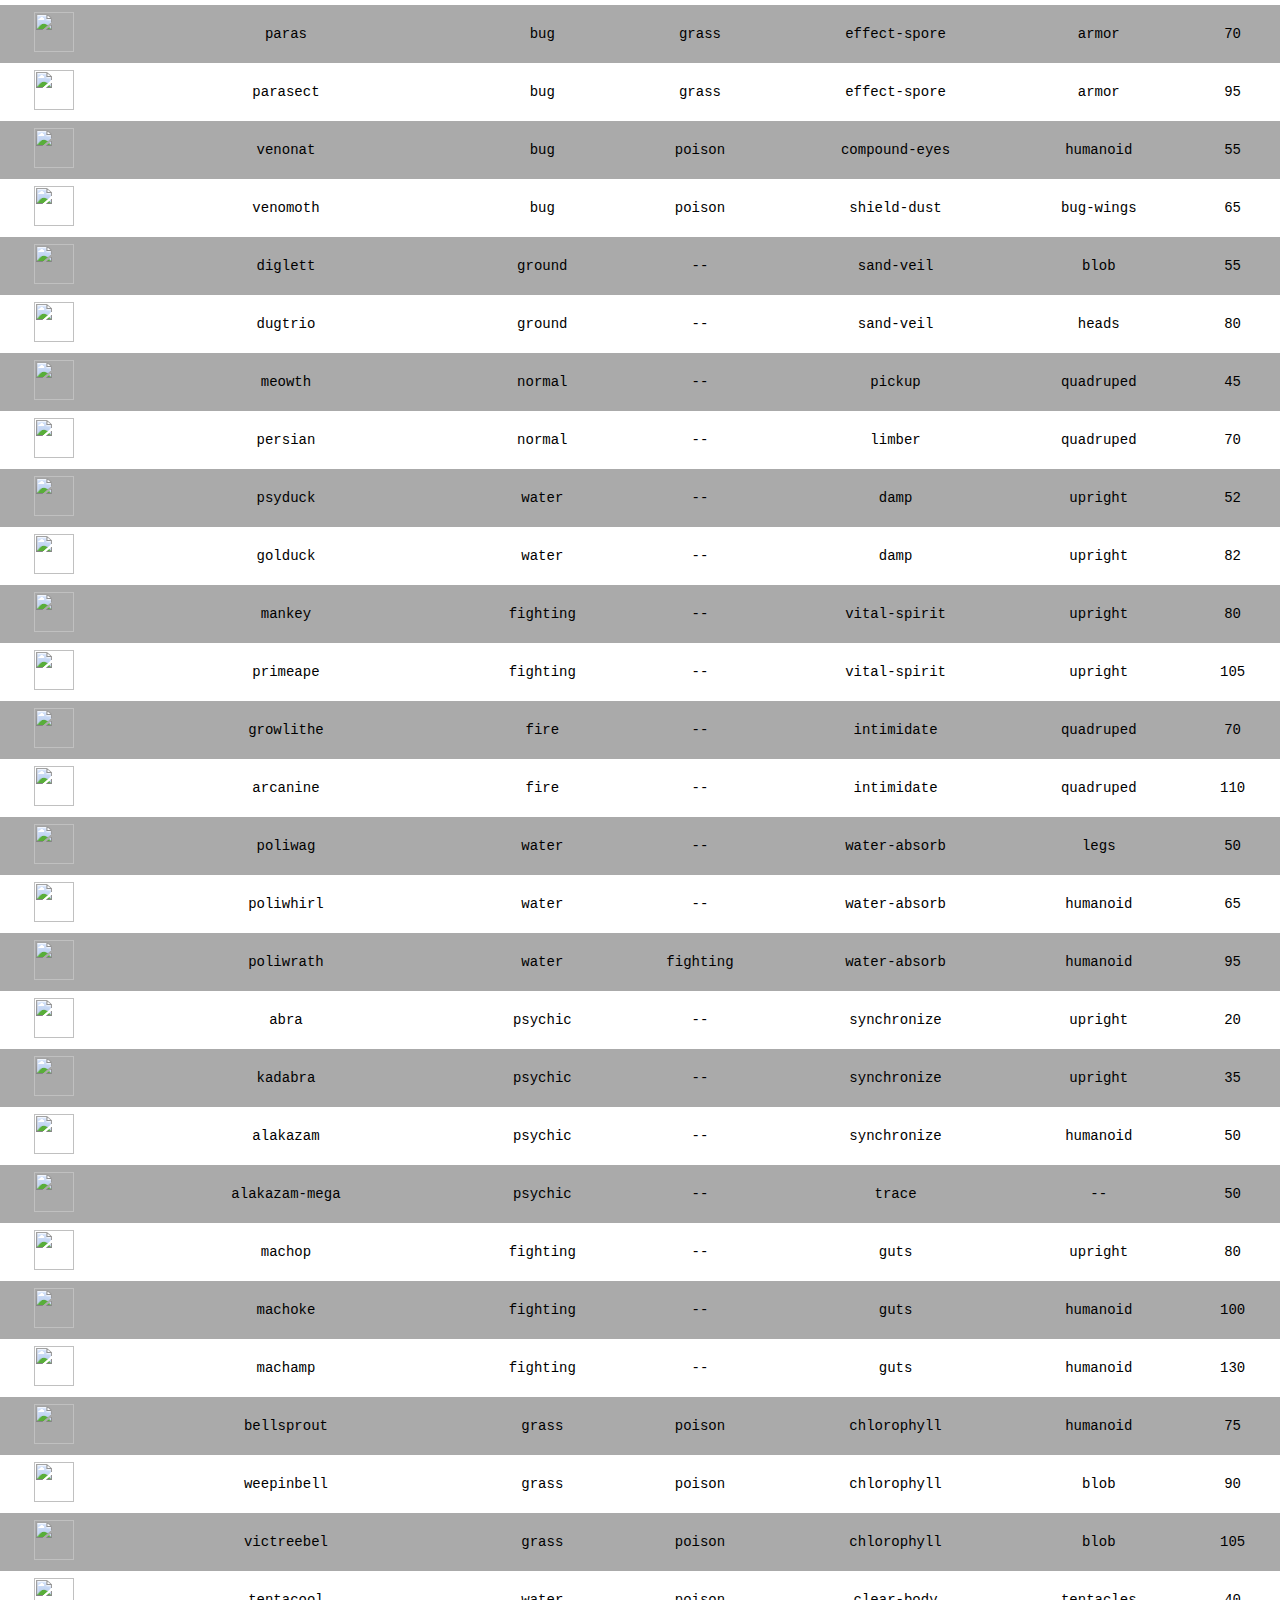
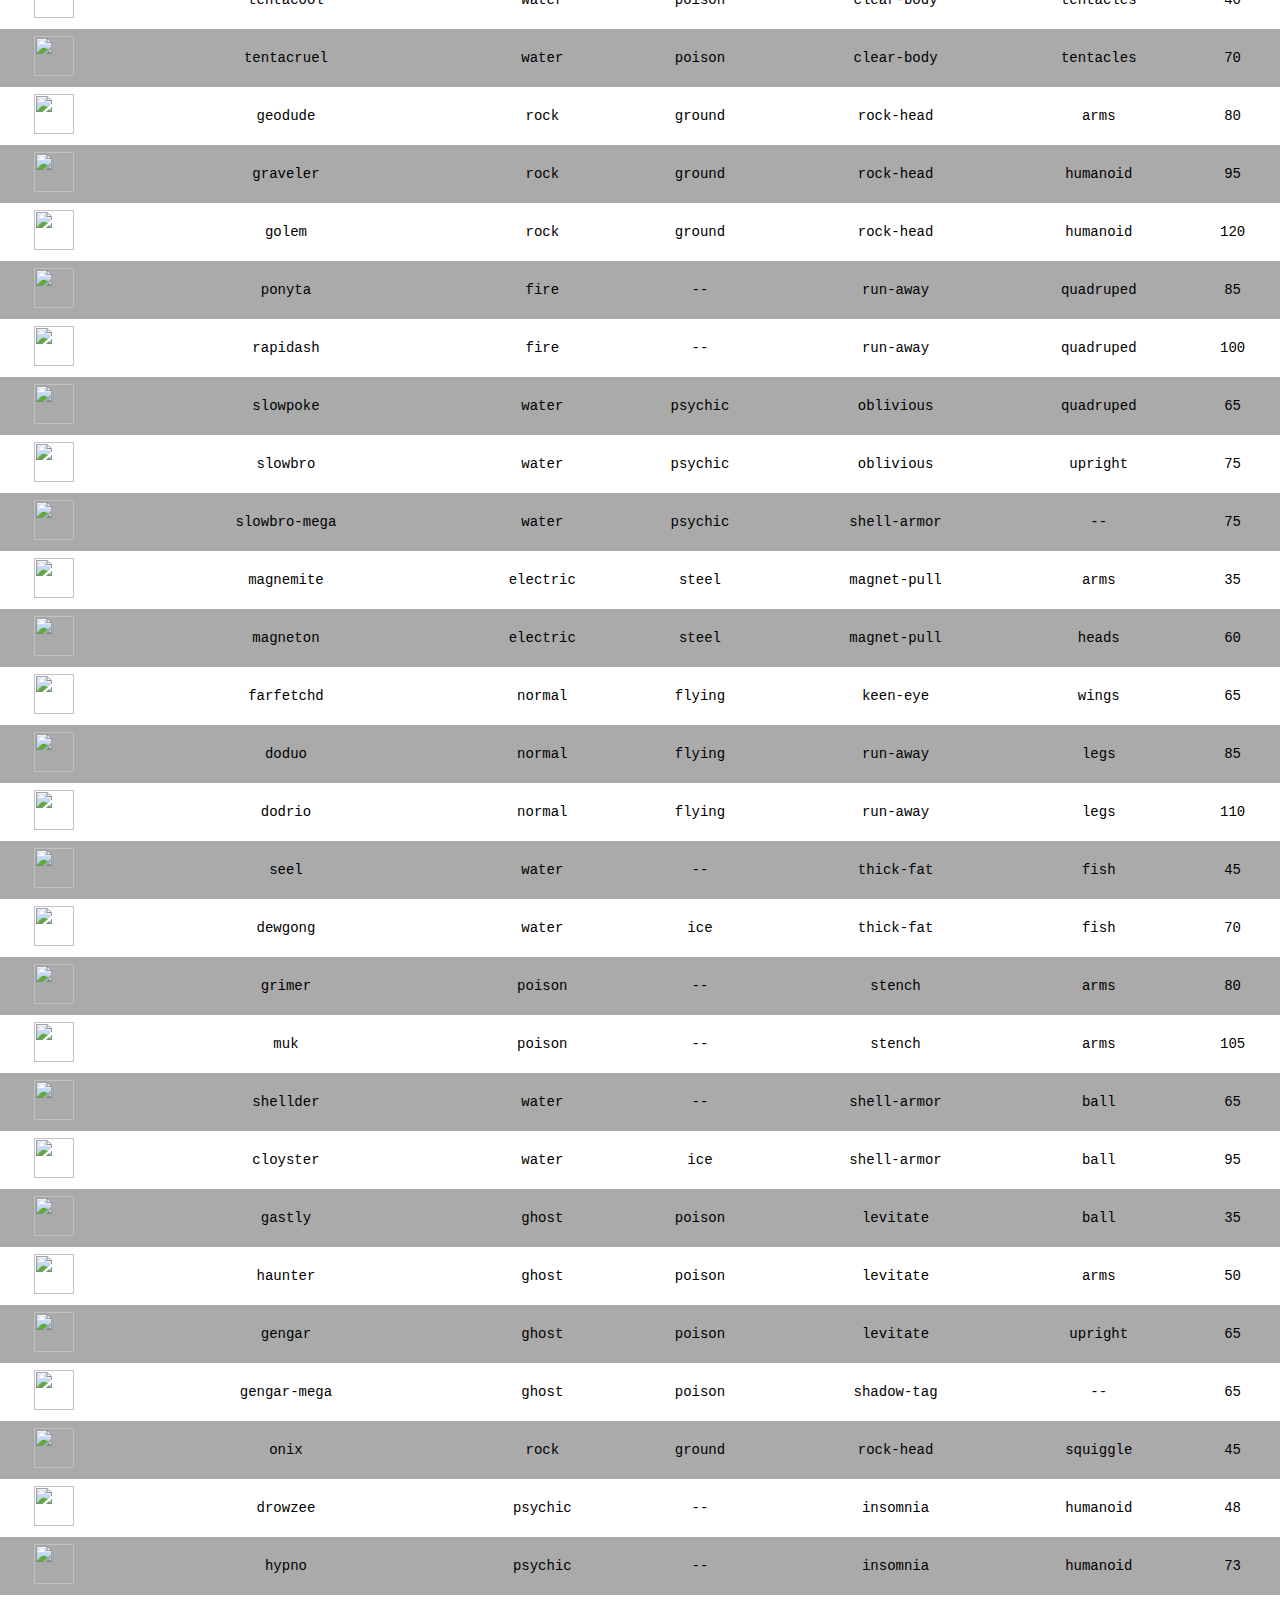
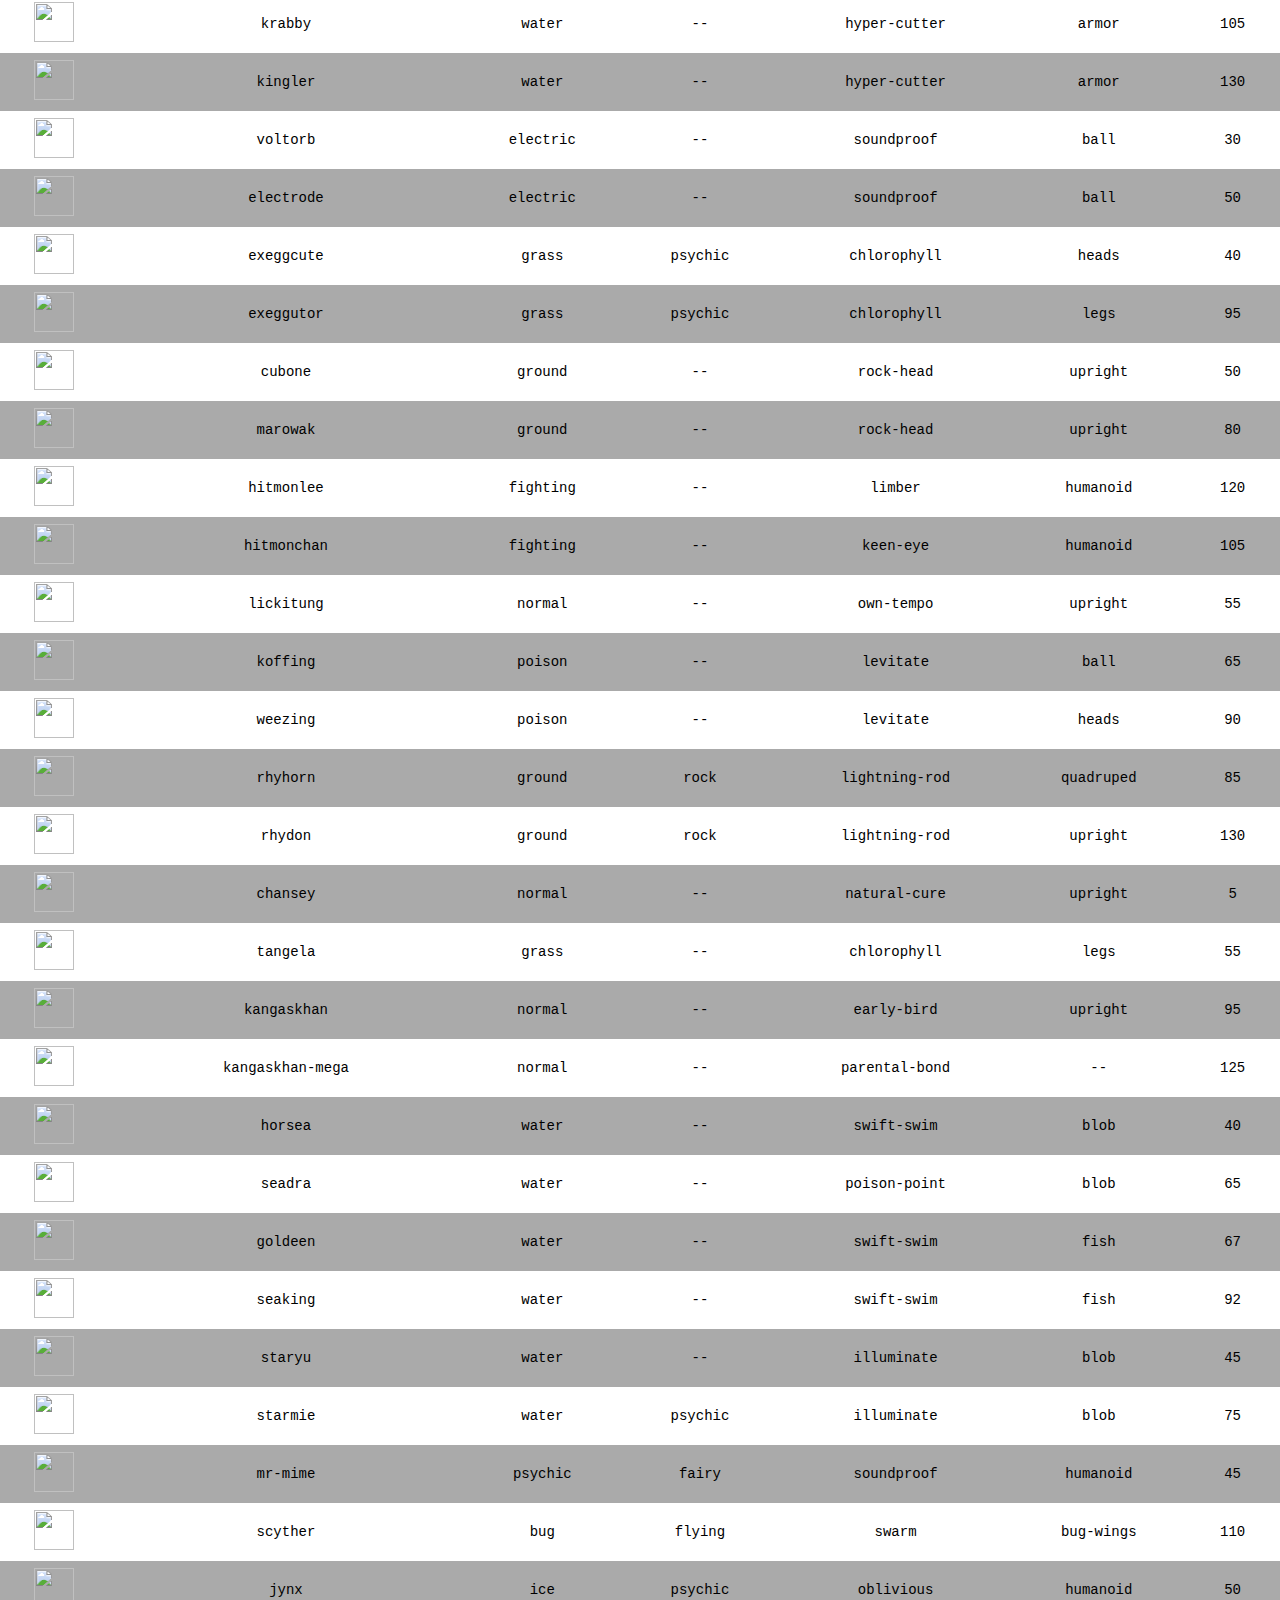
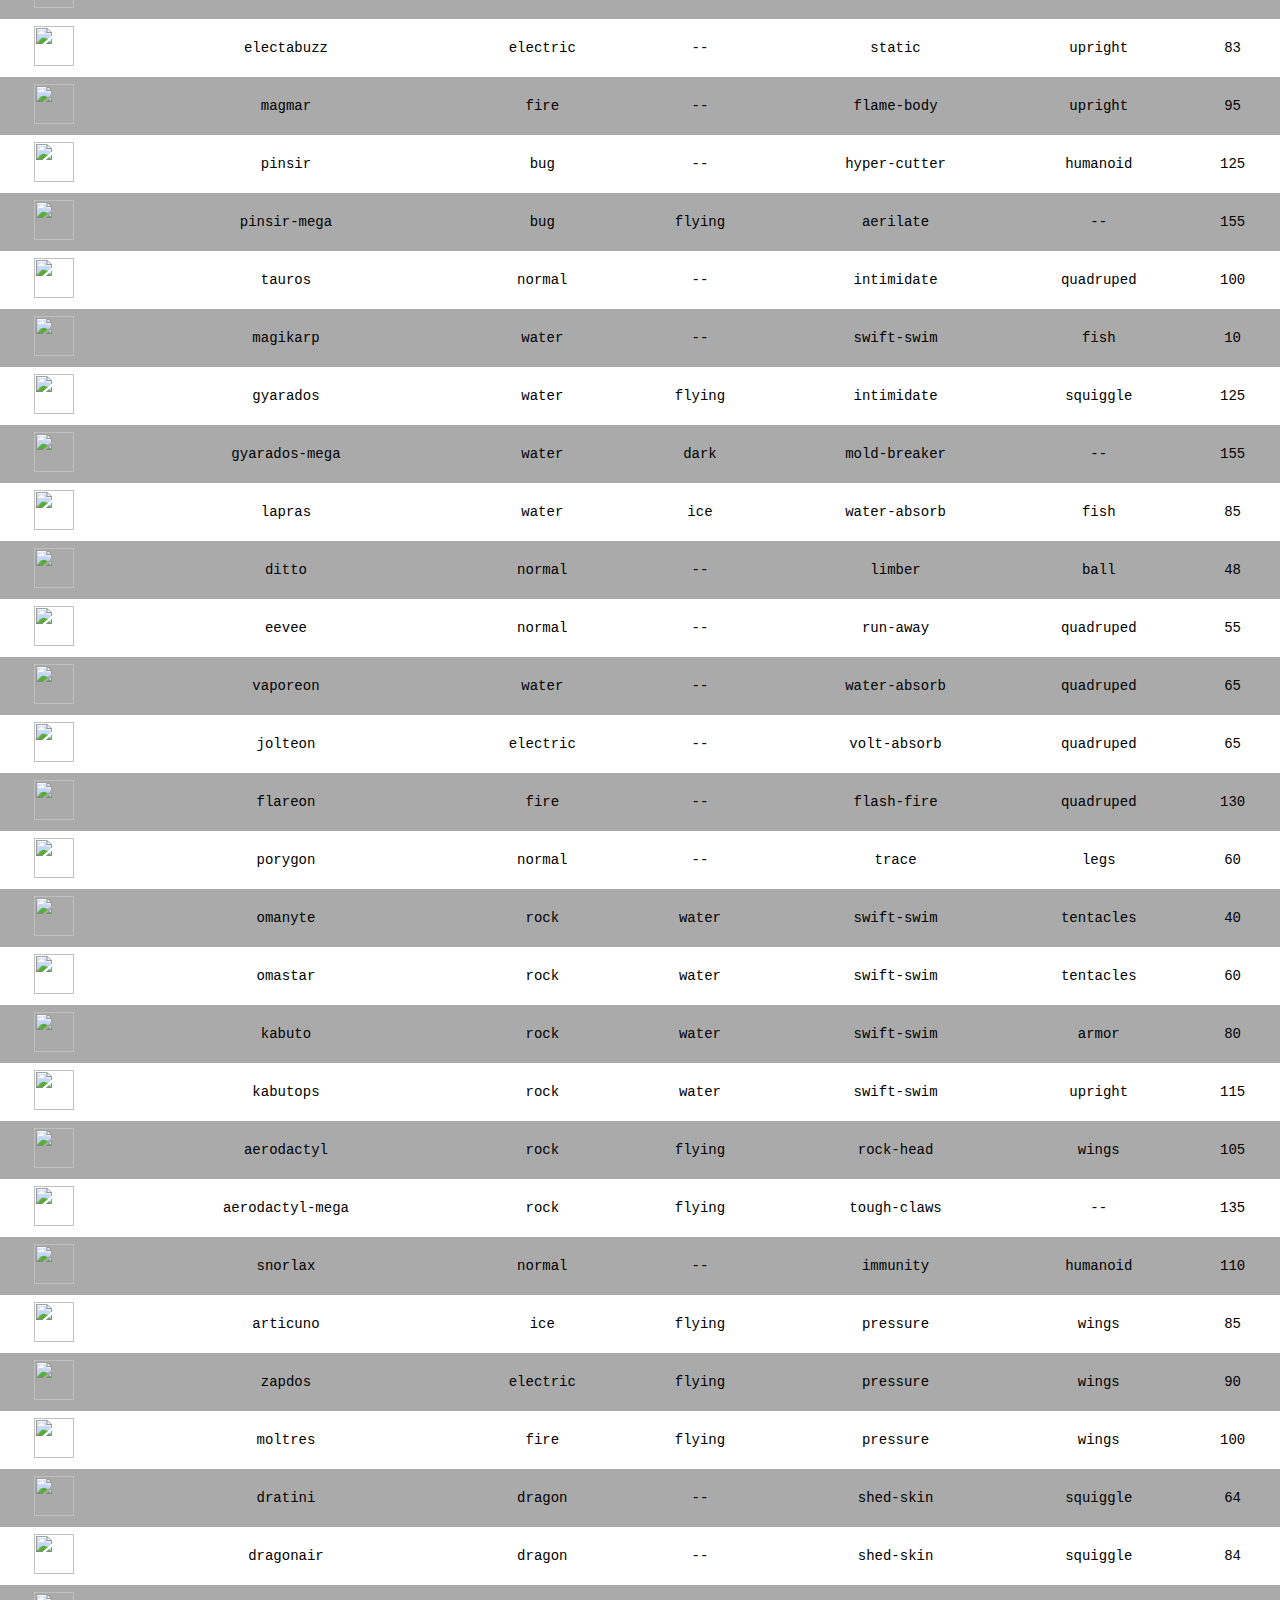
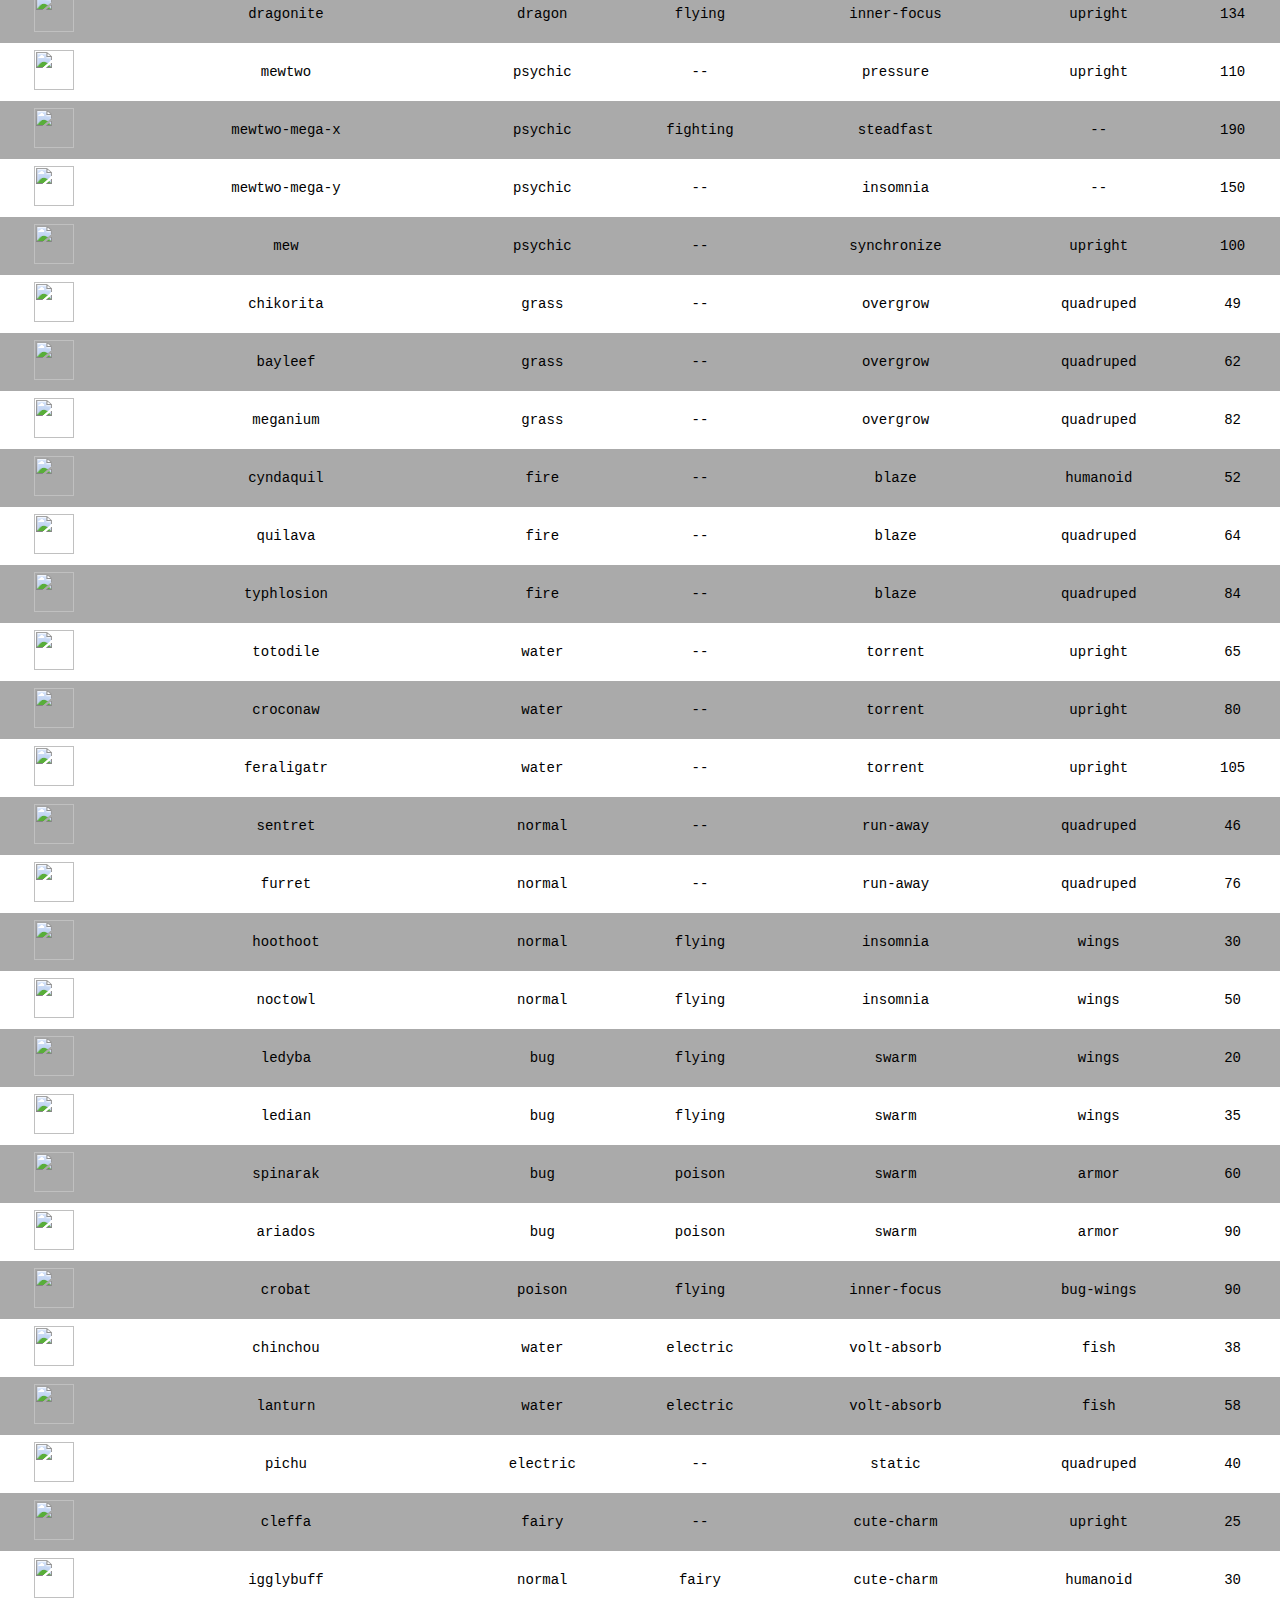
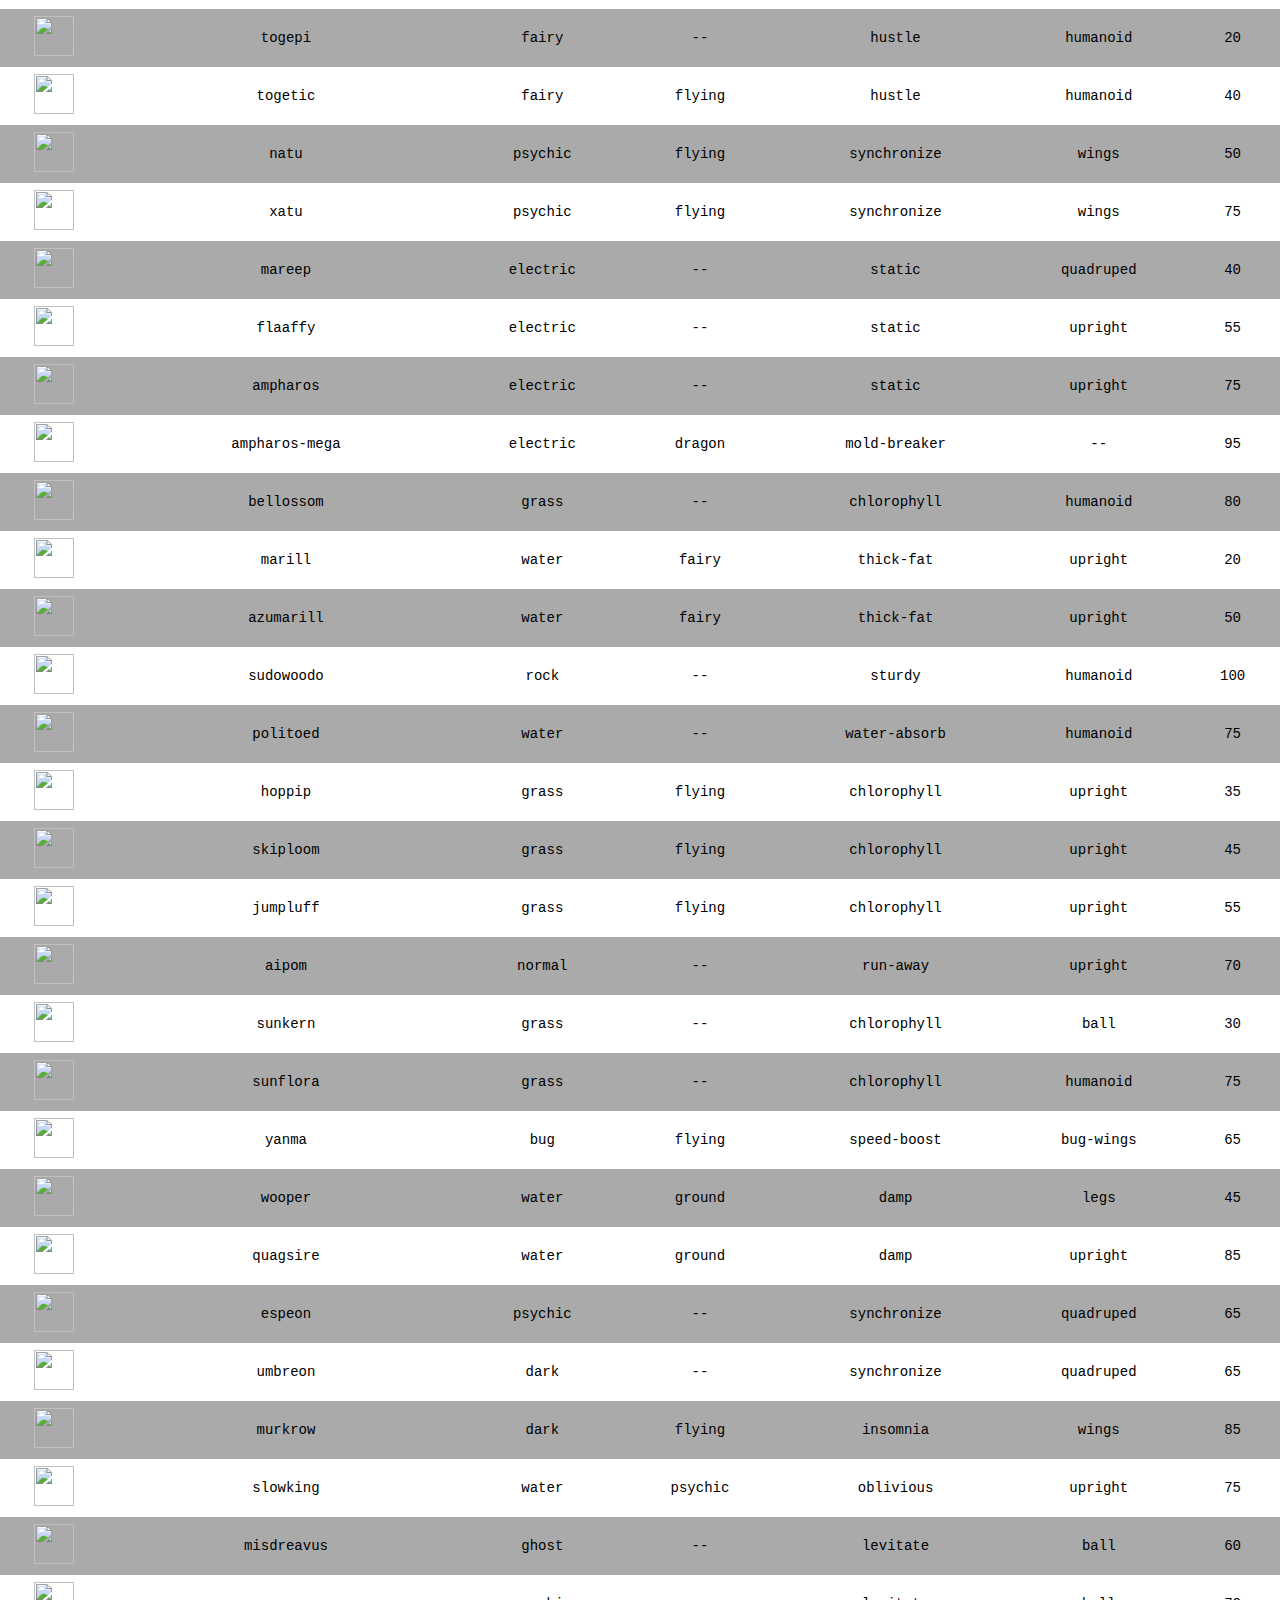
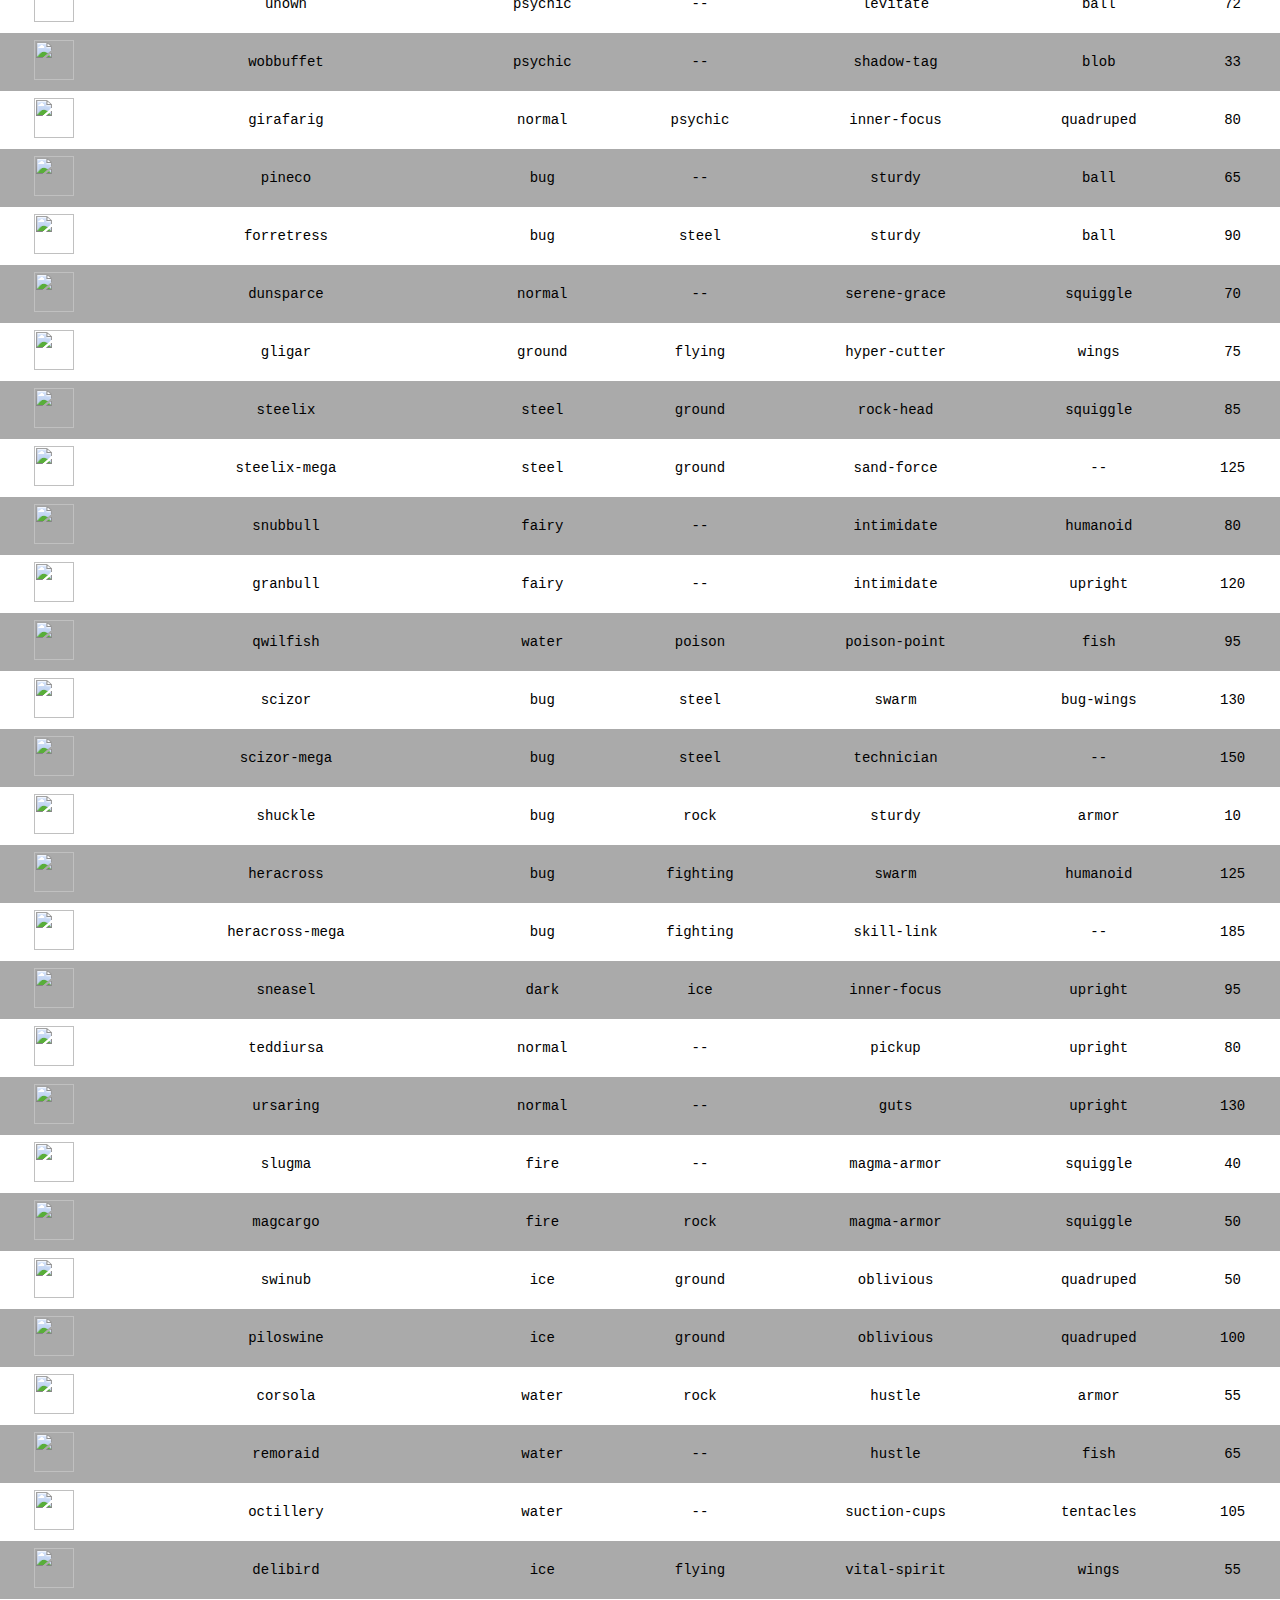
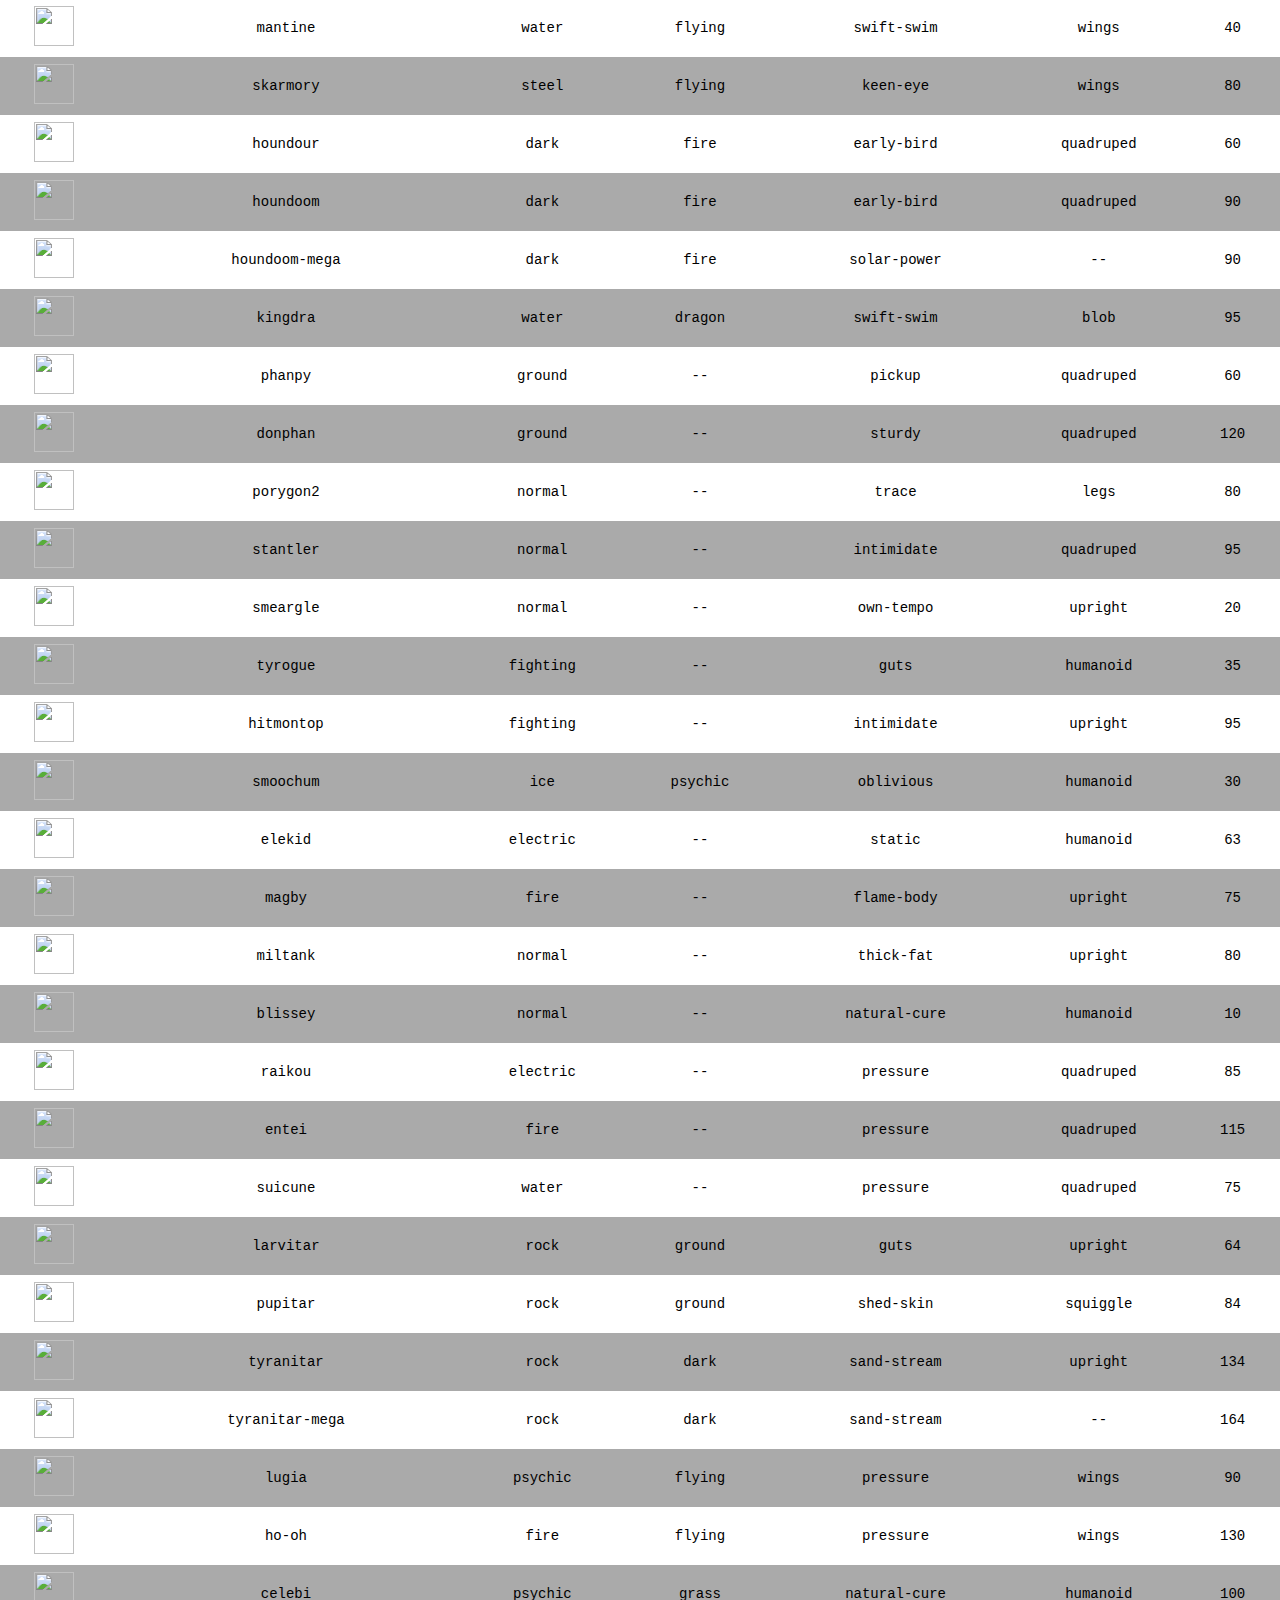
==== commit 033b65e9: "re-centered table again" ====
--- a/index.html
+++ b/index.html
@@ -40,7 +40,7 @@
         <h3>Pokemon Table</h3>
         
         
-        <table>
+        <table align="center">
             <thead>
                 <tr>
                     <th></th>
--- a/css/pokemon-filter.css
+++ b/css/pokemon-filter.css
@@ -1,39 +1,3 @@
-
-section#filter {
-    background-color: yellowgreen;
-    padding-bottom: 12px;
-    outline: 2px solid yellowgreen;
-    display: flex;
-    flex-direction: column;
-    justify-content: space-evenly;
-    flex-flow: row wrap;
-}
-
-hr.purple {
-    border: 1px dashed purple;
-}
-
-hr.green {
-    border: 5px solid yellowgreen;
-}
-
-input {
-    margin: 2px;
-    height: 1em;
-    width: 7em;
-    font-size: 18px;
-}
-
-label {
-    color: purple;
-    font-style: italic;
-}
-
-p {
-    color: purple;
-    text-align: center;
-}
-
-button {
-    display: block;
+.attack {
+    margin-left: 50px:
 }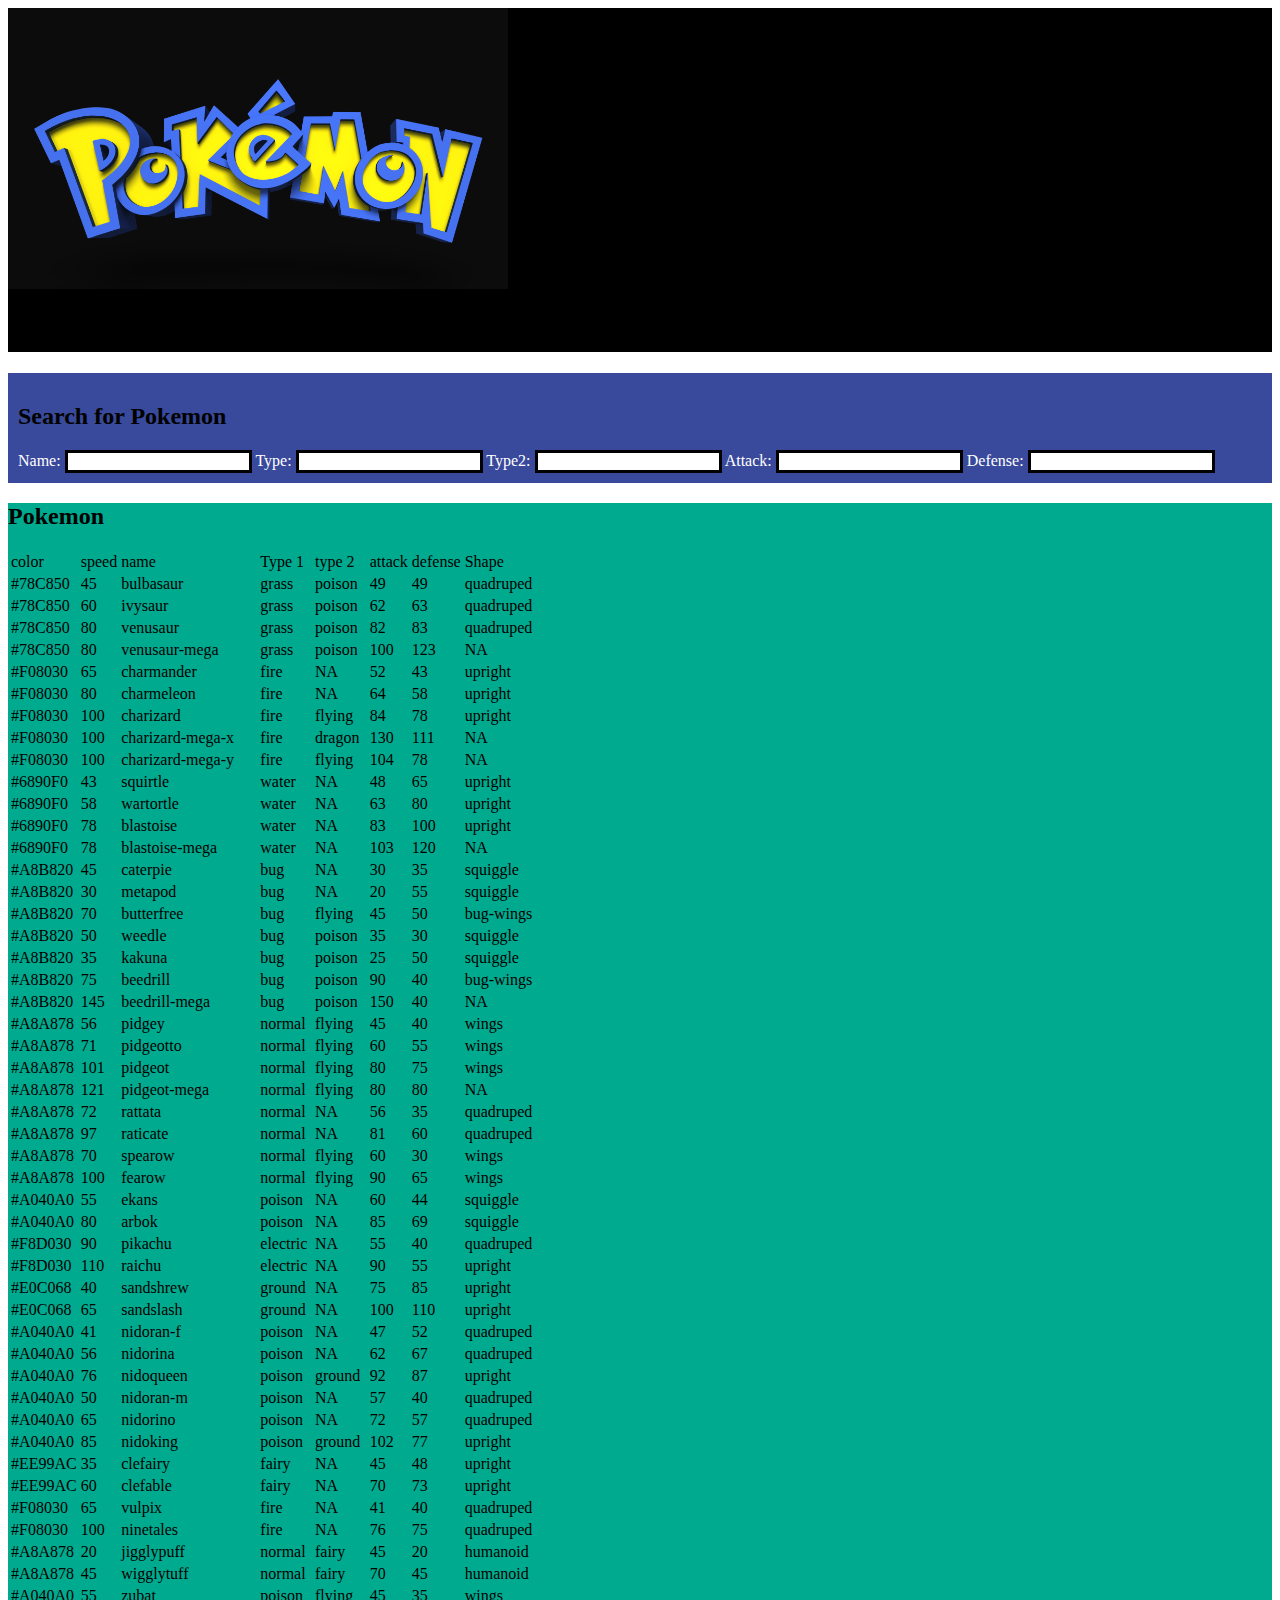
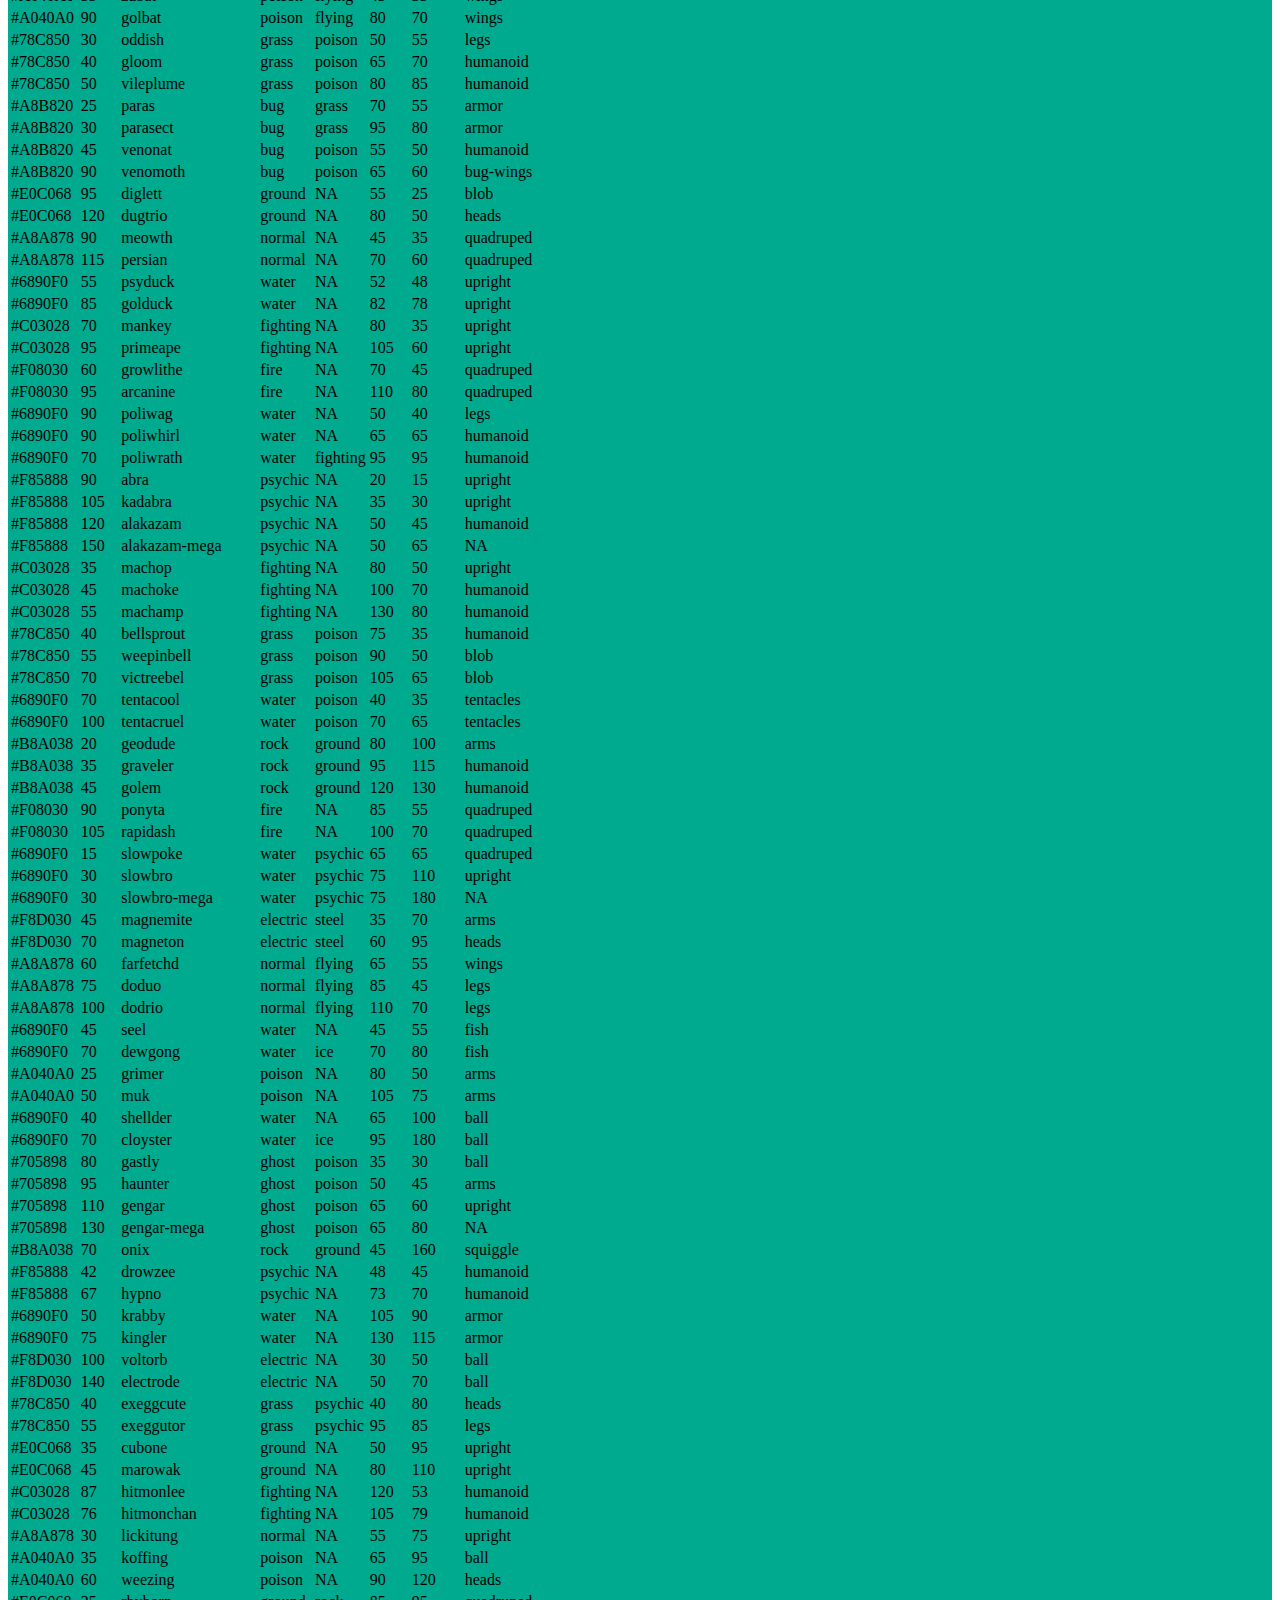
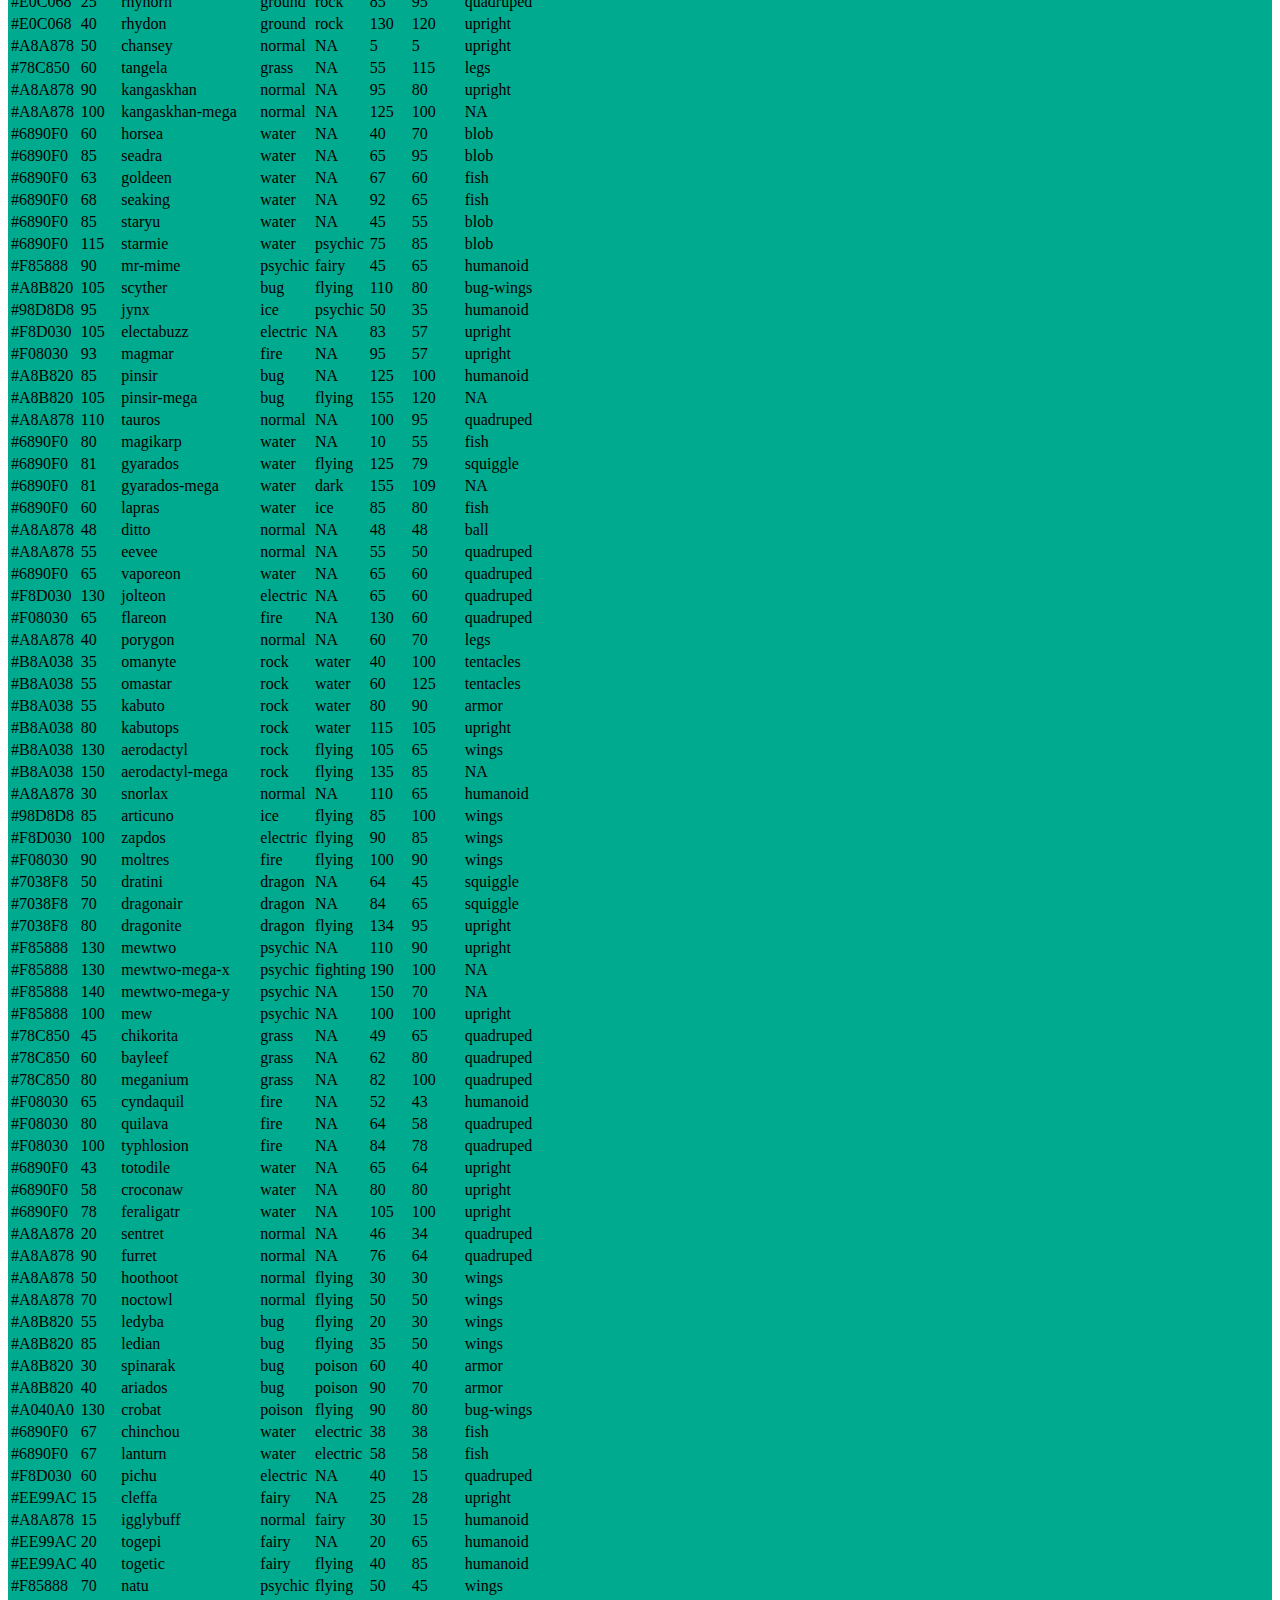
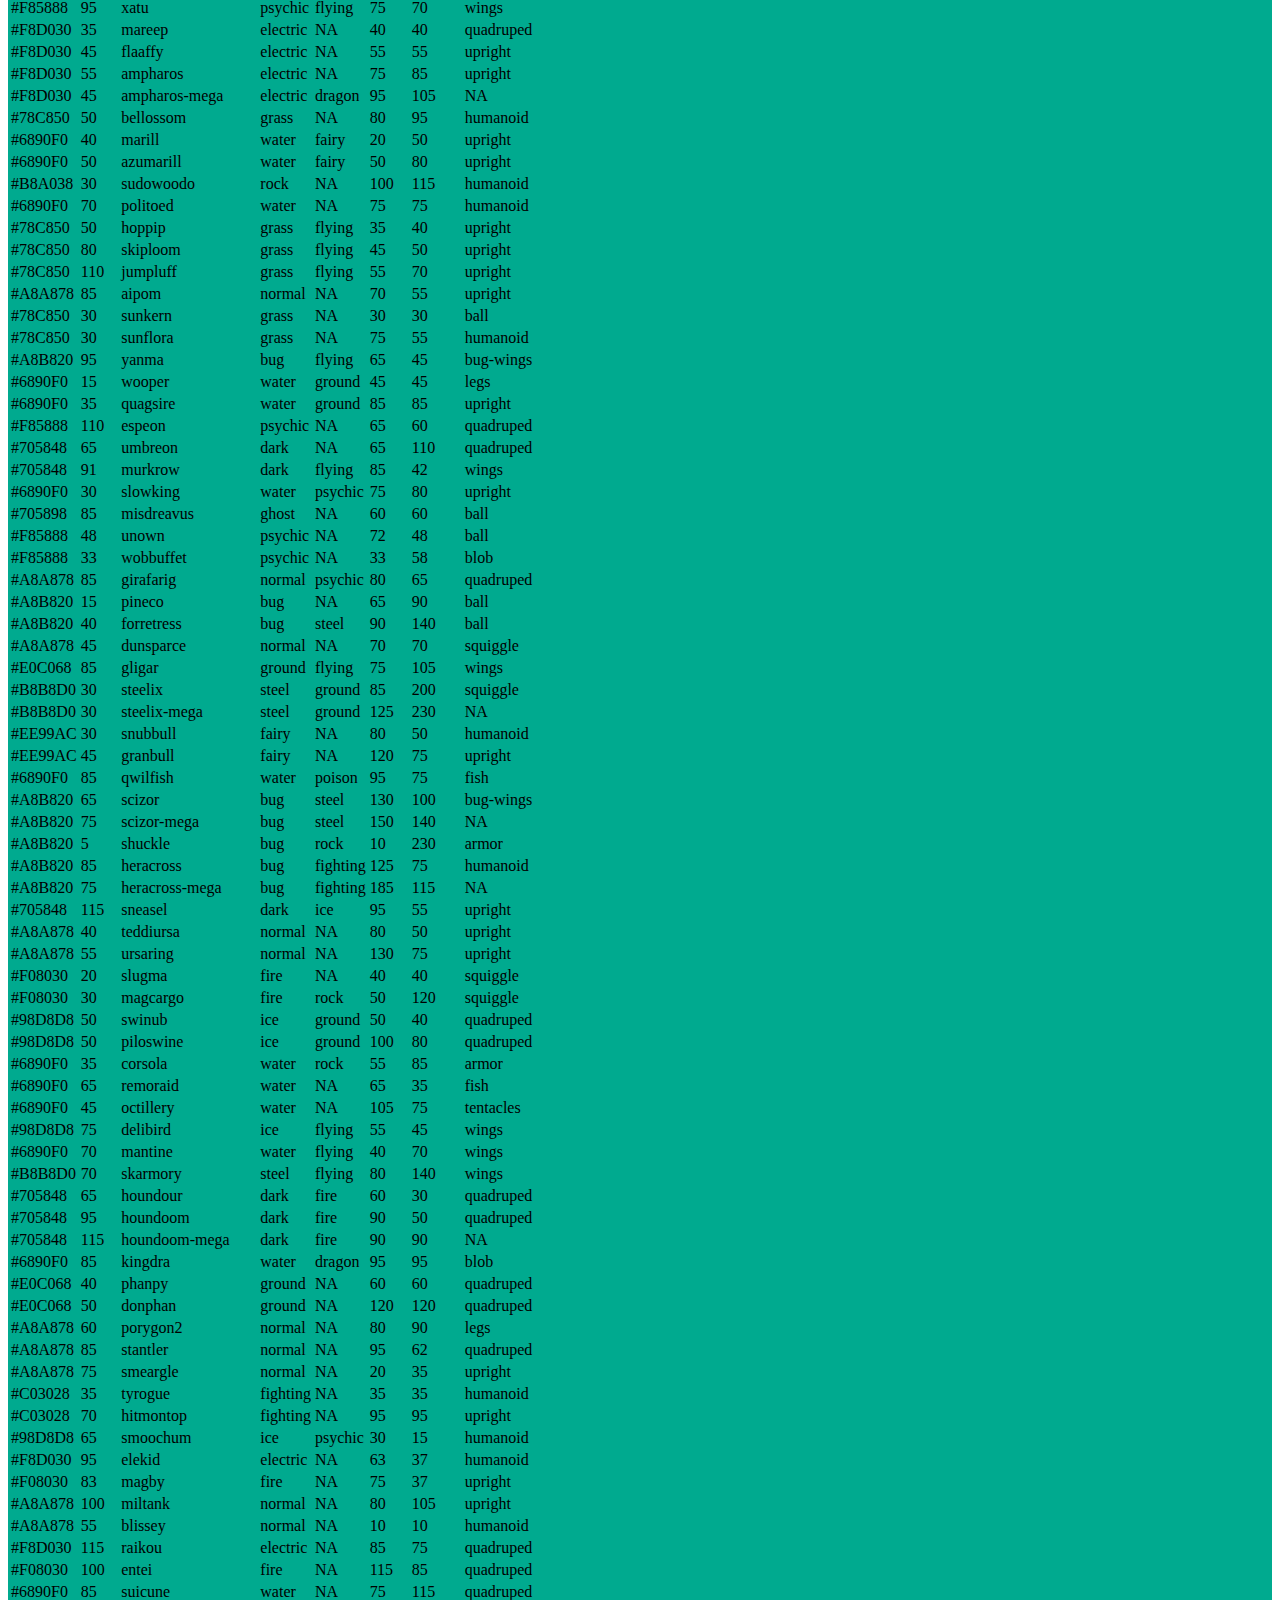
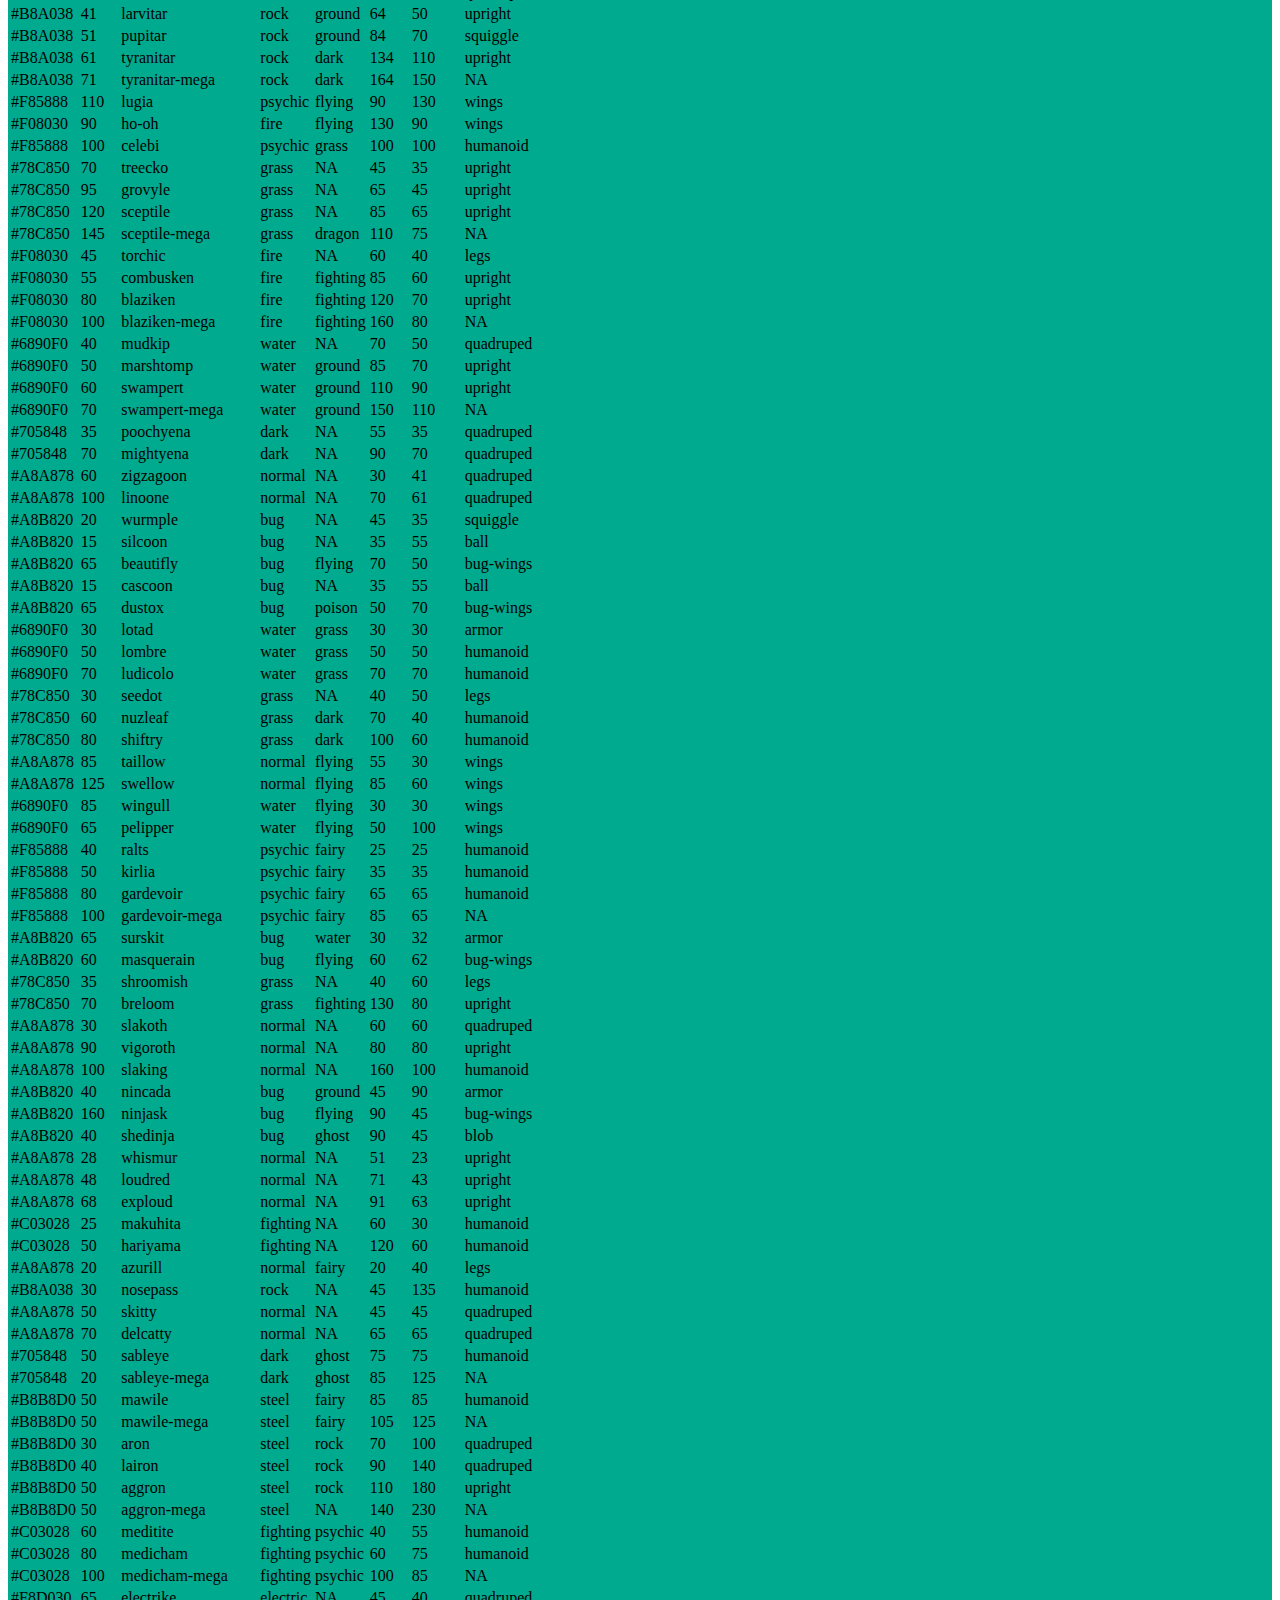
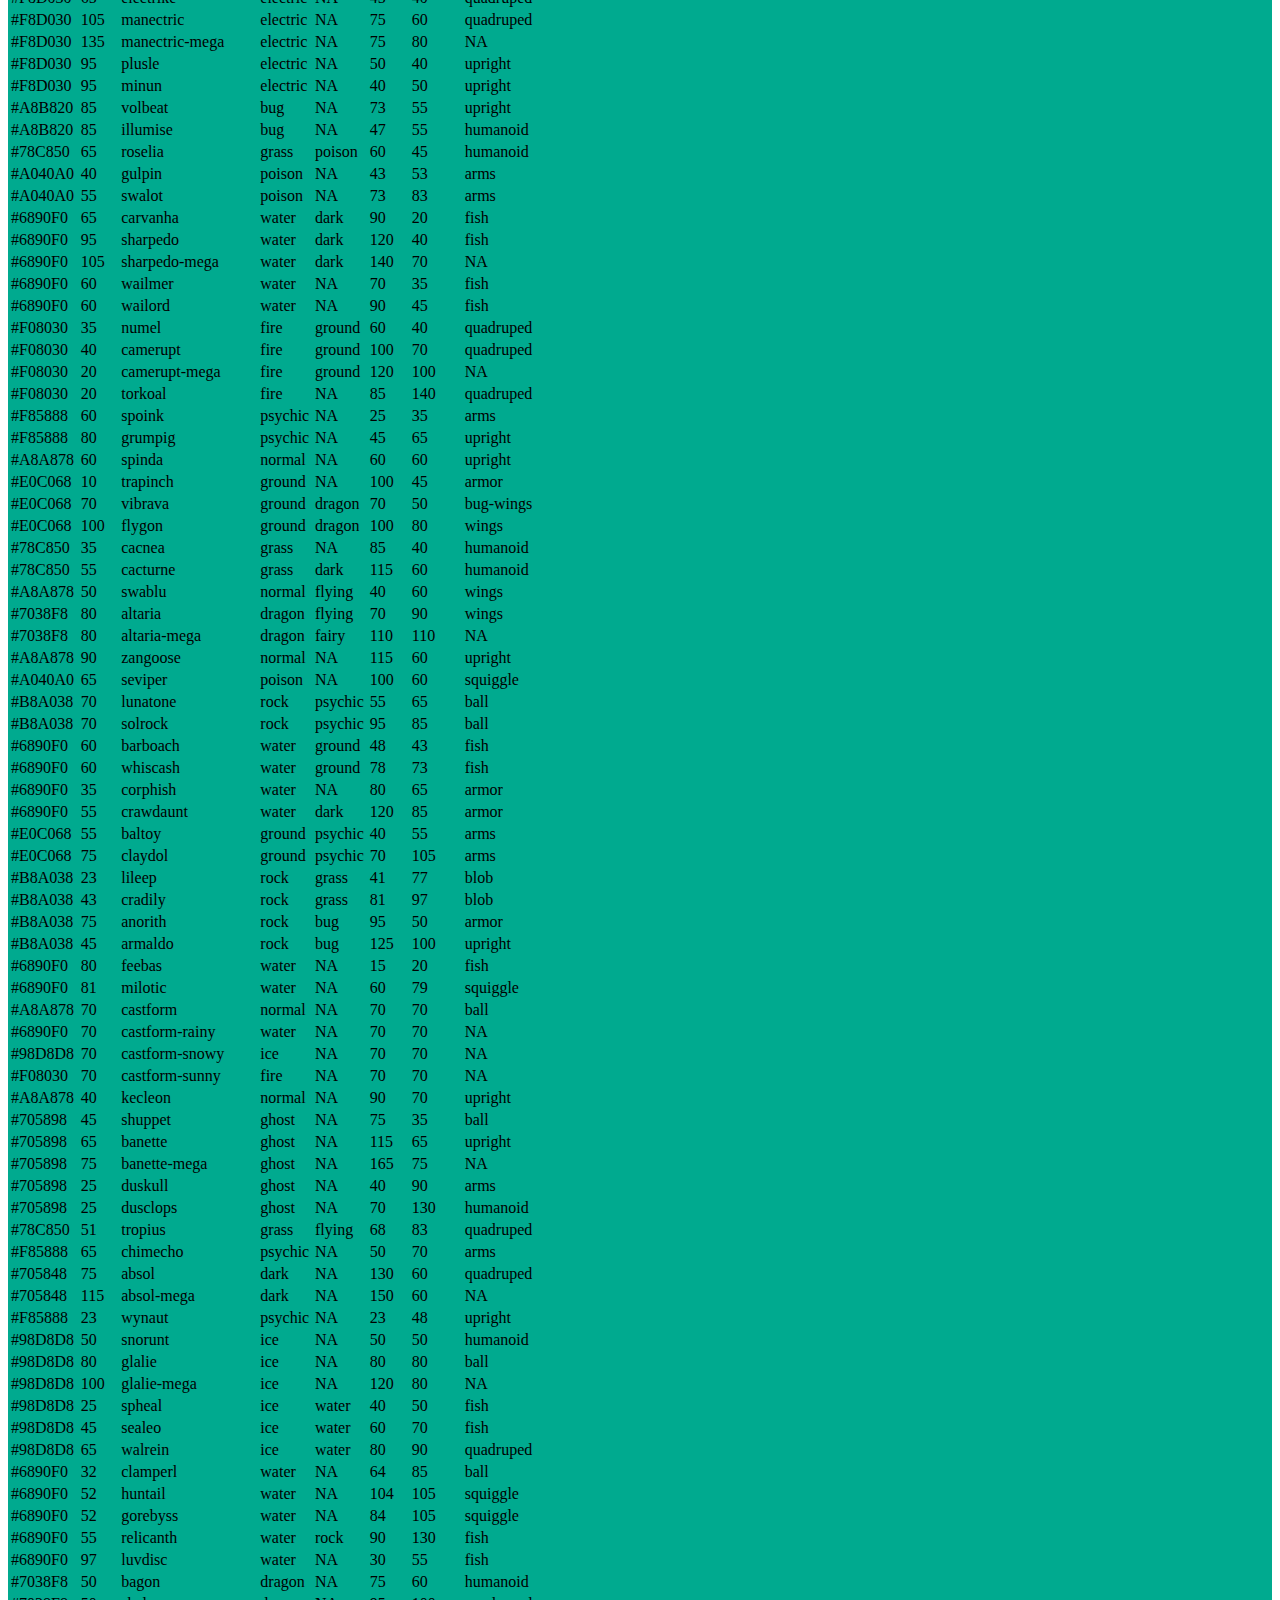
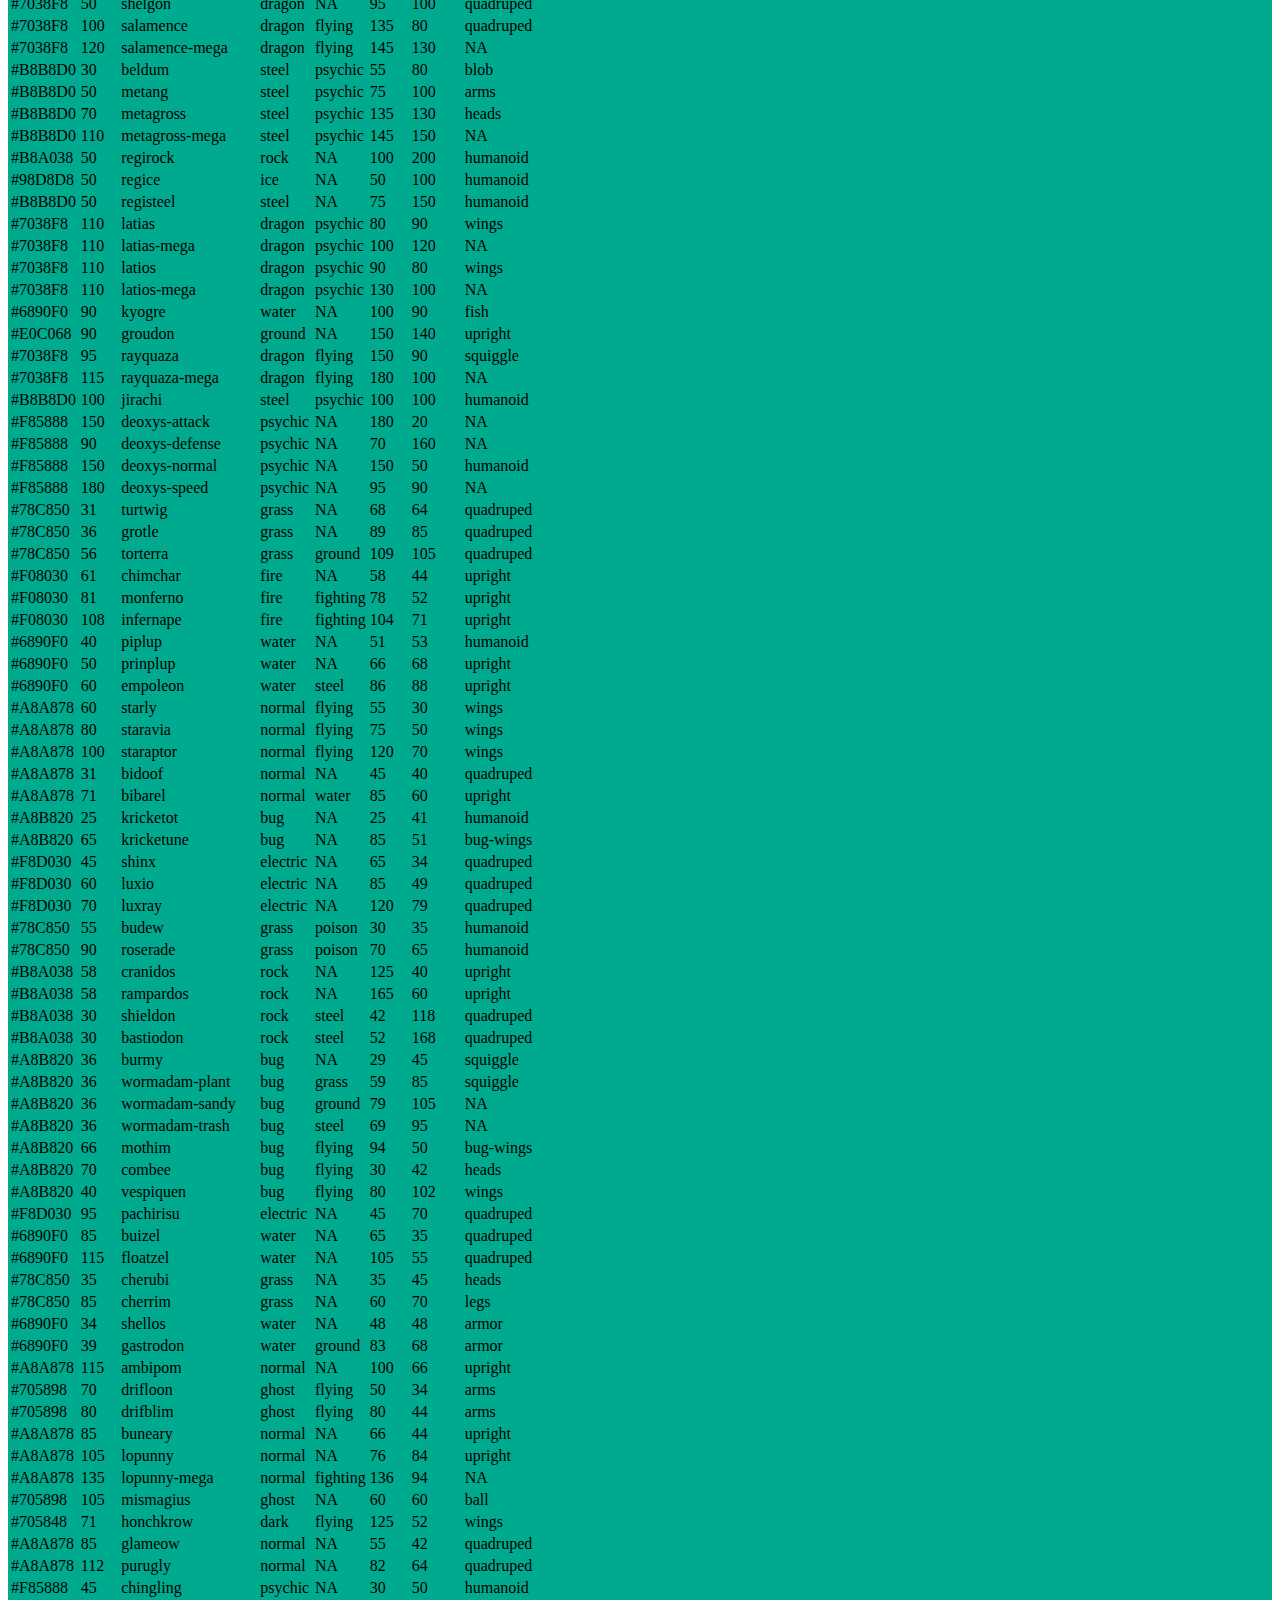
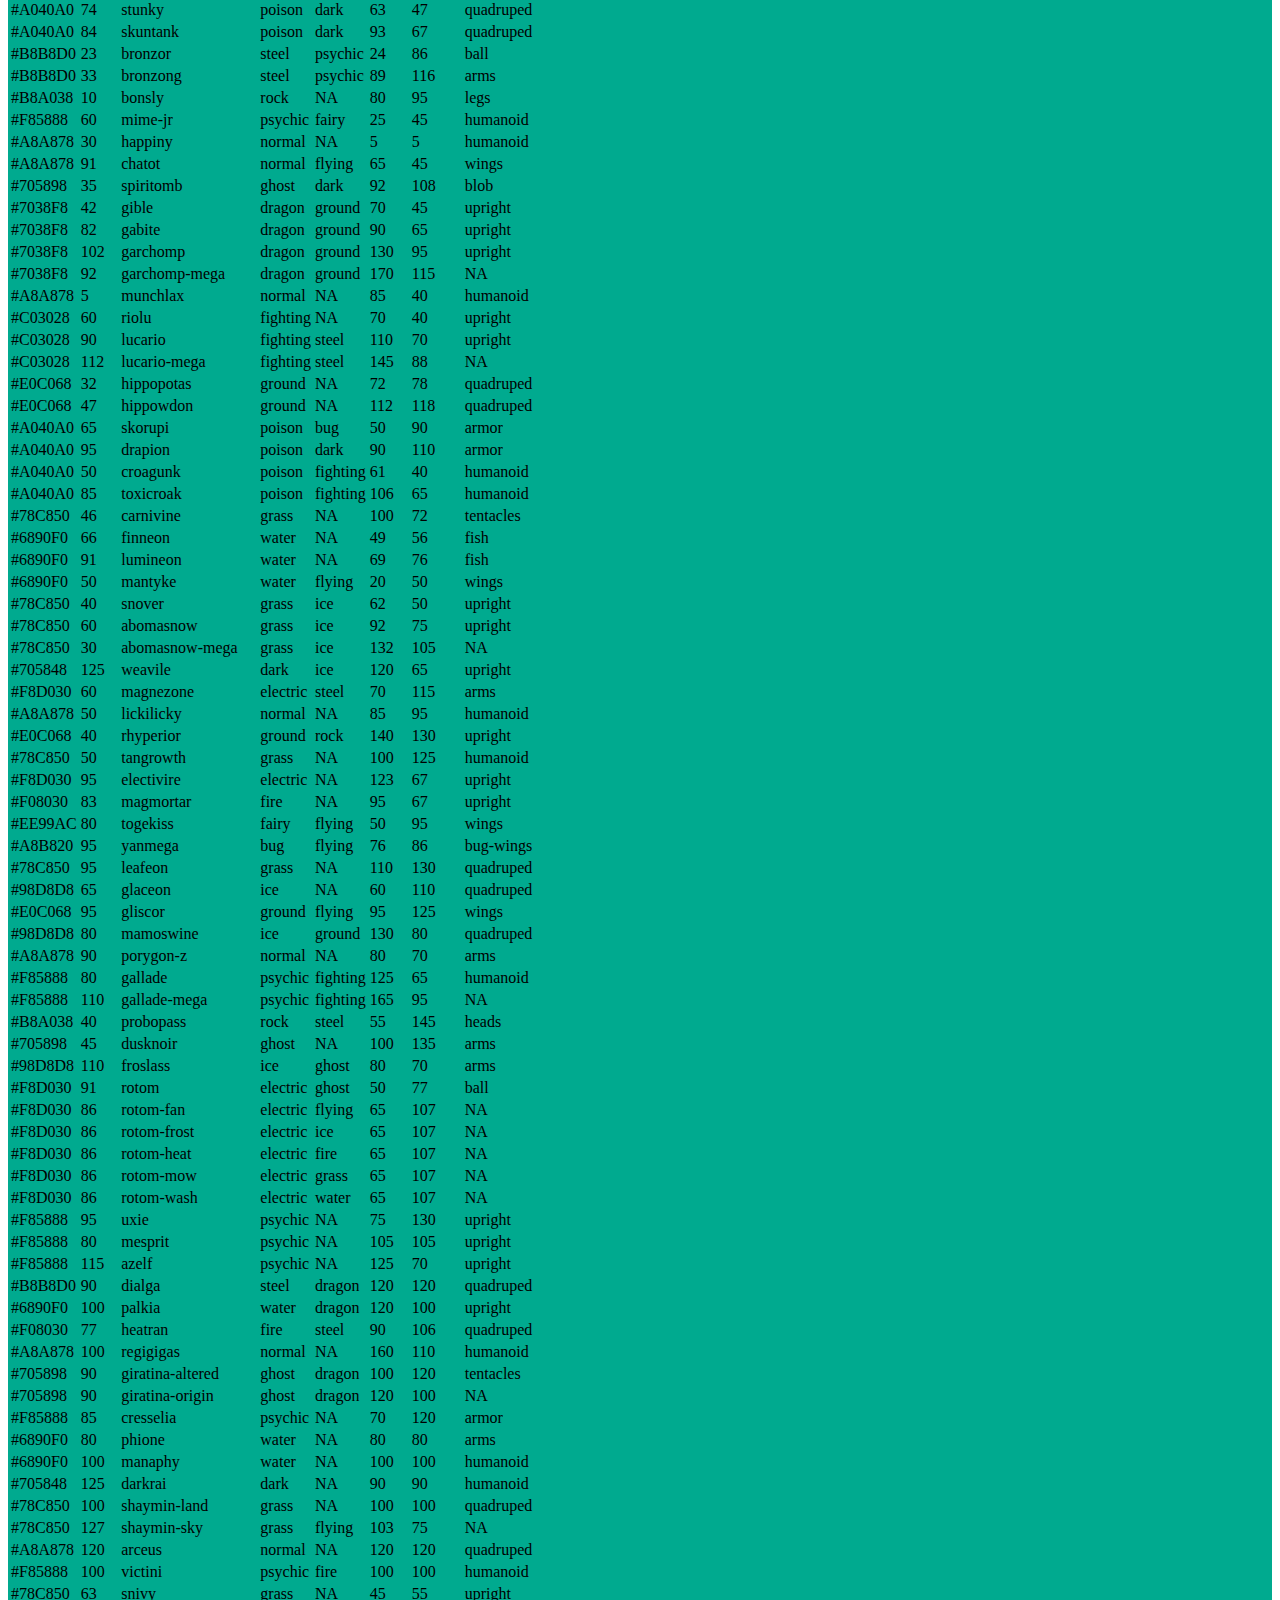
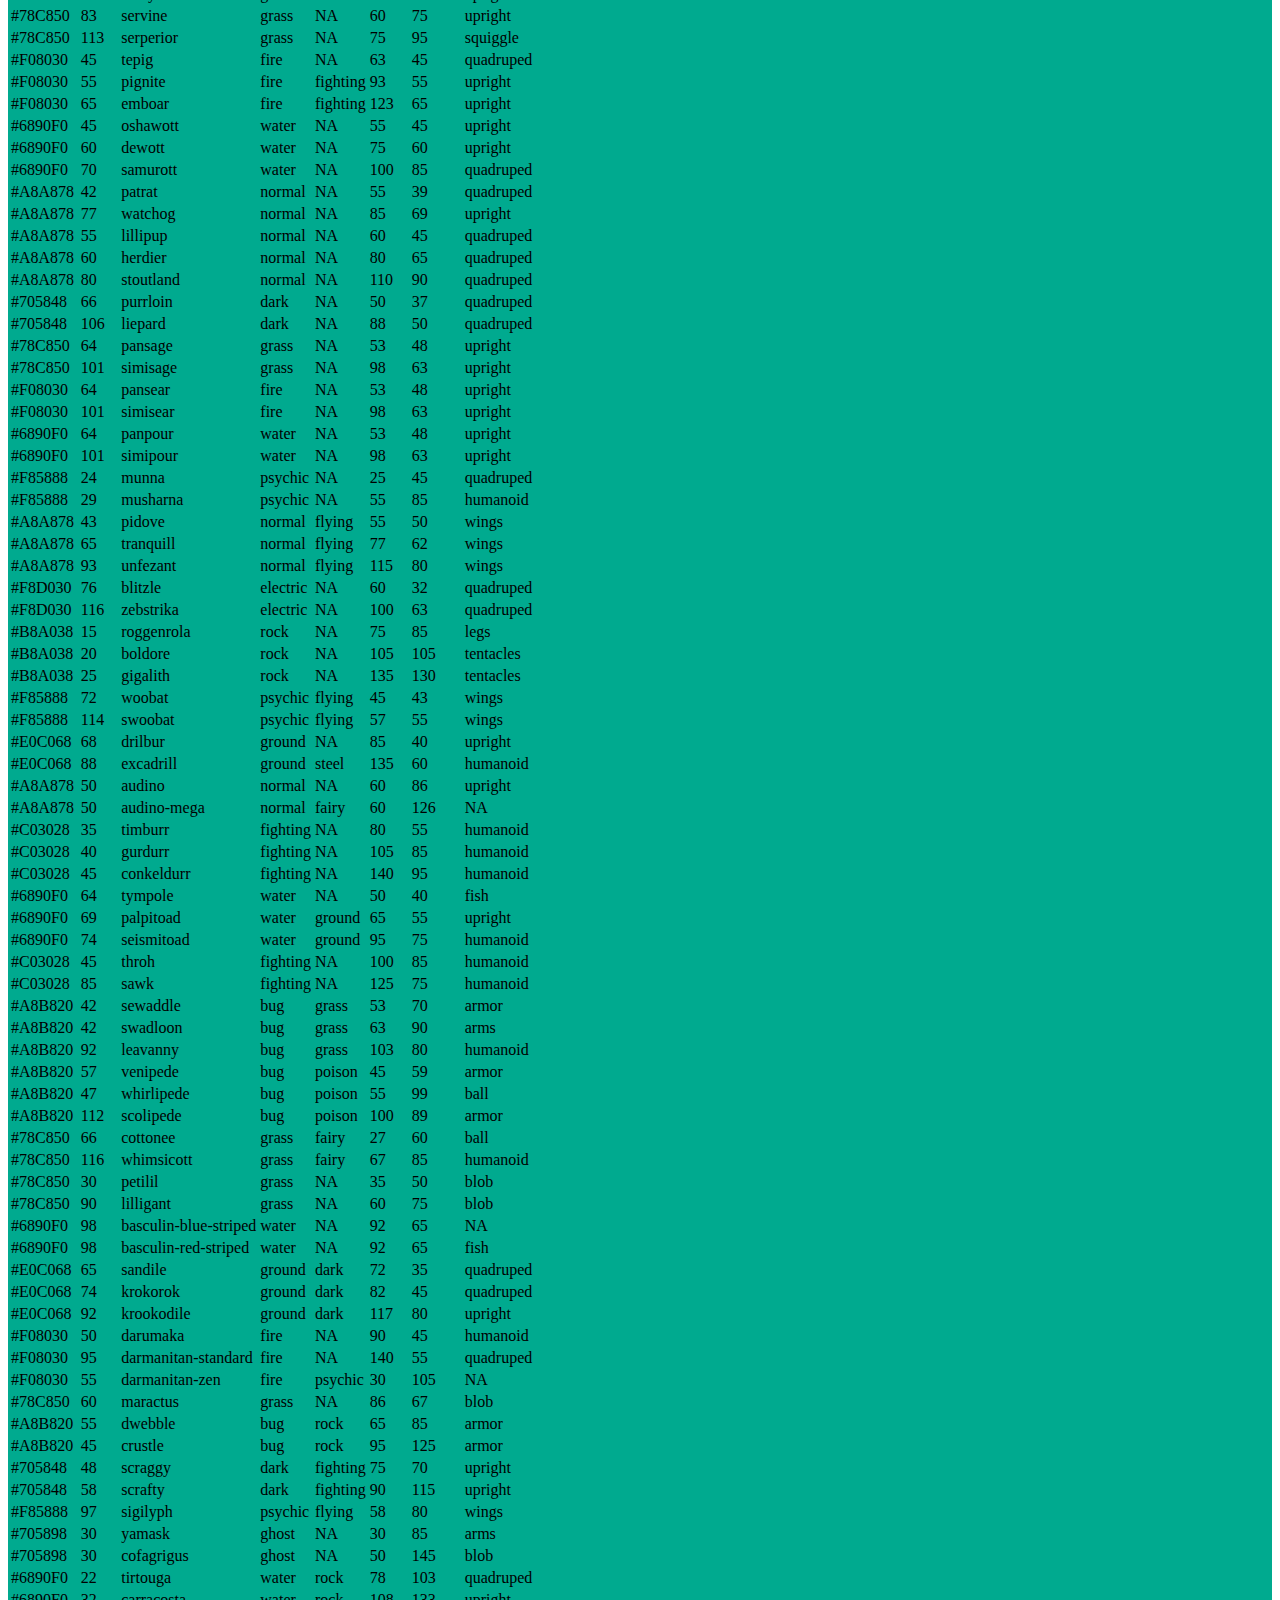
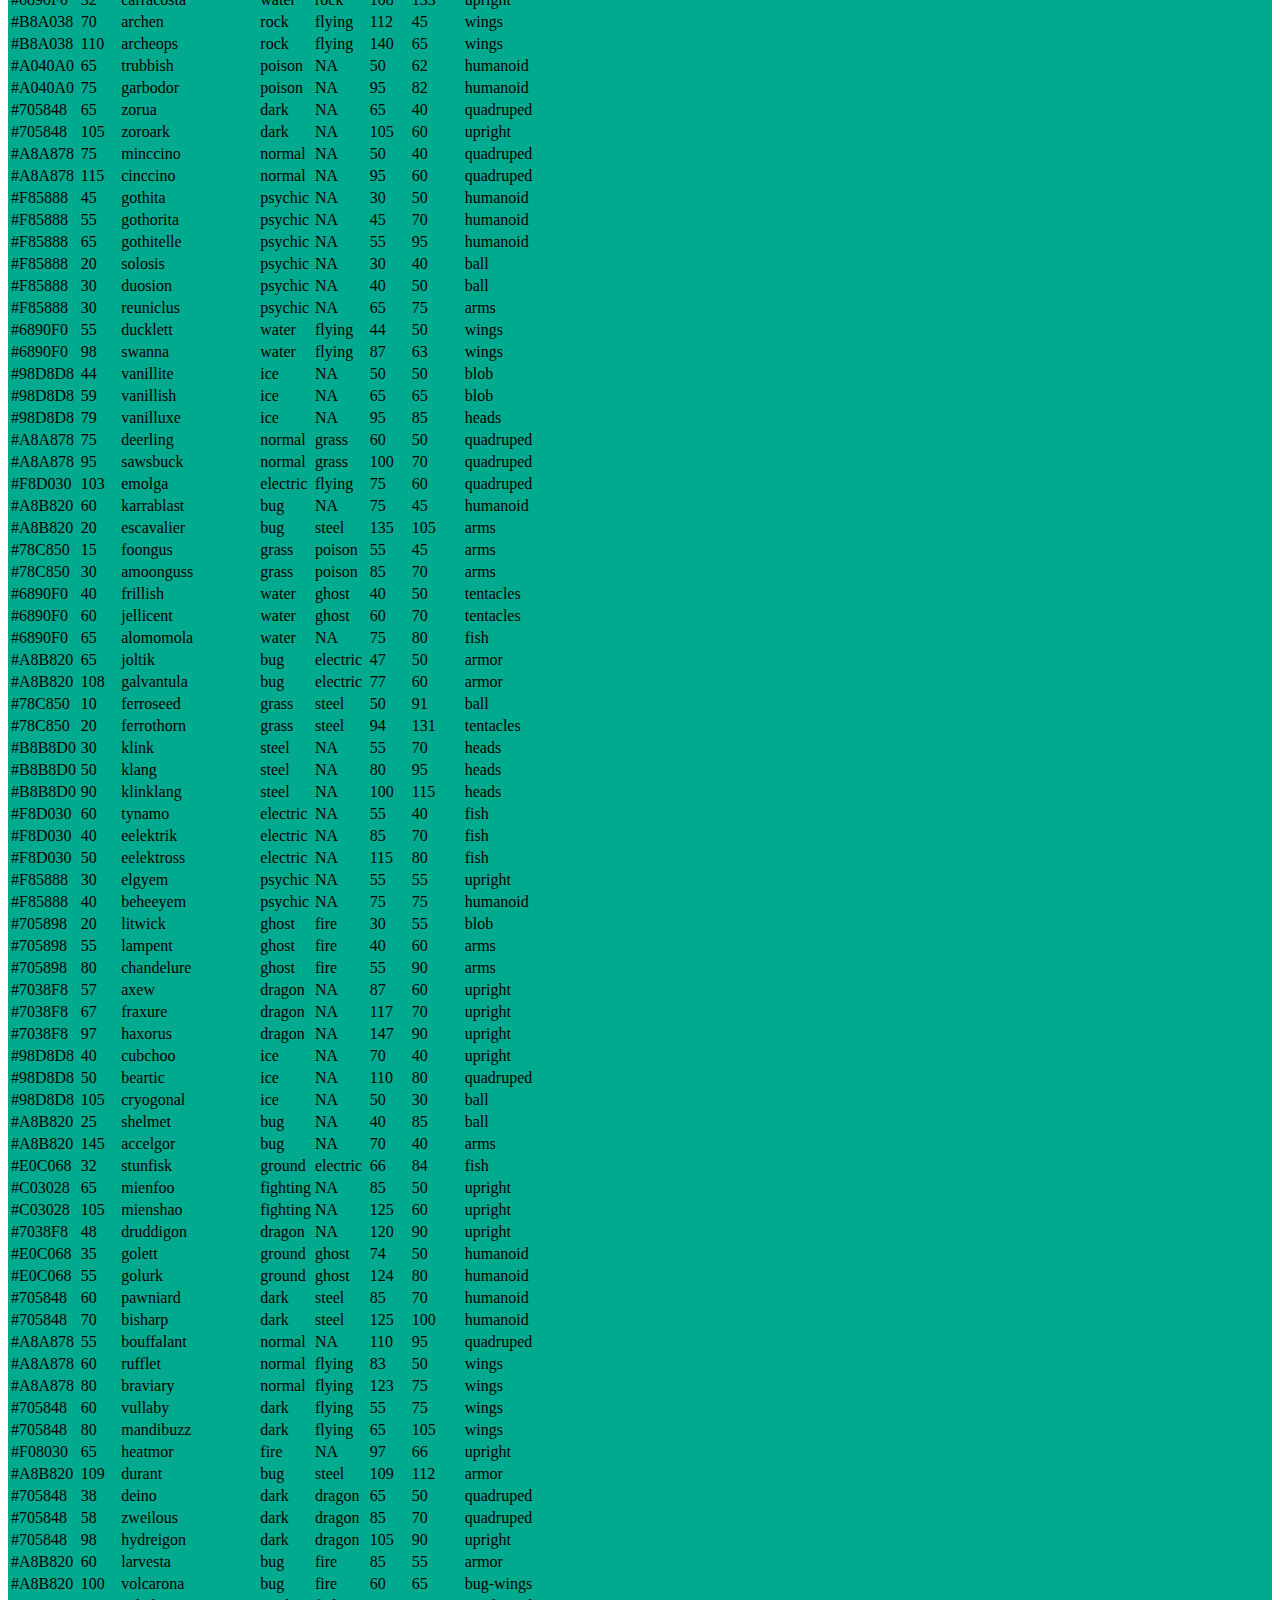
==== commit c5070d26: "Merge fccdac794a93658fa317feebdec016cfacc394f7 into 74aa6df004f6448b460ce295c87ebc99c15c74db" ====
--- a/index.html
+++ b/index.html
@@ -4,65 +4,63 @@
     <meta charset="UTF-8">
     <meta name="viewport" content="width=device-width, initial-scale=1.0">
     <meta http-equiv="X-UA-Compatible" content="ie=edge">
-    <title>Pokedex</title>
+    <title>Pokemon Lab</title>
     <link rel="stylesheet" href="css/styles.css">
-    <link rel="stylesheet" href="css/pokemon-filter.css">
-    <link rel="stylesheet" href="css/pokemon-table.css">
 </head>
+<body>
+    <header>
+        <img class="logo" src="assets/pokemon.png">
+        <h1>Pokemon Lab</h1>
+    </header>
+    
+    <main>    
+        <section id="filter" class="secondary">
+            <h2>Search for Pokemon</h2>
+            <label>
+                Name:
+                <input id="filter-name">
+            </label>
+            <label>
+                Type:
+                <input id="filter-type">
+            </label>
+            <label>
+                Type2:
+                <input id="filter-type2">
+            </label>
+            <label>
+                Attack:
+            <input type="number" id="filter-attack">
+            </label>
+            <label>
+                Defense:
+                <input type="number" required id="filter-defense">
+            </label>
+         </section>
 
-<body>
-    <h1>Pokedex</h1>
+        <section id="list"> 
+            <h2>Pokemon</h2>
+            <table>
+                <thead id="pokemon-header">
+                    <tr>
+                        <td>color</td>
+                        <td class="sort" data-property="pokemon">speed</td>
+                        <td class="sort" data-property="type_1">name</td>
+                        <td class="sort" data-property="type_2">Type 1</td>
+                        <td class="sort" data-property="attack">type 2</td>
+                        <td class="sort" data-property="defense">attack</td>
+                        <td class="sort" data-property="hp">defense</td>
+                        <td class="sort" data-property="hp">Shape</td>
 
-    <main>
-        <section id="filter">
-            <h2>Search</h2>
-                <label>Name:
-                    <input id="filter-name">
-                </label>
-                <!-- make only one label for Type -->
-                <label>Type 1:
-                    <input id="filter-type-1">
-                </label>
-                <label>Type 2:
-                    <input id="filter-type-2">
-                </label>
-                <label>Ability 1:
-                    <input id="filter-ability-1">
-                </label>
-                <label>Shape:
-                    <input id="filter-shape">
-                </label>
-                <label>Attack:
-                    <input id="filter-attack" type="number">
-                </label>
+                    </tr>
+                </thead>
+                <tbody id="pokemon-body"></tbody>
+
+            </table>
         </section>
-        
-        <h3>Pokemon Table</h3>
-        
-        
-        <table align="center">
-            <thead>
-                <tr>
-                    <th></th>
-                    <th>Name</th>
-                    <!-- remove one Type -->
-                    <th>Type 1</th>
-                    <th>Type 2</th>
-                    <th>Ability</th>
-                    <th>Shape</th>
-                    <th>Attack</th>
-                </tr>
-            </thead>
-            
-            <tbody id="pokemon-body"></tbody>
 
-        </table>
-        
     </main>
 
     <script type="module" src="js/app.js"></script>
-    
 </body>
-</html>
-
-                            +</html>--- a/css/styles.css
+++ b/css/styles.css
@@ -1,37 +1,30 @@
-* {
-    box-sizing: border-box;
+header {
+
+    background: black;
 }
 
-body {
-    font-family: Corbel, "Lucida Grande", "Lucida Sans Unicode", "Lucida Sans", "DejaVu Sans", "Bitstream Vera Sans", "Liberation Sans", Verdana, "Verdana Ref", sans-serif;
-    margin: 0;
+#filter {
+
+    background: #39499B;
+    padding: 10px;
 }
 
-header {
-    background-image: url("http://nintendochitchat.com/wp-content/uploads/2017/03/banner-pokemon.png");
-    background-repeat: no-repeat;
-    background-size: cover;
-    height: 600px;
+#list {
+
+    background: #00AA8F;
 }
+img {
+    max-width: 500px;
+    max-height: 300px;
+}
+input {
 
-.heading-two {
-    font-family: 'Ranchers', cursive;
-    font-family: 'Slackey', cursive;
-    font-size: 40px;
-    margin: 10px 25px;
+    border: solid;
+    border-color: black;
+    size: 2em;
+
+ 
 }
-
-#filter-headings {
-    font-family: 'Ranchers', cursive;
-    font-family: 'Slackey', cursive;
-    font-size: 20px;
-    margin-left: 30px;
-    display: flex;
-    flex-direction: column;
-    height: 100%;
-
-}
-
-fieldset {
-    width: 500px;
+label {
+    color: white;
 }